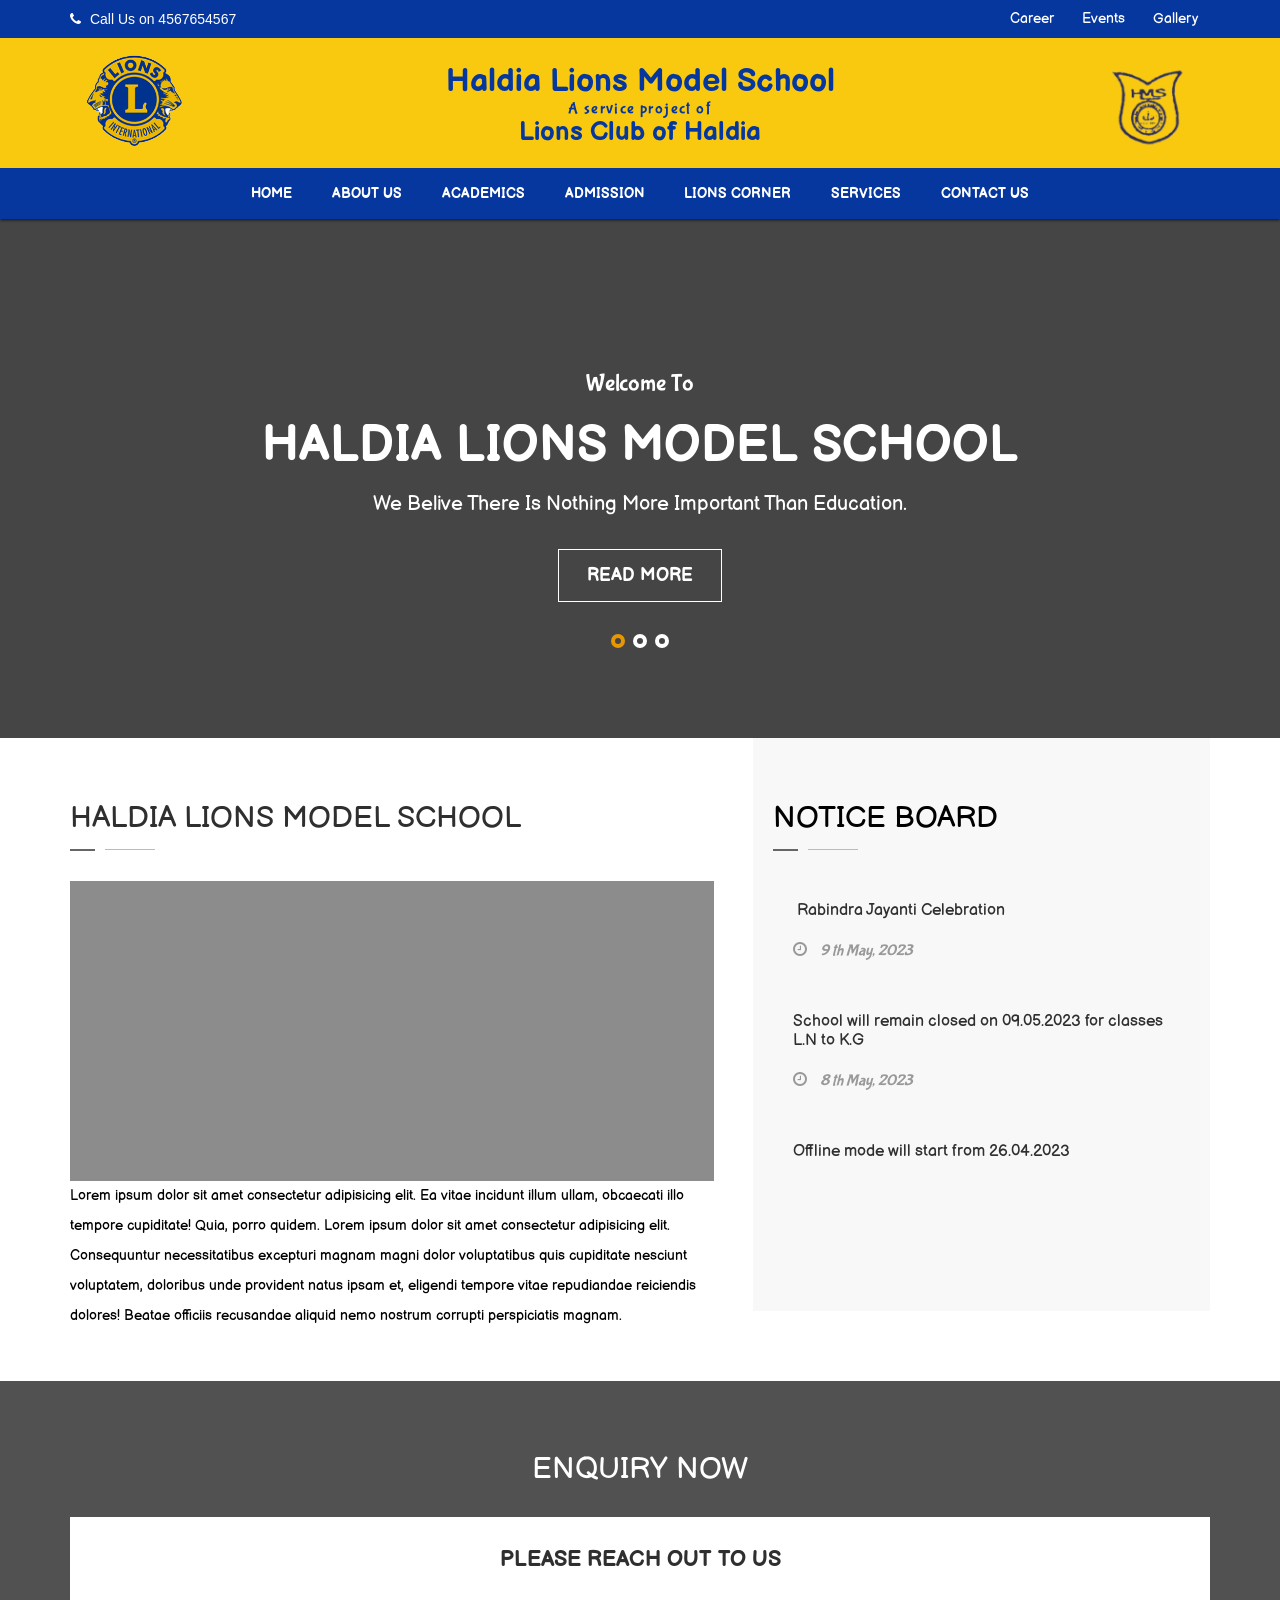
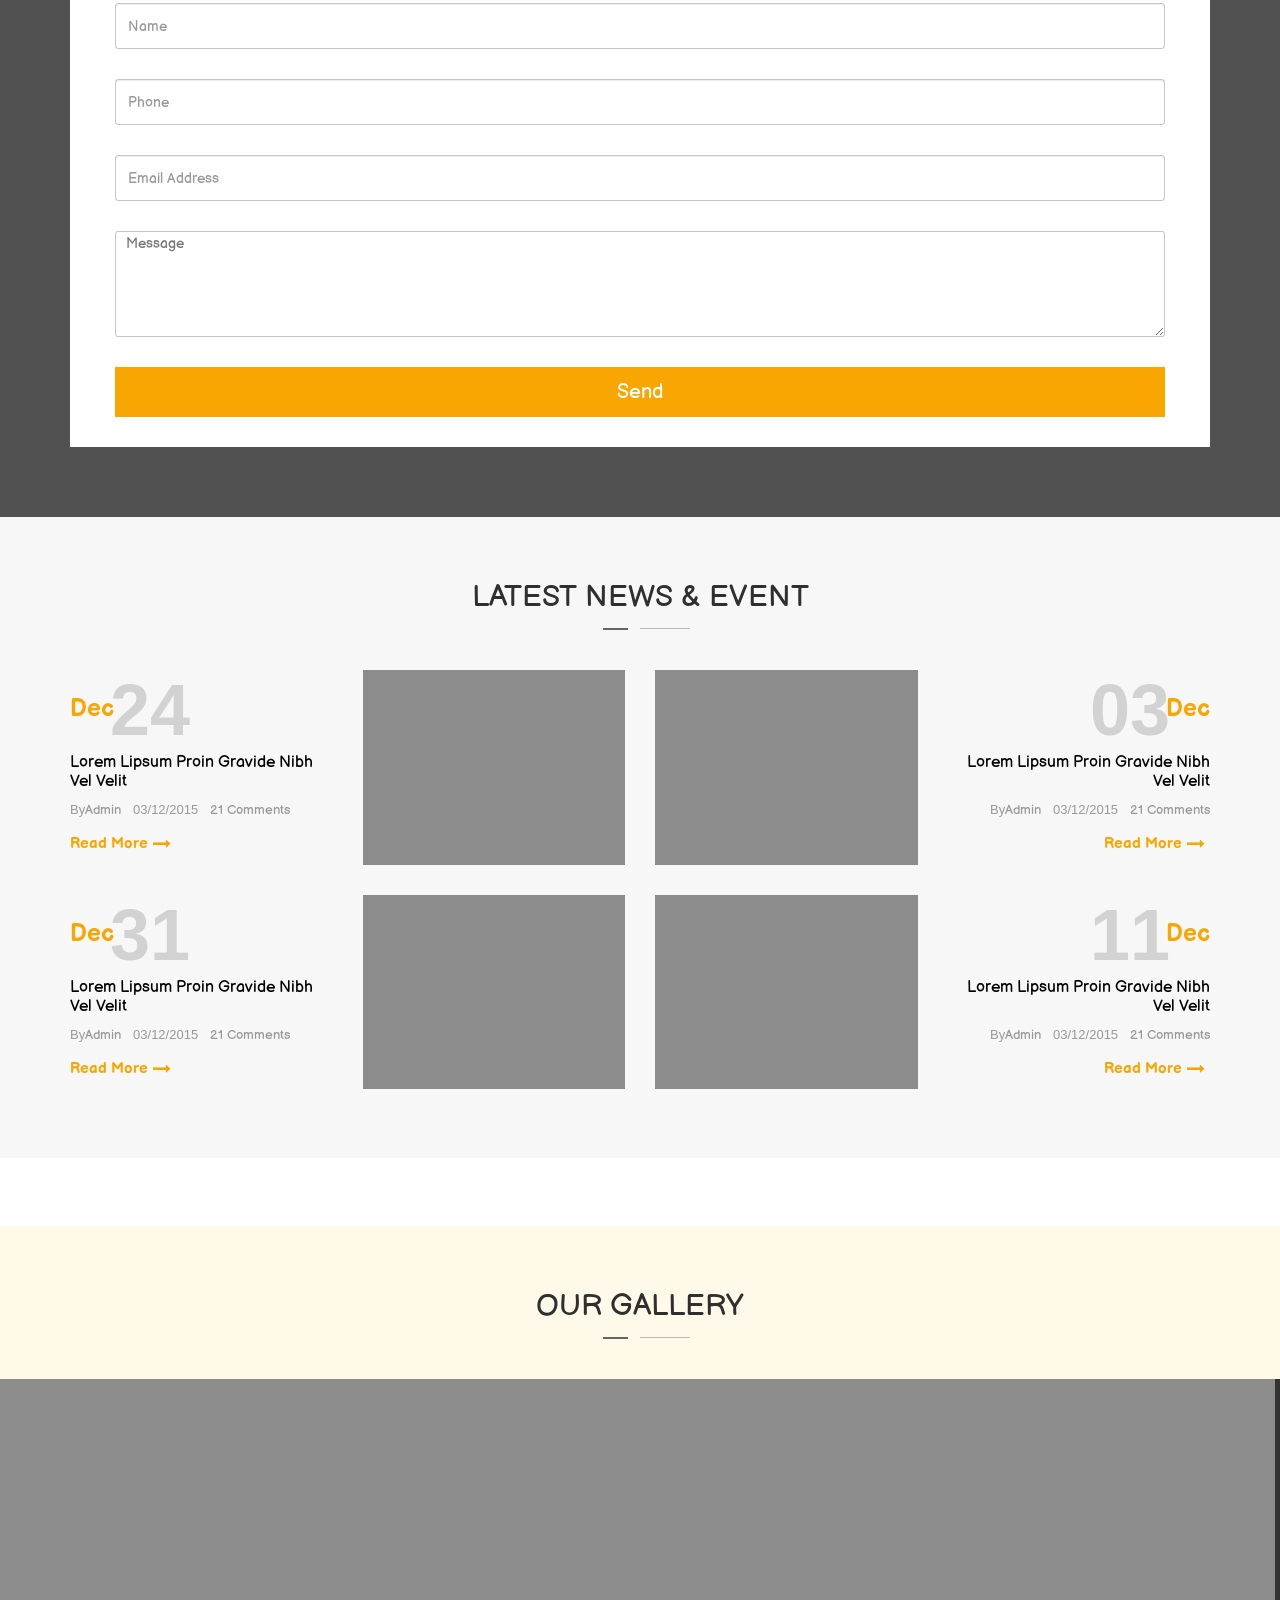
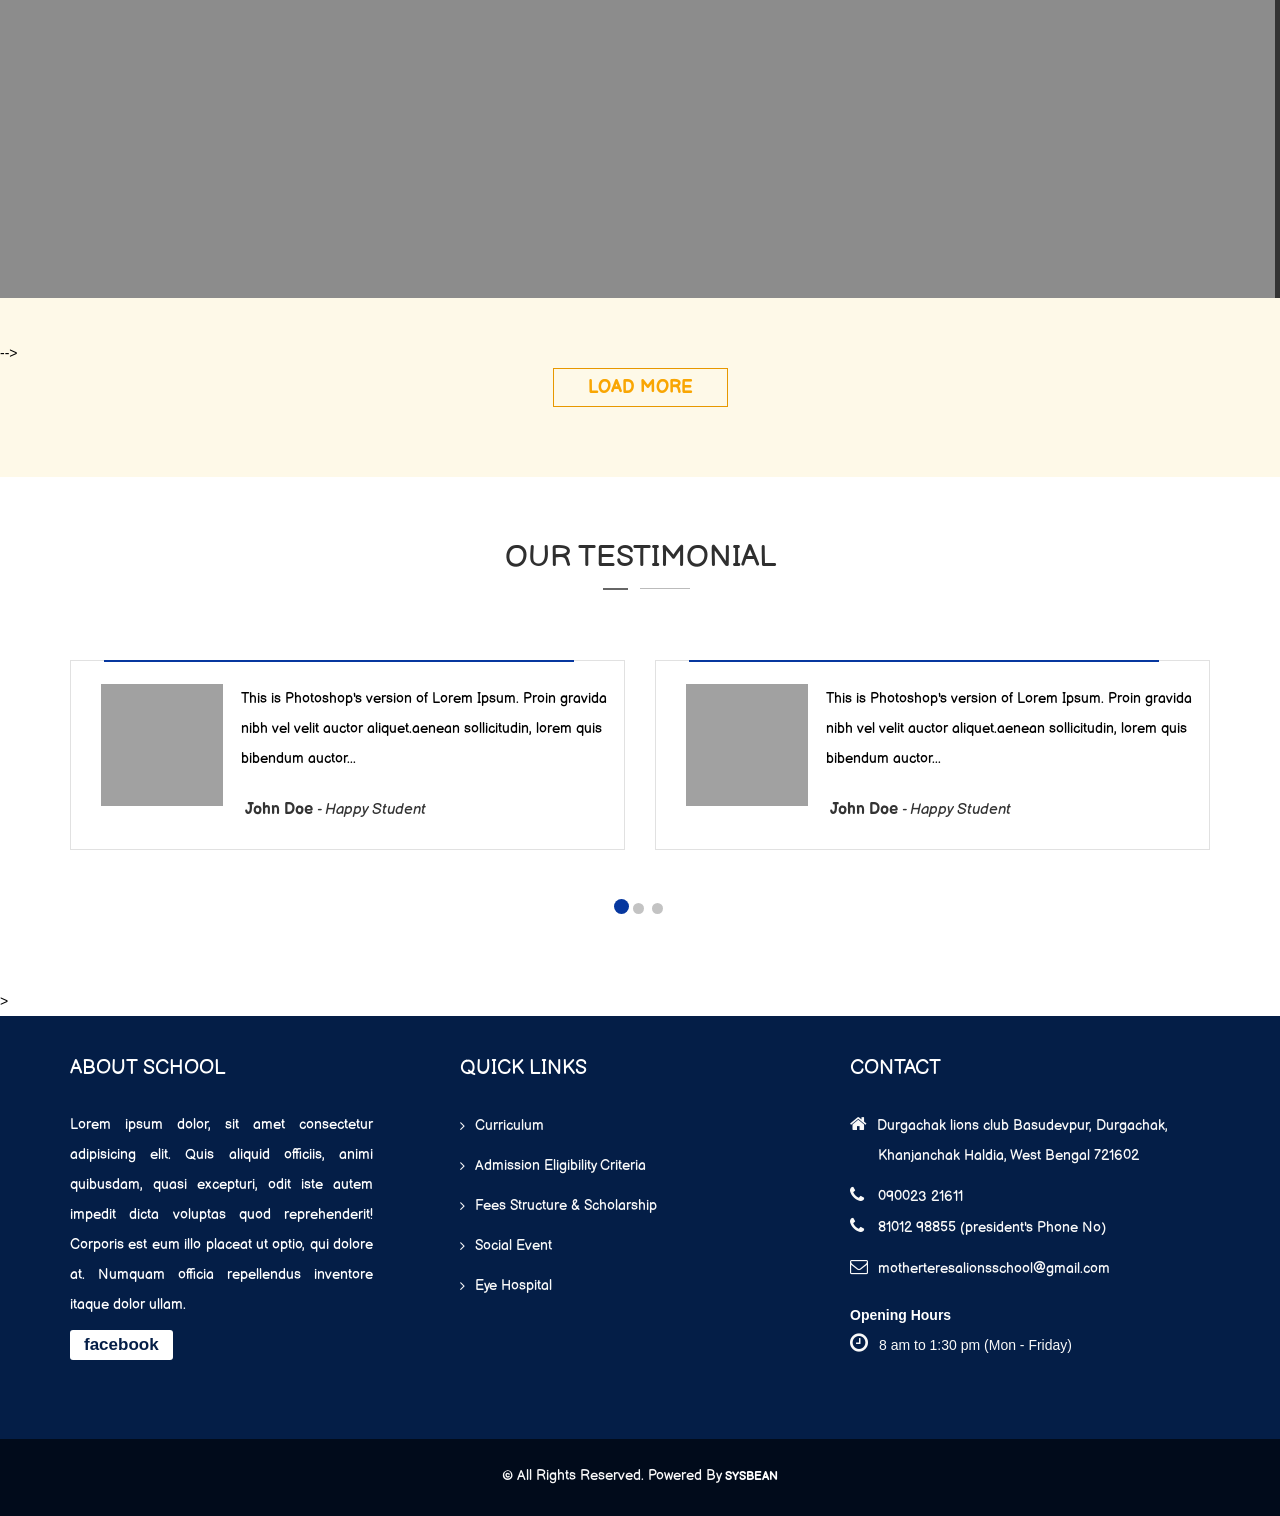
==== index.html @ b9c05228 "MODEL_SCHOOL_WEBSITE" ====
<!DOCTYPE html>
<html lang="en">
	<head>
	<meta charset="utf-8">
	<meta http-equiv="X-UA-Compatible" content="IE=edge">
	<meta name="viewport" content="width=device-width, initial-scale=1">
	<title>Education</title>
	<!-- Bootstrap core CSS -->
	<link href="css/bootstrap.min.css" rel="stylesheet">
	<!-- Full Calender CSS -->
	<link href="css/fullcalendar.css" rel="stylesheet">
	<!-- Owl Carousel CSS -->
	<link href="css/owl.carousel.css" rel="stylesheet">
	<!-- Pretty Photo CSS -->
	<link href="css/prettyPhoto.css" rel="stylesheet">
	<!-- Bx-Slider StyleSheet CSS -->
	<link href="css/jquery.bxslider.css" rel="stylesheet"> 
	<!-- Font Awesome StyleSheet CSS -->
	<link href="css/font-awesome.min.css" rel="stylesheet">
	<link href="svg/style.css" rel="stylesheet">
	<!-- Widget CSS -->
	<link href="css/widget.css" rel="stylesheet">
	<!-- Typography CSS -->
	<link href="css/typography.css" rel="stylesheet">
	<!-- Shortcodes CSS -->
	<link href="css/shortcodes.css" rel="stylesheet">
	<!-- Custom Main StyleSheet CSS -->
	<link href="style.css" rel="stylesheet">
	<!-- Color CSS -->
	<link href="css/color.css" rel="stylesheet">
	<!-- Responsive CSS -->
	<link href="css/responsive.css" rel="stylesheet">
	<!-- SELECT MENU -->
	<link href="css/selectric.css" rel="stylesheet">
	<!-- SIDE MENU -->
	<link rel="stylesheet" href="css/jquery.sidr.dark.css">
</head>

<body>

	<header id="header_2">
		<!--kode top bar start-->
		<div class="top_bar_2">
			<div class="container">
				<div class="row">
					<div class="col-md-5">
						<div class="pull-left">
							<em class="contct_2"><i class="fa fa-phone"></i> Call Us on  4567654567</em>
						</div>
					</div>
					<div class="col-md-7">
						<div class="lng_wrap">
						
						</div>
					
						<ul class="top_nav">
							<li><a href="career.html">Career</a></li>
							<li><a href="info.html">Events</a></li>
							<li><a href="gallery-masonary-2col.html">Gallery</a></li>
							<!-- <li><a href="contactus.html">Blogs</a></li> -->
						</ul>
					</div>
				</div>
			</div>
		</div>
		<!--kode top bar end-->
	
		<!--kode navigation start-->
		<div class="kode_navigation">
			<div class="container">
				<div class="row">
					<div class="col-md-2">
						<div class="logo_wrap">
							<a href="index.html"><img src="images\lions_club_logo.png" alt=""
									style="max-width: 77%; text-align:right;" /></a>
						</div>
	
					</div>
					<div class="col-md-8">
						<h1>
					    Haldia Lions Model School
						</h1>
						<p>
						A service project of		
						</p>
						<h2>
						Lions Club of Haldia
						</h2>
					</div>
					<div class="col-md-2" style="text-align:right;">
						<div class="logo_wrap2">
							<span><a href="index.html"><img src="images/haldia_logo.png" style="max-width:72%;
								text-align: left;
								margin-top: 9px;
									" alt=""></a>
								<!-- <h6
									style=" display: inline-block; text-align:left;margin-top:20px;font-size: 11px;">
									Indian Socity For Technical Education <br>
									<a href="files/ISTE INSTITUTIONAL MEMBER.pdf" target="_blank">Institutional
										Membership ID:2937</a> <br><a href="files/ISTE STUDENTS CHAPTER.pdf"
										target="_blank">ISTE Student Chapter ID:WB15</a>
								</h6> -->
							</span>
	
						</div>
					</div>
	
				</div>
			</div>
			<div id="mySidepanel" class="sidepanel"> 
				<a href="javascript:void(0)" class="closebtn" onclick="closeNav()">×</a>
				<ul>
					<li><a href="index.html">home</a></li>
					<li class="active">
						<button type="button" class="collapsible">About Us <i class="fa fa-sort-desc" aria-hidden="true" style="padding-left: 5px;"></i></button>
						<div class="col-content">
							<ul>
								<li><a href="about.html">About Haldia Lions Model School</a></li>
								<li><a href="mission-vision.html">Vision and Misson</a></li>
								<li><a href="leadership.html">Leadership</a></li>
						
								<!-- <li><a href="affiliationAccreditation.html">Affiliation and
										Accreditation</a></li> -->
							</ul>
						</div>
						  
					</li>
					<li>
						
						<button type="button" class="collapsible">Academics <i class="fa fa-sort-desc" aria-hidden="true" style="padding-left: 5px;"></i></button>
						<div class="col-content">
							<ul>
								<li><a href="curriculum.html">Our Curriculum</a></li>
								<li><a href="evaluation.html">Evaluation Strategy</a></li>
								<!-- <li><a href="#">Withdrawal & Transfer Certificate</a></li> -->
								<li><a href="labratory.html">Infrastructure</a></li>
								<li><a href="faculty.html">Faculty Members</a></li>
								<!-- <li><a href="labratory.html">Our Labratory</a></li> -->
							
								<!-- <li><a href="library.html">Our Library</a></li> -->
								<li><a href="beyond-classroom.html">Activites</a></li>
							</ul>
						</div>
						  
					</li>
					<li>
						
						<button type="button" class="collapsible">Admission <i class="fa fa-sort-desc" aria-hidden="true" style="padding-left: 5px;"></i></button>
						<div class="col-content">
							<ul>
								<li><a href="admission-policy.html">Admission Policy</a></li>
								<li><a href="files/lions prospectus.pdf" target="_blank">Prospectus</a></li>
								<li><a href="courses-eligibility.html">Admission Eligibility Criteria</a></li>
								<li><a href="fees-structure.html">Fees Structure & Scholarship</a></li>
								<!-- <li><a href="#">Scholarship</a></li> -->
								<!-- <li><a href="courses-detail.html">Scholarship</a></li> -->
								<!-- <li><a href="#">F.A.Q</a></li> -->
								<!-- <li><a href="info.html">F.A.Q</a></li> -->
							</ul>
						</div>
						  
					</li>
					<li>
						
						<button type="button" class="collapsible">Lions Corner <i class="fa fa-sort-desc" aria-hidden="true" style="padding-left: 5px;"></i></button>
						<div class="col-content">
							<ul>
								<li>
									<button type="button" class="collapsible">Events <i class="fa fa-sort-desc" aria-hidden="true" style="padding-left: 5px;"></i></button>
									<div class="col-content">
								<ul>
									<li><a href="event.html">School Event</a></li>
									<li><a href="event-social.html">Social Event</a></li>
								</ul>
							</div>
							</li>
								<li><a href="lions-member.html">Lions Member</a></li>
								<!-- <li><a href="#">School Facility</a></li> -->
							</ul>
						</div>
					</li>
					<li>
						
						<button type="button" class="collapsible">Eye hospital<i class="fa fa-sort-desc" aria-hidden="true" style="padding-left: 5px;"></i></button>
						<div class="col-content">
							<ul>
								<!-- <li><a href="transport.html">Transport </a></li> -->
								<li><a href="health-center.html">Eye Hospital </a></li>
								
							</ul>
						</div>
						  
					</li>
					<li><a href="contact.html">Contact US</a></li>
			
				</ul>
			
			
			  </div>
			  
			  <button class="openbtn" onclick="openNav()">☰</button> 
			  <script>
				function openNav() {
				  document.getElementById("mySidepanel").style.width = "100%";
				}
				
				function closeNav() {
				  document.getElementById("mySidepanel").style.width = "0";
				}
				</script>
			<script>
				var coll = document.getElementsByClassName("collapsible");
				var i;
				
				for (i = 0; i < coll.length; i++) {
				  coll[i].addEventListener("click", function() {
					this.classList.toggle("active");
					var content = this.nextElementSibling;
					if (content.style.display === "block") {
					  content.style.display = "none";
					} else {
					  content.style.display = "block";
					}
				  });
				}
				</script>
			<div class="nav_new">
				<div class="container">
					<div class="row">
						<div class="col-md-2">
							<!-- <div class="logo_wrap">
								<a href="#"><img src="extra-images/logo_2.png" alt=""></a>
							</div> -->
							
						</div>
						 
						<div class="col-md-12">
							
							<!--kode nav_2 start-->
							<div class="nav_2" id="navigation">
								<ul>
									<li><a href="index.html">home</a></li>
									<li><a href="#">About Us</a>
										<ul>
											<li><a href="about.html">About Haldia Lions Model School</a></li>
											<li><a href="mission-vision.html">Vision and Misson</a></li>
											<li><a href="leadership.html">Leadership</a></li>
											<!-- <li><a href="#">Committees</a></li> -->
											<!-- <li><a href="affiliationAccreditation.html">Affiliation and
													Accreditation</a></li> -->
										</ul>
									</li>
									<li><a href="#">Academics</a>
										<ul>
											<li><a href="curriculum.html">Our Curriculum</a></li>
											<li><a href="evaluation.html">Evaluation Strategy</a></li>
											<!-- <li><a href="#">Withdrawal & Transfer Certificate</a></li> -->
											<li><a href="labratory.html">Infrastructure</a></li>
											<!-- <li><a href="labratory.html">Our Labratory</a></li> -->
											<li><a href="faculty.html">Faculty Members</a></li>
											<!-- <li><a href="library.html">Our Library</a></li> -->
											<li><a href="beyond-classroom.html">Activites</a></li>
										</ul>
									</li>
									<!-- <li><a href="#">Blog</a>
										<ul>
											<li><a href="our-blog.html">our Blog</a></li>
											<li><a href="blog-2-column.html">blog 2 column</a></li>
											<li><a href="blog-3-column.html">blog 3 column</a></li>
											<li><a href="blog-left-sidebar.html">blog with left sidebar</a></li>
											<li><a href="blog-right-sidebar.html">blog with right sidebar</a></li>
											<li><a href="blog-detail.html">blog-detail</a></li>
										</ul>
									</li> -->
									<li><a href="#">Admission</a>
										<ul>
											<li><a href="admission-policy.html">Admission Policy</a></li>
											<li><a href="files/lions prospectus.pdf" target="_blank">Prospectus</a></li>
											<li><a href="courses-eligibility.html">Admission Eligibility Criteria</a></li>
											<li><a href="fees-structure.html">Fees Structure & Scholarship</a></li>
											<!-- <li><a href="#">Scholarship</a></li> -->
											<!-- <li><a href="courses-detail.html">Scholarship</a></li> -->
											<!-- <li><a href="#">F.A.Q</a></li> -->
											<!-- <li><a href="info.html">F.A.Q</a></li> -->
										</ul>
									</li>
									<li><a href="#">Lions Corner</a>
										<ul>
											<li><a href="#">Events</a>
											<ul style="    left: 250px;
											top: 0px;">
												<li><a href="event.html">School Event</a></li>
												<li><a href="event-social.html">Social Event</a></li>
											</ul></li>
											<li><a href="lions-member.html">Lions Member</a></li>
											<!-- <li><a href="#">School Facility</a></li> -->
										</ul>
									</li>
									
									<li><a href="#">Services</a>
										<ul>
											<!-- <li><a href="transport.html">Transport </a></li> -->
											<li><a href="health-center.html">Eye Hospital</a></li>
	
										</ul>
									</li>
									<!-- <li><a href="#">Pages</a>
										<ul>
											<li><a href="404.html">404 Page</a></li>
										</ul>
									</li> -->
									<li><a href="contact.html">Contact US</a>
										<!-- <ul>
											<li><a href="contactus.html">Contact Us 1</a></li>
											<li><a href="contactus-2.html">Contact Us 2</a></li>
										</ul> -->
									</li>
									<!-- <li><a id="simple-menu" href="#sidr"><i class="fa fa-bars"></i></a></li> -->
								</ul>
							</div>
							<!--kode nav_2 end-->
						</div>
					</div>
				</div>
			</div>
	
		</div>
		<!--kode navigation end-->
		   </header>


		<div class="edu2_main_bn_wrap">
			<div id="owl-demo-main" class="owl-carousel owl-theme owl-header">
				<div class="item">
					<figure>
						<img src="extra-images/slider1.jpg" alt=""/>
						<figcaption>
							<span>Welcome to</span>
							<h2>Haldia Lions Model School</h2>
							<p>We Belive there is nothing more important than Education.</p>
							<a href="#" class="btn-1">read more</a>
						</figcaption>
					</figure>
				</div>
				<div class="item">
					<figure>
						<img src="extra-images/slider2.jpg" alt=""/>
						<figcaption>
							<span>Opening A New World Of Education</span>
							<h2>largest Education Institute</h2>
							<p>We are the largest education online institute.</p>
							<a href="#" class="btn-1">read more</a>
						</figcaption>
					</figure>
				</div>
				<div class="item">
					<figure>
						<img src="extra-images/slider3.jpg" alt=""/>
						<figcaption>
							<span>New Online Courses</span>
							<h2>We bring new online courses</h2>
							<p>Largest Online Courses available here.</p>
							<a href="#" class="btn-1">read more</a>
						</figcaption>
					</figure>
				</div>
			</div>
		</div>


		<div class="kf_content_wrap">
			<div class="kf_course_outerwrap">
				<div class="container">
					<div class="row">
						<div class="col-md-7">
							<div class="row">
								<!--COURSE CATEGORIES WRAP START-->
								<div class="kf_cur_catg_wrap">
									<!--COURSE CATEGORIES WRAP HEADING START-->
									<div class="col-md-12">
										<div class="kf_edu2_heading1">
											<h3>Haldia Lions Model School</h3>
										</div>
									</div>
									<!--COURSE CATEGORIES WRAP HEADING END-->



									<!--COURSE CATEGORIES DES START-->

									<div class="col-md-12">
										<img src="extra-images/abt-thumb.jpg" alt="Group picture" style="    width: 644px;
										height: 300px;">
									</div>

									<div class="col-md-12">
										<p>Lorem ipsum dolor sit amet consectetur adipisicing elit. Ea vitae incidunt illum ullam, obcaecati illo tempore cupiditate! Quia, porro quidem. Lorem ipsum dolor sit amet consectetur adipisicing elit. Consequuntur necessitatibus excepturi magnam magni dolor voluptatibus quis cupiditate nesciunt voluptatem, doloribus unde provident natus ipsam et, eligendi tempore vitae repudiandae reiciendis dolores! Beatae officiis recusandae aliquid nemo nostrum corrupti perspiciatis magnam.</p>
									</div>


									<!--COURSE CATEGORIES DES END-->



									<!-- COURSE CATEGORIES DES START -->
									<!-- <div class="col-md-6">
										<div class="kf_cur_catg_des color-4" style="height: 180px ;">
											<span><i class="icon-chemistry29"></i></span>
											<div class="kf_cur_catg_capstion">
												<h5>
													<a href="electrical.html"> Diploma in Electrical Engineering</a>
												</h5>
												<p>3 Years full-time course</p>
											</div>
										</div>
									</div>  -->
									<!--COURSE CATEGORIES DES END-->



									<!--COURSE CATEGORIES DES START-->
									<!-- <div class="col-md-6">
											<div class="kf_cur_catg_des color-5" style="height: 180px ;">
												<span><i class="icon-accounting5"></i></span>
												<div class="kf_cur_catg_capstion">
													<h5>
														<a href="mechanical.html"> Diploma in Mechanical Engineering</a>
													</h5>
													<p>3 Years full-time course</p>
												</div>
											</div>
										</div> -->
									<!--COURSE CATEGORIES DES END-->




								</div>
								<!--COURSE CATEGORIES WRAP END-->
							</div>
						</div>

						<div class="col-md-5">
						<!-- EDU2 SEARCH WRAP START -->
						<div class="kf_edu2_search_wrap" style="width: 100%; padding: 69px 20px 129px">
							<div class="kf_edu2_heading1">
								<h3 style="color:black;">Notice Board</h3>
							</div>
							<div class="AutoScroll scroller" style="max-height: 301px;" id="id" data-config="{&quot;delay&quot; : 2000 , &quot;amount&quot; : 50}">
							<div class="widget widget-recent-posts">
								<ul class="sidebar_rpost_des">
							
									<li>
										<div class="kode-text">
											<h6>
												<img src="images/new2.gif" alt="" width="16%;">
												<a href="event.html" target="_blank">Rabindra Jayanti Celebration</a>
											</h6>
											<span><i class="fa fa-clock-o" style="padding-right: 8px;"></i>9 th May, 2023</span>
										</div>
									</li>

									</ul>
							</div>
							<div class="widget widget-recent-posts">
								<ul class="sidebar_rpost_des">
							
									<li>
										<div class="kode-text">
											<h6>
												<a href="files/close_school_notice.pdf" target="_blank">School will remain closed on 09.05.2023 for classes L.N to K.G</a>
											</h6>
											<span><i class="fa fa-clock-o" style="padding-right: 8px;"></i>8 th May, 2023</span>
										</div>
									</li>

									</ul>
							</div>
							<div class="widget widget-recent-posts">
								<ul class="sidebar_rpost_des">
							
									<li>
										<div class="kode-text">
											<h6>
												<a href="files/offline_classes.pdf" target="_blank">Offline mode will start from 26.04.2023</a>
											</h6>
											<span><i class="fa fa-clock-o" style="padding-right: 8px;"></i>26 th Apr, 2023</span>
										</div>
									</li>

									</ul>
							</div>
								<div class="widget widget-recent-posts">
									<ul class="sidebar_rpost_des">
								
										<li>
											<div class="kode-text">
												<h6>
													<a href="files/readmission_notice.pdf" target="_blank">Readmission process will start for classes UN to VIII (session 2023) from March 18 onwards.</a>
												</h6>
												<span><i class="fa fa-clock-o" style="padding-right: 8px;"></i>6 th Mar, 2023</span>
											</div>
										</li>

										</ul>
								</div>
								<div class="widget widget-recent-posts">
									<ul class="sidebar_rpost_des">
								
										<li>
											<div class="kode-text">
												<h6>
													<a href="files/report_card.pdf" target="_blank">Report card distribution will be held on March 18, 2023, for classes LN to VIII.</a>
												</h6>
												<span><i class="fa fa-clock-o" style="padding-right: 8px;"></i>6 th Mar, 2023</span>
											</div>
										</li>

										</ul>
								</div>
								<div class="widget widget-recent-posts">
									<ul class="sidebar_rpost_des">
								
										<li>
											<div class="kode-text">
												<h6>
													<a href="files/text_book_distribution.pdf" target="_blank">Text Book distribution will start for classes LN to VIII from March 18 onwards.</a>
												</h6>
												<span><i class="fa fa-clock-o" style="padding-right: 8px;"></i>2 Dec, 2022</span>
											</div>
										</li>

										</ul>
								</div>
								<div class="widget widget-recent-posts">
									<ul class="sidebar_rpost_des">
								
										<li>
											<div class="kode-text">
												<h6>
													<a href="files/new_session_2023_2024.pdf" target="_blank">For 2023, the new session will start on April 05, 2023.</a>
												</h6>
												<span><i class="fa fa-clock-o" style="padding-right: 8px;"></i>2 Dec, 2022</span>
											</div>
										</li>

										</ul>
								</div>
							  </div>
						</div>
						<!-- EDU2 SEARCH WRAP END -->
						</div>
					</div>
				</div>
			</div>
			<section class="edu2_tarining_bg">
				<div class="container">
					<div class="kf_edu2_heading" style="text-transform: uppercase;font-weight: normal;position: relative;padding-bottom: 30px;text-align:center;">
						<h3 style="color:white;">Enquiry Now</h3>

					</div>
					<div class="user-box">
						<h2>Please Reach Out To Us</h2>
						<!--FORM FIELD START-->
						<form action="./homemail.php" method="post" onsubmit="return formSubmitConfirmation()">
		
							<input type="text" name="name" id="name" style="border: 1px solid #00000038;height: 46px;" class="form-control required fl-input" onchange="getVals(this, 'name_field');" placeholder="Name" required="">
							<br><br>
							 <input type="text" name="phone" id="phone" style="border: 1px solid #00000038;height: 46px;" class="form-control required fl-input" placeholder="Phone" required="">
							 <br><br>
							 <input type="email" name="email" id="email" style="border: 1px solid #00000038;height: 46px;" class="form-control required fl-input" onchange="getVals(this, 'email_field');" placeholder="Email Address" required="">
							 
							<br><br>
							
								 <textarea name="message" id="message" style="border: 1px solid #00000038;border-radius: 3px;width:100%;padding-left:10px;" placeholder="Message" cols="30" rows="5" required="" data-gramm="false" wt-ignore-input="true"></textarea>
								 
								 <div class="center" style="margin-top:30px;">
								  <input type="submit" value="Send" class="contact-buttons ">
								 </div>
							  
							  
							  
												</form> 
												</div>
				</div>
			</section>
			<section class="edu2_new_wrap">
				<div class="container">
					<!-- HEADING 2 START-->
					<div class="col-md-12">
						<div class="kf_edu2_heading2">
							<h3>Latest News &amp; Event</h3>
						</div>
					</div>
					<!-- HEADING 2 END-->
					<div class="row">
						<!-- EDU2 NEW DES START-->
						<div class="col-md-6">
							<div class="edu2_new_des">
								<div class="row">
									<div class="col-md-6 col-sm-6">
										<div class="edu2_event_des">
											<h4>Dec</h4>
											<p>Lorem Lipsum Proin Gravide Nibh Vel Velit</p>
											<ul class="post-option">
 												<li>By<a href="#">Admin</a></li>
 												<li>03/12/2015</li>
 												<li><a href="#">21 Comments</a></li>
											</ul>
											<a href="#" class="readmore">read more<i class="fa fa-long-arrow-right"></i></a>
											<span>24</span>
										</div>
									</div>
									<div class="col-md-6 col-sm-6 thumb">
										<figure><img src="extra-images/news1.jpg" alt="">
											<figcaption><a href="blog-detail.html"><i class="fa fa-plus"></i></a></figcaption>
										</figure>
									</div>
								</div>
							</div>
						</div>
						<!-- EDU2 NEW DES END-->

						<!-- EDU2 NEW DES START-->
						<div class="col-md-6">
							<div class="edu2_new_des">
								<div class="row">
									<div class="col-md-6 col-sm-6 thumb">
										<figure><img src="extra-images/news2.jpg" alt="">
											<figcaption><a href="blog-detail.html"><i class="fa fa-plus"></i></a></figcaption>
										</figure>
									</div>
									<div class="col-md-6 col-sm-6">
										<div class="edu2_event_des text-right">
											<h4>Dec</h4>
											<p>Lorem Lipsum Proin Gravide Nibh Vel Velit</p>
											<ul class="post-option">
 												<li>By<a href="#">Admin</a></li>
 												<li>03/12/2015</li>
 												<li><a href="#">21 Comments</a></li>
											</ul>
											<a href="#" class="readmore">read more<i class="fa fa-long-arrow-right"></i></a>
											<span>03</span>
										</div>
									</div>
								</div>
							</div>
						</div>
						<!-- EDU2 NEW DES END-->

						<!-- EDU2 NEW DES START-->
						<div class="col-md-6">
							<div class="edu2_new_des">
								<div class="row">
									<div class="col-md-6 col-sm-6">
										<div class="edu2_event_des">
											<h4>Dec</h4>
											<p>Lorem Lipsum Proin Gravide Nibh Vel Velit</p>
											<ul class="post-option">
 												<li>By<a href="#">Admin</a></li>
 												<li>03/12/2015</li>
 												<li><a href="#">21 Comments</a></li>
											</ul>
											<a href="#" class="readmore">read more<i class="fa fa-long-arrow-right"></i></a>
											<span>31</span>
										</div>
									</div>
									<div class="col-md-6 col-sm-6 thumb">
										<figure><img src="extra-images/news3.jpg" alt="">
											<figcaption><a href="blog-detail.html"><i class="fa fa-plus"></i></a></figcaption>
										</figure>
									</div>
								</div>
							</div>
						</div>
						<!-- EDU2 NEW DES END-->

						<!-- EDU2 NEW DES START-->
						<div class="col-md-6">
							<div class="edu2_new_des">
								<div class="row">
									<div class="col-md-6 col-sm-6 thumb">
										<figure><img src="extra-images/news4.jpg" alt="">
											<figcaption><a href="blog-detail.html"><i class="fa fa-plus"></i></a></figcaption>
										</figure>
									</div>
									<div class="col-md-6 col-sm-6">
										<div class="edu2_event_des text-right">
											<h4>Dec</h4>
											<p>Lorem Lipsum Proin Gravide Nibh Vel Velit</p>
											<ul class="post-option">
 												<li>By<a href="#">Admin</a></li>
 												<li>03/12/2015</li>
 												<li><a href="#">21 Comments</a></li>
											</ul>
											<a href="#" class="readmore">read more<i class="fa fa-long-arrow-right"></i></a>
											<span>11</span>
										</div>
									</div>
								</div>
							</div>
						</div>
						<!-- EDU2 NEW DES END-->
					</div>
				</div>
			</section>

			<section class="kode-gallery-section" style="background: #edb80017;margin-top: 68px;">
				<!-- HEADING 2 START-->
                <div class="col-md-12">
                    <div class="kf_edu2_heading2">
                        <h3>Our Gallery</h3>
                    </div>
                </div>
                <!-- HEADING 2 END-->
                <!-- EDU2 GALLERY WRAP START-->
				<div class="edu2_gallery_wrap gallery">
                   
                    <!-- EDU2 GALLERY DES START-->
                    <div class="gallery3">
                    
                        <div class="filterable-item all 2 1 9 col-md-3 col-sm-4 col-xs-12 no_padding">
                            <div class="edu2_gallery_des">
                                <figure>
                                    <img alt="" src="extra-images/home-gallery1.jpg">
                                    <figcaption>
                                        <a data-rel="prettyPhoto[gallery2]" href="extra-images/home-gallery1.jpg"><i class="fa fa-eye"></i></a>
                                        <a href="#"><i class="fa fa-link"></i></a>
                                        <h5>Lorem Ipsum Proin</h5>
                                        <p>Convocation</p>
                                    </figcaption>
                                </figure>
                            </div>	
                        </div>
                        <div class="filterable-item all 3 2 1 col-md-3 col-sm-4 col-xs-12 no_padding">
                            <div class="edu2_gallery_des">
                                <figure>
                                    <img alt="" src="extra-images/home-gallery2.jpg">
                                    <figcaption>
                                        <a data-rel="prettyPhoto[gallery2]" href="extra-images/home-gallery2.jpg"><i class="fa fa-eye"></i></a>
                                        <a href="#"><i class="fa fa-link"></i></a>
                                        <h5>Lorem Ipsum Proin</h5>
                                        <p>Convocation</p>
                                    </figcaption>
                                </figure>
                            </div>	
                        </div>
                        <div class="filterable-item all 4 2 9 col-md-3 col-sm-4 col-xs-12 no_padding">
                            <div class="edu2_gallery_des">
                                <figure>
                                    <img alt="" src="extra-images/home-gallery3.jpg">
                                    <figcaption>
                                        <a data-rel="prettyPhoto[gallery2]" href="extra-images/home-gallery3.jpg"><i class="fa fa-eye"></i></a>
                                        <a href="#"><i class="fa fa-link"></i></a>
                                        <h5>Lorem Ipsum Proin</h5>
                                        <p>Convocation</p>
                                    </figcaption>
                                </figure>
                            </div>	
                        </div>
                        <div class="filterable-item all 9 8 7 col-md-3 col-sm-4 col-xs-12 no_padding">
                            <div class="edu2_gallery_des">
                                <figure>
                                    <img alt="" src="extra-images/home-gallery4.jpg">
                                    <figcaption>
                                        <a data-rel="prettyPhoto[gallery2]" href="extra-images/home-gallery4.jpg"><i class="fa fa-eye"></i></a>
                                        <a href="#"><i class="fa fa-link"></i></a>
                                        <h5>Lorem Ipsum Proin</h5>
                                        <p>Convocation</p>
                                    </figcaption>
                                </figure>
                            </div>	
                        </div>
                        <div class="filterable-item all 3 2 4 col-md-3 col-sm-4 col-xs-12 no_padding">
                            <div class="edu2_gallery_des">
                                <figure>
                                    <img alt="" src="extra-images/home-gallery5.jpg">
                                    <figcaption>
                                        <a data-rel="prettyPhoto[gallery2]" href="extra-images/home-gallery5.jpg"><i class="fa fa-eye"></i></a>
                                        <a href="#"><i class="fa fa-link"></i></a>
                                        <h5>Lorem Ipsum Proin</h5>
                                        <p>Convocation</p>
                                    </figcaption>
                                </figure>
                            </div>	
                        </div>
                        <div class="filterable-item all 4 5 7 col-md-3 col-sm-4 col-xs-12 no_padding">
                            <div class="edu2_gallery_des">
                                <figure>
                                    <img alt="" src="extra-images/home-gallery6.jpg">
                                    <figcaption>
                                        <a data-rel="prettyPhoto[gallery2]" href="extra-images/home-gallery6.jpg"><i class="fa fa-eye"></i></a>
                                        <a href="#"><i class="fa fa-link"></i></a>
                                        <h5>Lorem Ipsum Proin</h5>
                                        <p>Convocation</p>
                                    </figcaption>
                                </figure>
                            </div>	
                        </div>
                        <div class="filterable-item all 3 5 7 9 col-md-3 col-sm-4 col-xs-12 no_padding">
                            <div class="edu2_gallery_des">
                                <figure>
                                    <img alt="" src="extra-images/home-gallery7.jpg">
                                    <figcaption>
                                        <a data-rel="prettyPhoto[gallery2]" href="extra-images/home-gallery7.jpg"><i class="fa fa-eye"></i></a>
                                        <a href="#"><i class="fa fa-link"></i></a>
                                        <h5>Lorem Ipsum Proin</h5>
                                        <p>Convocation</p>
                                    </figcaption>
                                </figure>
                            </div>	
                        </div>
                        <div class="filterable-item all 2 4 6 8 col-md-3 col-sm-4 col-xs-12 no_padding">
                            <div class="edu2_gallery_des">
                                <figure>
                                    <img alt="" src="extra-images/home-gallery3.jpg">
                                    <figcaption>
                                        <a data-rel="prettyPhoto[gallery2]" href="extra-images/home-gallery3.jpg"><i class="fa fa-eye"></i></a>
                                        <a href="#"><i class="fa fa-link"></i></a>
                                        <h5>Lorem Ipsum Proin</h5>
                                        <p>Convocation</p>
                                    </figcaption>
                                </figure>
                            </div>	
                        </div>
                    </div>
                    
                <!-- EDU2 GALLERY WRAP END-->
                </div> -->
				  <br>
                <!-- <div class="edu2_gallery_wrap gallery">
                    <div class="gallery3">
                    
                        <div class="filterable-item all 2 1 9 col-md-3 col-sm-4 col-xs-12 no_padding">
                            <div class="edu2_gallery_des">
                                <figure>
                                    <img alt="" src="images/homegallery1.jpg">
                                    <figcaption>
                                        <a data-rel="prettyPhoto[gallery2]" href="images/homegallery1.jpg"><i class="fa fa-eye"></i></a>
                                        <a href="gallery-masonary-2col.html"><i class="fa fa-link"></i></a>
                                    </figcaption>
                                </figure>
                            </div>	
                        </div>
                        <div class="filterable-item all 3 2 1 col-md-3 col-sm-4 col-xs-12 no_padding">
                            <div class="edu2_gallery_des">
                                <figure>
                                    <img alt="" src="images/homegallery2.jpg">
                                    <figcaption>
                                        <a data-rel="prettyPhoto[gallery2]" href="images/homegallery2.jpg"><i class="fa fa-eye"></i></a>
                                        <a href="gallery-masonary-2col.html"><i class="fa fa-link"></i></a>
                                </figure>
                            </div>	
                        </div>
                        <div class="filterable-item all 4 2 9 col-md-3 col-sm-4 col-xs-12 no_padding">
                            <div class="edu2_gallery_des">
                                <figure>
                                    <img alt="" src="images/homegallery3.jpg">
                                    <figcaption>
                                        <a data-rel="prettyPhoto[gallery2]" href="images/homegallery3.jpg"><i class="fa fa-eye"></i></a>
                                        <a href="gallery-masonary-2col.html"><i class="fa fa-link"></i></a>
                                    </figcaption>
                                </figure>
                            </div>	
                        </div>
                        <div class="filterable-item all 9 8 7 col-md-3 col-sm-4 col-xs-12 no_padding">
                            <div class="edu2_gallery_des">
                                <figure>
                                    <img alt="" src="images/homegallery4.jpg">
                                    <figcaption>
                                        <a data-rel="prettyPhoto[gallery2]" href="images/homegallery4.jpg"><i class="fa fa-eye"></i></a>
                                        <a href="gallery-masonary-2col.html"><i class="fa fa-link"></i></a>
                                    </figcaption>
                                </figure>
                            </div>	
                        </div>
                        <div class="filterable-item all 3 2 4 col-md-3 col-sm-4 col-xs-12 no_padding">
                            <div class="edu2_gallery_des">
                                <figure>
                                    <img alt="" src="images/homegallery5.jpg">
                                    <figcaption>
                                        <a data-rel="prettyPhoto[gallery2]" href="images/homegallery5.jpg"><i class="fa fa-eye"></i></a>
                                        <a href="gallery-masonary-2col.html"><i class="fa fa-link"></i></a>
                                    </figcaption>
                                </figure>
                            </div>	
                        </div>
                        <div class="filterable-item all 4 5 7 col-md-3 col-sm-4 col-xs-12 no_padding">
                            <div class="edu2_gallery_des">
                                <figure>
                                    <img alt="" src="images/homegallery6.jpg">
                                    <figcaption>
                                        <a data-rel="prettyPhoto[gallery2]" href="images/homegallery6.jpg"><i class="fa fa-eye"></i></a>
                                        <a href="gallery-masonary-2col.html"><i class="fa fa-link"></i></a>
                                    </figcaption>
                                </figure>
                            </div>	
                        </div>
                        <div class="filterable-item all 3 5 7 9 col-md-3 col-sm-4 col-xs-12 no_padding">
                            <div class="edu2_gallery_des">
                                <figure>
                                    <img alt="" src="images/homegallery7.jpg">
                                    <figcaption>
                                        <a data-rel="prettyPhoto[gallery2]" href="images/homegallery7.jpg"><i class="fa fa-eye"></i></a>
                                        <a href="gallery-masonary-2col.html"><i class="fa fa-link"></i></a>
                                    </figcaption>
                                </figure>
                            </div>	
                        </div>
                        <div class="filterable-item all 2 4 6 8 col-md-3 col-sm-4 col-xs-12 no_padding">
                            <div class="edu2_gallery_des">
                                <figure>
                                    <img alt="" src="images/homegallery8.jpg">
                                    <figcaption>
                                        <a data-rel="prettyPhoto[gallery2]" href="images/homegallery8.jpg"><i class="fa fa-eye"></i></a>
                                        <a href="gallery-masonary-2col.html"><i class="fa fa-link"></i></a>
                                    </figcaption>
                                </figure>
                            </div>	
                        </div>
                    </div>
                </div> -->
                <div class="loadmore">
						<a href="gallery-masonary-2col.html" class="btn-3">Load More</a>
					</div>
			</section>
			<section>
				<div class="container">
					<div class="row">
						<!-- HEADING 2 START-->
						<div class="col-md-12">
							<div class="kf_edu2_heading2">
								<h3>Our Testimonial</h3>
							</div>
						</div>
						<!-- HEADING 2 END-->
						<!-- TESTEMONIAL SLIDER WRAP START-->
						<div class="edu2_testemonial_slider_wrap">
							<div id="owl-demo-9">
								<div class="item">
									<!-- TESTEMONIAL SLIDER WRAP START-->
									<div class="edu_testemonial_wrap">
										<figure><img src="extra-images/testemonial.1.jpg" alt=""/></figure>
										<div class="kode-text">
											<p>This is Photoshop's version  of Lorem Ipsum. Proin gravida nibh vel velit auctor aliquet.aenean sollicitudin, lorem quis bibendum auctor...</p>
											<a href="#">John Doe<span>- Happy Student</span></a>
										</div>
									</div>
									<!-- TESTEMONIAL SLIDER WRAP END-->
								</div>

								<div class="item">
									<!-- TESTEMONIAL SLIDER WRAP START-->
									<div class="edu_testemonial_wrap">
										<figure><img src="extra-images/testemonial.2.jpg" alt=""/></figure>
										<div class="kode-text">
											<p>This is Photoshop's version  of Lorem Ipsum. Proin gravida nibh vel velit auctor aliquet.aenean sollicitudin, lorem quis bibendum auctor...</p>
											<a href="#">John Doe<span>- Happy Student</span></a>
										</div>
									</div>
									<!-- TESTEMONIAL SLIDER WRAP END-->
								</div>

								<div class="item">
									<!-- TESTEMONIAL SLIDER WRAP START-->
									<div class="edu_testemonial_wrap">
										<figure><img src="extra-images/testemonial.1.jpg" alt=""/></figure>
										<div class="kode-text">
											<p>This is Photoshop's version  of Lorem Ipsum. Proin gravida nibh vel velit auctor aliquet.aenean sollicitudin, lorem quis bibendum auctor...</p>
											<a href="#">John Doe<span>- Happy Student</span></a>
										</div>
									</div>
									<!-- TESTEMONIAL SLIDER WRAP END-->
								</div>
								
								<div class="item">
									<!-- TESTEMONIAL SLIDER WRAP START-->
									<div class="edu_testemonial_wrap">
										<figure><img src="extra-images/testemonial.2.jpg" alt=""/></figure>
										<div class="kode-text">
											<p>This is Photoshop's version  of Lorem Ipsum. Proin gravida nibh vel velit auctor aliquet.aenean sollicitudin, lorem quis bibendum auctor...</p>
											<a href="#">John Doe<span>- Happy Student</span></a>
										</div>
									</div>
									<!-- TESTEMONIAL SLIDER WRAP END-->
								</div>

								<div class="item">
									<!-- TESTEMONIAL SLIDER WRAP START-->
									<div class="edu_testemonial_wrap">
										<figure><img src="extra-images/testemonial.1.jpg" alt=""/></figure>
										<div class="kode-text">
											<p>This is Photoshop's version  of Lorem Ipsum. Proin gravida nibh vel velit auctor aliquet.aenean sollicitudin, lorem quis bibendum auctor...</p>
											<a href="#">John Doe<span>- Happy Student</span></a>
										</div>
									</div>
									<!-- TESTEMONIAL SLIDER WRAP END-->
								</div>
								
								<div class="item">
									<!-- TESTEMONIAL SLIDER WRAP START-->
									<div class="edu_testemonial_wrap">
										<figure><img src="extra-images/testemonial.2.jpg" alt=""/></figure>
										<div class="kode-text">
											<p>This is Photoshop's version  of Lorem Ipsum. Proin gravida nibh vel velit auctor aliquet.aenean sollicitudin, lorem quis bibendum auctor...</p>
											<a href="#">John Doe<span>- Happy Student</span></a>
										</div>
									</div>
									<!-- TESTEMONIAL SLIDER WRAP END-->
								</div>
							</div>
						</div>
						<!-- TESTEMONIAL SLIDER WRAP END-->
					</div>
				</div>
			</section>

		</div>

>
<footer>
	<!--EDU2 FOOTER CONTANT WRAP START-->
	<div class="container">
		<div class="row">
			<!--EDU2 FOOTER CONTANT DES START-->
			<div class="col-md-4">
				<div class="widget widget-links">
					<h5>About School</h5>
					<p class="text-justify" style="color:white; padding-right: 57px;">Lorem ipsum dolor, sit amet consectetur adipisicing elit. Quis aliquid officiis, animi quibusdam, quasi excepturi, odit iste autem impedit dicta voluptas quod reprehenderit! Corporis est eum illo placeat ut optio, qui dolore at. Numquam officia repellendus inventore itaque dolor ullam. </p>
				 
				</div>
				<button class="ft-btn">
				  <a href="https://www.facebook.com/people/Mother-Teresa-Lions-School/100054322129728/?paipv=0&amp;eav=AfZsQC3dIDDpcq797KcAjTyr9bmLfqt6UC2pium5RdbgoH59imfDM1dnaPF1bBmbFtE&amp;_rdr" target="_blank" style=" font-weight: 700;font-size: 17px;color: #041e47;font-family: arial;"><span>facebook</span></a>
				</button>	
				
			</div>
			<!--EDU2 FOOTER CONTANT DES END-->

			<!--EDU2 FOOTER CONTANT DES START-->
			<div class="col-md-4">
				<div class="widget widget-links">
					<h5>Quick Links</h5>
					<ul>
						<li><a href="curriculum.html">Curriculum</a></li>
						<li><a href="admission-policy.html">Admission Eligibility Criteria</a></li>
						<li><a href="fees-structure.html">Fees Structure &amp; Scholarship</a></li>
						<li><a href="event-social.html">Social Event</a></li>
						<li><a href="health-center.html">Eye Hospital</a></li>

					</ul>
					
				</div>
			</div>
			<!--EDU2 FOOTER CONTANT DES END-->
			<!--EDU2 FOOTER CONTANT DES START-->
			<div class="col-md-4">
				<div class="widget widget-contact">
					<h5>Contact</h5>
					<ul>
						<li><i class="fa fa-home" style="font-size: 18px;"></i><p style="display: inline;padding-left: 10px;">Durgachak lions club Basudevpur, Durgachak, </p><p style="padding-left: 28px;margin-bottom: 0;">Khanjanchak Haldia, West Bengal 721602</p>
						</li>
						<li>
							<i class="fa fa-phone" style="font-size: 18px;padding-right: 10px;"></i><a href="tel:090023 21611"> 090023 21611</a>
							<br>
							<i class="fa fa-phone" style="font-size: 18px;padding-right: 10px;"></i><a href="tel: 81012 98855"> 81012 98855 (president's Phone No)</a>
						</li>
					
						<li><i class="fa fa-envelope-o" style="font-size: 18px;padding-right: 10px;"></i><a href="mailto:motherteresalionsschool@gmail.com">motherteresalionsschool@gmail.com</a></li>
					</ul>
				</div>
				<div class="widget widget-contact" style="padding-top: 16px;">
					<b style="padding-top:10px;color:white;">Opening Hours</b>
					<ul>
						<li><i class="fa fa-clock-o" aria-hidden="true" style="font-size: 21px;padding-right: 11px;"></i>8 am to 1:30 pm (Mon - Friday)</li>
					</ul>

				</div>
			</div>
			<!--EDU2 FOOTER CONTANT DES END-->
		</div>
	</div>
</footer>
<div class="edu2_copyright_wrap">
	<div class="container">
		<div class="row">
			<!-- <div class="col-md-3">
				<div class="edu2_ft_logo_wrap">
					<a href="#"><img src="extra-images/ft_logo.png" alt="" /></a>
				</div>
			</div> -->

			<div class="col-md-12">
				<div class="copyright_des">
					<span>© All Rights reserved. Powered By <a href="https://sysbean.com/" target="_blank">Sysbean</a></span>
				</div>
			</div>

			<div class="col-md-3">
				<!-- <ul class="cards_wrap">
					<li><a href="#"><img src="extra-images/visacard.png" alt="" /></a></li>
					<li><a href="#"><img src="extra-images/mastercard.png" alt="" /></a></li>
					<li><a href="#"><img src="extra-images/americancard.png" alt="" /></a></li>
					<li><a href="#"><img src="extra-images/card.png" alt="" /></a></li>
					<li><a href="#"><img src="extra-images/descoverycard.png" alt="" /></a></li>
				</ul> -->
			</div>
		</div>
	</div>
</div>
    </div>
    <!--KF KODE WRAPPER WRAP END-->
	<!--Bootstrap core JavaScript-->
	<script src="js/jquery.js"></script>
	<script src="js/bootstrap.min.js"></script>
	<!--Bx-Slider JavaScript-->
	<script src="js/jquery.bxslider.min.js"></script>
	<!--Owl Carousel JavaScript-->
	<script src="js/owl.carousel.min.js"></script>
	<!--Pretty Photo JavaScript-->
	<script src="js/jquery.prettyPhoto.js"></script>
	<!--Full Calender JavaScript-->
	<script src="js/moment.min.js"></script>
	<script src="js/fullcalendar.min.js"></script>
	<script src="js/jquery.downCount.js"></script>
	<!--Image Filterable JavaScript-->
	<script src="js/jquery-filterable.js"></script>
	<!--Accordian JavaScript-->
	<script src="js/jquery.accordion.js"></script>
	<!--Number Count (Waypoints) JavaScript-->
	<script src="js/waypoints-min.js"></script>
	<!--v ticker-->
	<script src="js/jquery.vticker.min.js"></script>
	<!--select menu-->
	<script src="js/jquery.selectric.min.js"></script>
	<!--Side Menu-->
	<script src="js/jquery.sidr.min.js"></script>
	<!--Custom JavaScript-->
	<script src="js/custom.js"></script>

    
</body>
</html>
---- css/fullcalendar.css ----
/*!
 * FullCalendar v2.4.0 Stylesheet
 * Docs & License: http://fullcalendar.io/
 * (c) 2015 Adam Shaw
 */


.fc {
	direction: ltr;
	text-align: left;
}

.fc-rtl {
	text-align: right;
}

body .fc { /* extra precedence to overcome jqui */
	font-size: 1em;
}


/* Colors
--------------------------------------------------------------------------------------------------*/

.fc-unthemed th,
.fc-unthemed td,
.fc-unthemed thead,
.fc-unthemed tbody,
.fc-unthemed .fc-divider,
.fc-unthemed .fc-row,
.fc-unthemed .fc-popover {
	border-color: #ddd;
}

.fc-unthemed .fc-popover {
	background-color: #fff;
}

.fc-unthemed .fc-divider,
.fc-unthemed .fc-popover .fc-header {
	background: #eee;
}

.fc-unthemed .fc-popover .fc-header .fc-close {
	color: #666;
}

.fc-unthemed .fc-today {
	background: #fcf8e3;
}

.fc-highlight { /* when user is selecting cells */
	background: #bce8f1;
	opacity: .3;
	filter: alpha(opacity=30); /* for IE */
}

.fc-bgevent { /* default look for background events */
	background: rgb(143, 223, 130);
	opacity: .3;
	filter: alpha(opacity=30); /* for IE */
}

.fc-nonbusiness { /* default look for non-business-hours areas */
	/* will inherit .fc-bgevent's styles */
	background: #d7d7d7;
}


/* Icons (inline elements with styled text that mock arrow icons)
--------------------------------------------------------------------------------------------------*/

.fc-icon {
	display: inline-block;
	width: 1em;
	height: 1em;
	line-height: 1em;
	font-size: 1em;
	text-align: center;
	overflow: hidden;
	font-family: "Courier New", Courier, monospace;

	/* don't allow browser text-selection */
	-webkit-touch-callout: none;
	-webkit-user-select: none;
	-khtml-user-select: none;
	-moz-user-select: none;
	-ms-user-select: none;
	user-select: none;
	}

/*
Acceptable font-family overrides for individual icons:
	"Arial", sans-serif
	"Times New Roman", serif

NOTE: use percentage font sizes or else old IE chokes
*/

.fc-icon:after {
	position: relative;
	margin: 0 -1em; /* ensures character will be centered, regardless of width */
}

.fc-icon-left-single-arrow:after {
	content: "\02039";
	font-weight: bold;
	font-size: 200%;
	top: -7%;
	left: 3%;
}

.fc-icon-right-single-arrow:after {
	content: "\0203A";
	font-weight: bold;
	font-size: 200%;
	top: -7%;
	left: -3%;
}

.fc-icon-left-double-arrow:after {
	content: "\000AB";
	font-size: 160%;
	top: -7%;
}

.fc-icon-right-double-arrow:after {
	content: "\000BB";
	font-size: 160%;
	top: -7%;
}

.fc-icon-left-triangle:after {
	content: "\25C4";
	font-size: 125%;
	top: 3%;
	left: -2%;
}

.fc-icon-right-triangle:after {
	content: "\25BA";
	font-size: 125%;
	top: 3%;
	left: 2%;
}

.fc-icon-down-triangle:after {
	content: "\25BC";
	font-size: 125%;
	top: 2%;
}

.fc-icon-x:after {
	content: "\000D7";
	font-size: 200%;
	top: 6%;
}


/* Buttons (styled <button> tags, normalized to work cross-browser)
--------------------------------------------------------------------------------------------------*/

.fc button {
	/* force height to include the border and padding */
	-moz-box-sizing: border-box;
	-webkit-box-sizing: border-box;
	box-sizing: border-box;

	/* dimensions */
	margin: 0;
	padding: 0 .6em;

	/* text & cursor */
	font-size: 1em; /* normalize */
	white-space: nowrap;
	cursor: pointer;
}

/* Firefox has an annoying inner border */
.fc button::-moz-focus-inner { margin: 0; padding: 0; }
	
.fc-state-default { /* non-theme */
	border: 1px solid;
}

.fc-state-default.fc-corner-left { /* non-theme */
	border-top-left-radius: 4px;
	border-bottom-left-radius: 4px;
}

.fc-state-default.fc-corner-right { /* non-theme */
	border-top-right-radius: 4px;
	border-bottom-right-radius: 4px;
}

/* icons in buttons */

.fc button .fc-icon { /* non-theme */
	position: relative;
	top: -0.05em; /* seems to be a good adjustment across browsers */
	margin: 0 .2em;
	vertical-align: middle;
}
	
/*
  button states
  borrowed from twitter bootstrap (http://twitter.github.com/bootstrap/)
*/

.fc-state-default {

}

.fc-state-hover,
.fc-state-down,
.fc-state-active,
.fc-state-disabled {
	color: #333333;
	background-color: #e6e6e6;
}

.fc-state-hover {
	color: #333333;
	text-decoration: none;
	background-position: 0 -15px;
	-webkit-transition: background-position 0.1s linear;
	   -moz-transition: background-position 0.1s linear;
	     -o-transition: background-position 0.1s linear;
	        transition: background-position 0.1s linear;
}

.fc-state-down,
.fc-state-active {
	background-color: #cccccc;
	background-image: none;
	box-shadow: inset 0 2px 4px rgba(0, 0, 0, 0.15), 0 1px 2px rgba(0, 0, 0, 0.05);
}

.fc-state-disabled {
	cursor: default;
	background-image: none;
	opacity: 0.65;
	filter: alpha(opacity=65);
	box-shadow: none;
}


/* Buttons Groups
--------------------------------------------------------------------------------------------------*/

.fc-button-group {
	display: inline-block;
}

/*
every button that is not first in a button group should scootch over one pixel and cover the
previous button's border...
*/

.fc .fc-button-group > * { /* extra precedence b/c buttons have margin set to zero */
	float: left;
	margin: 0 0 0 -1px;
}

.fc .fc-button-group > :first-child { /* same */
	margin-left: 0;
}


/* Popover
--------------------------------------------------------------------------------------------------*/

.fc-popover {
	position: absolute;
	box-shadow: 0 2px 6px rgba(0,0,0,.15);
}

.fc-popover .fc-header { /* TODO: be more consistent with fc-head/fc-body */
	padding: 2px 4px;
}

.fc-popover .fc-header .fc-title {
	margin: 0 2px;
}

.fc-popover .fc-header .fc-close {
	cursor: pointer;
}

.fc-ltr .fc-popover .fc-header .fc-title,
.fc-rtl .fc-popover .fc-header .fc-close {
	float: left;
}

.fc-rtl .fc-popover .fc-header .fc-title,
.fc-ltr .fc-popover .fc-header .fc-close {
	float: right;
}

/* unthemed */

.fc-unthemed .fc-popover {
	border-width: 1px;
	border-style: solid;
}

.fc-unthemed .fc-popover .fc-header .fc-close {
	font-size: .9em;
	margin-top: 2px;
}

/* jqui themed */

.fc-popover > .ui-widget-header + .ui-widget-content {
	border-top: 0; /* where they meet, let the header have the border */
}


/* Misc Reusable Components
--------------------------------------------------------------------------------------------------*/

.fc-divider {
	border-style: solid;
	border-width: 1px;
}

hr.fc-divider {
	height: 0;
	margin: 0;
	padding: 0 0 2px; /* height is unreliable across browsers, so use padding */
	border-width: 1px 0;
}

.fc-clear {
	clear: both;
}

.fc-bg,
.fc-bgevent-skeleton,
.fc-highlight-skeleton,
.fc-helper-skeleton {
	/* these element should always cling to top-left/right corners */
	position: absolute;
	top: 0;
	left: 0;
	right: 0;
}

.fc-bg {
	bottom: 0; /* strech bg to bottom edge */
}

.fc-bg table {
	height: 100%; /* strech bg to bottom edge */
}


/* Tables
--------------------------------------------------------------------------------------------------*/

.fc table {
	width: 100%;
	table-layout: fixed;
	border-collapse: collapse;
	border-spacing: 0;
	font-size: 1em; /* normalize cross-browser */
}

.fc th {
	text-align: center;
}

.fc th,
.fc td {
	border-style: solid;
	border-width: 1px;
	padding: 0;
	vertical-align: top;
}

.fc td.fc-today {
	border-style: double; /* overcome neighboring borders */
}


/* Fake Table Rows
--------------------------------------------------------------------------------------------------*/

.fc .fc-row { /* extra precedence to overcome themes w/ .ui-widget-content forcing a 1px border */
	/* no visible border by default. but make available if need be (scrollbar width compensation) */
	border-style: solid;
	border-width: 0;
}

.fc-row table {
	/* don't put left/right border on anything within a fake row.
	   the outer tbody will worry about this */
	border-left: 0 hidden transparent;
	border-right: 0 hidden transparent;

	/* no bottom borders on rows */
	border-bottom: 0 hidden transparent; 
}

.fc-row:first-child table {
	border-top: 0 hidden transparent; /* no top border on first row */
}


/* Day Row (used within the header and the DayGrid)
--------------------------------------------------------------------------------------------------*/

.fc-row {
	position: relative;
}

.fc-row .fc-bg {
	z-index: 1;
}

/* highlighting cells & background event skeleton */

.fc-row .fc-bgevent-skeleton,
.fc-row .fc-highlight-skeleton {
	bottom: 0; /* stretch skeleton to bottom of row */
}

.fc-row .fc-bgevent-skeleton table,
.fc-row .fc-highlight-skeleton table {
	height: 100%; /* stretch skeleton to bottom of row */
}

.fc-row .fc-highlight-skeleton td,
.fc-row .fc-bgevent-skeleton td {
	border-color: transparent;
}

.fc-row .fc-bgevent-skeleton {
	z-index: 2;

}

.fc-row .fc-highlight-skeleton {
	z-index: 3;
}

/*
row content (which contains day/week numbers and events) as well as "helper" (which contains
temporary rendered events).
*/

.fc-row .fc-content-skeleton {
	position: relative;
	z-index: 4;
	padding-bottom: 2px; /* matches the space above the events */
}

.fc-row .fc-helper-skeleton {
	z-index: 5;
}

.fc-row .fc-content-skeleton td,
.fc-row .fc-helper-skeleton td {
	/* see-through to the background below */
	background: none; /* in case <td>s are globally styled */
	border-color: transparent;

	/* don't put a border between events and/or the day number */
	border-bottom: 0;
}

.fc-row .fc-content-skeleton tbody td, /* cells with events inside (so NOT the day number cell) */
.fc-row .fc-helper-skeleton tbody td {
	/* don't put a border between event cells */
	border-top: 0;
}


/* Scrolling Container
--------------------------------------------------------------------------------------------------*/

.fc-scroller { /* this class goes on elements for guaranteed vertical scrollbars */
	overflow-y: scroll;
	overflow-x: hidden;
}

.fc-scroller > * { /* we expect an immediate inner element */
	position: relative; /* re-scope all positions */
	width: 100%; /* hack to force re-sizing this inner element when scrollbars appear/disappear */
	overflow: hidden; /* don't let negative margins or absolute positioning create further scroll */
}


/* Global Event Styles
--------------------------------------------------------------------------------------------------*/

.fc-event {
	position: relative; /* for resize handle and other inner positioning */
	display: block; /* make the <a> tag block */
	font-size: .85em;
	line-height: 1.3;
	border-radius: 3px;
	border: 1px solid #3a87ad; /* default BORDER color */
	background-color: #3a87ad; /* default BACKGROUND color */
	font-weight: normal; /* undo jqui's ui-widget-header bold */
}

/* overpower some of bootstrap's and jqui's styles on <a> tags */
.fc-event,
.fc-event:hover,
.ui-widget .fc-event {
	color: #fff; /* default TEXT color */
	text-decoration: none; /* if <a> has an href */
}

.fc-event[href],
.fc-event.fc-draggable {
	cursor: pointer; /* give events with links and draggable events a hand mouse pointer */
}

.fc-not-allowed, /* causes a "warning" cursor. applied on body */
.fc-not-allowed .fc-event { /* to override an event's custom cursor */
	cursor: not-allowed;
}

.fc-event .fc-bg { /* the generic .fc-bg already does position */
	z-index: 1;
	background: #fff;
	opacity: .25;
	filter: alpha(opacity=25); /* for IE */
}

.fc-event .fc-content {
	position: relative;
	z-index: 2;
}

.fc-event .fc-resizer {
	position: absolute;
	z-index: 3;
}


/* Horizontal Events
--------------------------------------------------------------------------------------------------*/

/* events that are continuing to/from another week. kill rounded corners and butt up against edge */

.fc-ltr .fc-h-event.fc-not-start,
.fc-rtl .fc-h-event.fc-not-end {
	margin-left: 0;
	border-left-width: 0;
	padding-left: 1px; /* replace the border with padding */
	border-top-left-radius: 0;
	border-bottom-left-radius: 0;
}

.fc-ltr .fc-h-event.fc-not-end,
.fc-rtl .fc-h-event.fc-not-start {
	margin-right: 0;
	border-right-width: 0;
	padding-right: 1px; /* replace the border with padding */
	border-top-right-radius: 0;
	border-bottom-right-radius: 0;
}

/* resizer */

.fc-h-event .fc-resizer { /* positioned it to overcome the event's borders */
	top: -1px;
	bottom: -1px;
	left: -1px;
	right: -1px;
	width: 5px;
}

/* left resizer  */
.fc-ltr .fc-h-event .fc-start-resizer,
.fc-ltr .fc-h-event .fc-start-resizer:before,
.fc-ltr .fc-h-event .fc-start-resizer:after,
.fc-rtl .fc-h-event .fc-end-resizer,
.fc-rtl .fc-h-event .fc-end-resizer:before,
.fc-rtl .fc-h-event .fc-end-resizer:after {
	right: auto; /* ignore the right and only use the left */
	cursor: w-resize;
}

/* right resizer */
.fc-ltr .fc-h-event .fc-end-resizer,
.fc-ltr .fc-h-event .fc-end-resizer:before,
.fc-ltr .fc-h-event .fc-end-resizer:after,
.fc-rtl .fc-h-event .fc-start-resizer,
.fc-rtl .fc-h-event .fc-start-resizer:before,
.fc-rtl .fc-h-event .fc-start-resizer:after {
	left: auto; /* ignore the left and only use the right */
	cursor: e-resize;
}


/* DayGrid events
----------------------------------------------------------------------------------------------------
We use the full "fc-day-grid-event" class instead of using descendants because the event won't
be a descendant of the grid when it is being dragged.
*/

.fc-day-grid-event {
	margin: 1px 2px 0; /* spacing between events and edges */
	padding: 0 1px;
}


.fc-day-grid-event .fc-content { /* force events to be one-line tall */
	white-space: nowrap;
	overflow: hidden;
}

.fc-day-grid-event .fc-time {
	font-weight: bold;
}

.fc-day-grid-event .fc-resizer { /* enlarge the default hit area */
	left: -3px;
	right: -3px;
	width: 7px;
}


/* Event Limiting
--------------------------------------------------------------------------------------------------*/

/* "more" link that represents hidden events */

a.fc-more {
	margin: 1px 3px;
	font-size: .85em;
	cursor: pointer;
	text-decoration: none;
}

a.fc-more:hover {
	text-decoration: underline;
}

.fc-limited { /* rows and cells that are hidden because of a "more" link */
	display: none;
}

/* popover that appears when "more" link is clicked */

.fc-day-grid .fc-row {
	z-index: 1; /* make the "more" popover one higher than this */
}

.fc-more-popover {
	z-index: 2;
	width: 220px;
}

.fc-more-popover .fc-event-container {
	padding: 10px;
}

/* Toolbar
--------------------------------------------------------------------------------------------------*/

.fc-toolbar {
	text-align: center;
	margin-bottom: 1em;
}

.fc-toolbar .fc-left {
	float: left;
}

.fc-toolbar .fc-right {
	float: right;
}

.fc-toolbar .fc-center {
	display: inline-block;
}

/* the things within each left/right/center section */
.fc .fc-toolbar > * > * { /* extra precedence to override button border margins */
	float: left;
	margin-left: .75em;
}

/* the first thing within each left/center/right section */
.fc .fc-toolbar > * > :first-child { /* extra precedence to override button border margins */
	margin-left: 0;
}
	
/* title text */

.fc-toolbar h2 {
	margin: 0;
}

/* button layering (for border precedence) */

.fc-toolbar button {
	position: relative;
}

.fc-toolbar .fc-state-hover,
.fc-toolbar .ui-state-hover {
	z-index: 2;
}
	
.fc-toolbar .fc-state-down {
	z-index: 3;
}

.fc-toolbar .fc-state-active,
.fc-toolbar .ui-state-active {
	z-index: 4;
}

.fc-toolbar button:focus {
	z-index: 5;
}


/* View Structure
--------------------------------------------------------------------------------------------------*/

/* undo twitter bootstrap's box-sizing rules. normalizes positioning techniques */
/* don't do this for the toolbar because we'll want bootstrap to style those buttons as some pt */
.fc-view-container *,
.fc-view-container *:before,
.fc-view-container *:after {
	-webkit-box-sizing: content-box;
	   -moz-box-sizing: content-box;
	        box-sizing: content-box;
}

.fc-view, /* scope positioning and z-index's for everything within the view */
.fc-view > table { /* so dragged elements can be above the view's main element */
	position: relative;
	z-index: 1;
}

/* BasicView
--------------------------------------------------------------------------------------------------*/

/* day row structure */

.fc-basicWeek-view .fc-content-skeleton,
.fc-basicDay-view .fc-content-skeleton {
	/* we are sure there are no day numbers in these views, so... */
	padding-top: 1px; /* add a pixel to make sure there are 2px padding above events */
	padding-bottom: 1em; /* ensure a space at bottom of cell for user selecting/clicking */
}

.fc-basic-view .fc-body .fc-row {
	min-height: 4em; /* ensure that all rows are at least this tall */
}

/* a "rigid" row will take up a constant amount of height because content-skeleton is absolute */

.fc-row.fc-rigid {
	overflow: hidden;
}

.fc-row.fc-rigid .fc-content-skeleton {
	position: absolute;
	top: 0;
	left: 0;
	right: 0;
}

/* week and day number styling */

.fc-basic-view .fc-week-number,
.fc-basic-view .fc-day-number {
	padding: 0 2px;
}

.fc-basic-view td.fc-week-number span,
.fc-basic-view td.fc-day-number {
	padding-top: 2px;
	padding-bottom: 2px;
}

.fc-basic-view .fc-week-number {
	text-align: center;
}

.fc-basic-view .fc-week-number span {
	/* work around the way we do column resizing and ensure a minimum width */
	display: inline-block;
	min-width: 1.25em;
}

.fc-ltr .fc-basic-view .fc-day-number {
	text-align: right;
}

.fc-rtl .fc-basic-view .fc-day-number {
	text-align: left;
}

.fc-day-number.fc-other-month {
	opacity: 0.3;
	filter: alpha(opacity=30); /* for IE */
	/* opacity with small font can sometimes look too faded
	   might want to set the 'color' property instead
	   making day-numbers bold also fixes the problem */
}

/* AgendaView all-day area
--------------------------------------------------------------------------------------------------*/

.fc-agenda-view .fc-day-grid {
	position: relative;
	z-index: 2; /* so the "more.." popover will be over the time grid */
}

.fc-agenda-view .fc-day-grid .fc-row {
	min-height: 3em; /* all-day section will never get shorter than this */
}

.fc-agenda-view .fc-day-grid .fc-row .fc-content-skeleton {
	padding-top: 1px; /* add a pixel to make sure there are 2px padding above events */
	padding-bottom: 1em; /* give space underneath events for clicking/selecting days */
}


/* TimeGrid axis running down the side (for both the all-day area and the slot area)
--------------------------------------------------------------------------------------------------*/

.fc .fc-axis { /* .fc to overcome default cell styles */
	vertical-align: middle;
	padding: 0 4px;
	white-space: nowrap;
}

.fc-ltr .fc-axis {
	text-align: right;
}

.fc-rtl .fc-axis {
	text-align: left;
}

.ui-widget td.fc-axis {
	font-weight: normal; /* overcome jqui theme making it bold */
}


/* TimeGrid Structure
--------------------------------------------------------------------------------------------------*/

.fc-time-grid-container, /* so scroll container's z-index is below all-day */
.fc-time-grid { /* so slats/bg/content/etc positions get scoped within here */
	position: relative;
	z-index: 1;
}

.fc-time-grid {
	min-height: 100%; /* so if height setting is 'auto', .fc-bg stretches to fill height */
}

.fc-time-grid table { /* don't put outer borders on slats/bg/content/etc */
	border: 0 hidden transparent;
}

.fc-time-grid > .fc-bg {
	z-index: 1;
}

.fc-time-grid .fc-slats,
.fc-time-grid > hr { /* the <hr> AgendaView injects when grid is shorter than scroller */
	position: relative;
	z-index: 2;
}

.fc-time-grid .fc-bgevent-skeleton,
.fc-time-grid .fc-content-skeleton {
	position: absolute;
	top: 0;
	left: 0;
	right: 0;
}

.fc-time-grid .fc-bgevent-skeleton {
	z-index: 3;
}

.fc-time-grid .fc-highlight-skeleton {
	z-index: 4;
}

.fc-time-grid .fc-content-skeleton {
	z-index: 5;
}

.fc-time-grid .fc-helper-skeleton {
	z-index: 6;
}


/* TimeGrid Slats (lines that run horizontally)
--------------------------------------------------------------------------------------------------*/

.fc-time-grid .fc-slats td {
	height: 1.5em;
	border-bottom: 0; /* each cell is responsible for its top border */
}

.fc-time-grid .fc-slats .fc-minor td {
	border-top-style: dotted;
}

.fc-time-grid .fc-slats .ui-widget-content { /* for jqui theme */
	background: none; /* see through to fc-bg */
}


/* TimeGrid Highlighting Slots
--------------------------------------------------------------------------------------------------*/

.fc-time-grid .fc-highlight-container { /* a div within a cell within the fc-highlight-skeleton */
	position: relative; /* scopes the left/right of the fc-highlight to be in the column */
}

.fc-time-grid .fc-highlight {
	position: absolute;
	left: 0;
	right: 0;
	/* top and bottom will be in by JS */
}


/* TimeGrid Event Containment
--------------------------------------------------------------------------------------------------*/

.fc-time-grid .fc-event-container, /* a div within a cell within the fc-content-skeleton */
.fc-time-grid .fc-bgevent-container { /* a div within a cell within the fc-bgevent-skeleton */
	position: relative;
}

.fc-ltr .fc-time-grid .fc-event-container { /* space on the sides of events for LTR (default) */
	margin: 0 2.5% 0 2px;
}

.fc-rtl .fc-time-grid .fc-event-container { /* space on the sides of events for RTL */
	margin: 0 2px 0 2.5%;
}

.fc-time-grid .fc-event,
.fc-time-grid .fc-bgevent {
	position: absolute;
	z-index: 1; /* scope inner z-index's */
}

.fc-time-grid .fc-bgevent {
	/* background events always span full width */
	left: 0;
	right: 0;
}


/* Generic Vertical Event
--------------------------------------------------------------------------------------------------*/

.fc-v-event.fc-not-start { /* events that are continuing from another day */
	/* replace space made by the top border with padding */
	border-top-width: 0;
	padding-top: 1px;

	/* remove top rounded corners */
	border-top-left-radius: 0;
	border-top-right-radius: 0;
}

.fc-v-event.fc-not-end {
	/* replace space made by the top border with padding */
	border-bottom-width: 0;
	padding-bottom: 1px;

	/* remove bottom rounded corners */
	border-bottom-left-radius: 0;
	border-bottom-right-radius: 0;
}


/* TimeGrid Event Styling
----------------------------------------------------------------------------------------------------
We use the full "fc-time-grid-event" class instead of using descendants because the event won't
be a descendant of the grid when it is being dragged.
*/

.fc-time-grid-event {
	overflow: hidden; /* don't let the bg flow over rounded corners */
}

.fc-time-grid-event .fc-time,
.fc-time-grid-event .fc-title {
	padding: 0 1px;
}

.fc-time-grid-event .fc-time {
	font-size: .85em;
	white-space: nowrap;
}

/* short mode, where time and title are on the same line */

.fc-time-grid-event.fc-short .fc-content {
	/* don't wrap to second line (now that contents will be inline) */
	white-space: nowrap;
}

.fc-time-grid-event.fc-short .fc-time,
.fc-time-grid-event.fc-short .fc-title {
	/* put the time and title on the same line */
	display: inline-block;
	vertical-align: top;
}

.fc-time-grid-event.fc-short .fc-time span {
	display: none; /* don't display the full time text... */
}

.fc-time-grid-event.fc-short .fc-time:before {
	content: attr(data-start); /* ...instead, display only the start time */
}

.fc-time-grid-event.fc-short .fc-time:after {
	content: "\000A0-\000A0"; /* seperate with a dash, wrapped in nbsp's */
}

.fc-time-grid-event.fc-short .fc-title {
	font-size: .85em; /* make the title text the same size as the time */
	padding: 0; /* undo padding from above */
}

/* resizer */

.fc-time-grid-event .fc-resizer {
	left: 0;
	right: 0;
	bottom: 0;
	height: 8px;
	overflow: hidden;
	line-height: 8px;
	font-size: 11px;
	font-family: monospace;
	text-align: center;
	cursor: s-resize;
}

.fc-time-grid-event .fc-resizer:after {
	content: "=";
}
---- css/prettyPhoto.css ----
div.pp_default .pp_top,div.pp_default .pp_top .pp_middle,div.pp_default .pp_top .pp_left,div.pp_default .pp_top .pp_right,div.pp_default .pp_bottom,div.pp_default .pp_bottom .pp_left,div.pp_default .pp_bottom .pp_middle,div.pp_default .pp_bottom .pp_right{height:13px}
div.pp_default .pp_top .pp_left{background:url(../images/prettyPhoto/default/sprite.png) -78px -93px no-repeat}
div.pp_default .pp_top .pp_middle{background:url(../images/prettyPhoto/default/sprite_x.png) top left repeat-x}
div.pp_default .pp_top .pp_right{background:url(../images/prettyPhoto/default/sprite.png) -112px -93px no-repeat}
div.pp_default .pp_content .ppt{color:#f8f8f8}
div.pp_default .pp_content_container .pp_left{background:url(../images/prettyPhoto/default/sprite_y.png) -7px 0 repeat-y;padding-left:13px}
div.pp_default .pp_content_container .pp_right{background:url(../images/prettyPhoto/default/sprite_y.png) top right repeat-y;padding-right:13px}
div.pp_default .pp_next:hover{background:url(../images/prettyPhoto/default/sprite_next.png) center right no-repeat;cursor:pointer}
div.pp_default .pp_previous:hover{background:url(../images/prettyPhoto/default/sprite_prev.png) center left no-repeat;cursor:pointer}
div.pp_default .pp_expand{background:url(../images/prettyPhoto/default/sprite.png) 0 -29px no-repeat;cursor:pointer;width:28px;height:28px}
div.pp_default .pp_expand:hover{background:url(../images/prettyPhoto/default/sprite.png) 0 -56px no-repeat;cursor:pointer}
div.pp_default .pp_contract{background:url(../images/prettyPhoto/default/sprite.png) 0 -84px no-repeat;cursor:pointer;width:28px;height:28px}
div.pp_default .pp_contract:hover{background:url(../images/prettyPhoto/default/sprite.png) 0 -113px no-repeat;cursor:pointer}
div.pp_default .pp_close{width:30px;height:30px;background:url(../images/prettyPhoto/default/sprite.png) 2px 1px no-repeat;cursor:pointer}
div.pp_default .pp_gallery ul li a{background:url(../images/prettyPhoto/default/default_thumb.png) center center #f8f8f8;border:1px solid #aaa}
div.pp_default .pp_social{margin-top:7px}
div.pp_default .pp_gallery a.pp_arrow_previous,div.pp_default .pp_gallery a.pp_arrow_next{position:static;left:auto}
div.pp_default .pp_nav .pp_play,div.pp_default .pp_nav .pp_pause{background:url(../images/prettyPhoto/default/sprite.png) -51px 1px no-repeat;height:30px;width:30px}
div.pp_default .pp_nav .pp_pause{background-position:-51px -29px}
div.pp_default a.pp_arrow_previous,div.pp_default a.pp_arrow_next{background:url(../images/prettyPhoto/default/sprite.png) -31px -3px no-repeat;height:20px;width:20px;margin:4px 0 0}
div.pp_default a.pp_arrow_next{left:52px;background-position:-82px -3px}
div.pp_default .pp_content_container .pp_details{margin-top:5px}
div.pp_default .pp_nav{clear:none;height:30px;width:110px;position:relative}
div.pp_default .pp_nav .currentTextHolder{font-family:Georgia;font-style:italic;color:#999;font-size:11px;left:75px;line-height:25px;position:absolute;top:2px;margin:0;padding:0 0 0 10px}
div.pp_default .pp_close:hover,div.pp_default .pp_nav .pp_play:hover,div.pp_default .pp_nav .pp_pause:hover,div.pp_default .pp_arrow_next:hover,div.pp_default .pp_arrow_previous:hover{opacity:0.7}
div.pp_default .pp_description{font-size:11px;font-weight:700;line-height:14px;margin:5px 50px 5px 0}
div.pp_default .pp_bottom .pp_left{background:url(../images/prettyPhoto/default/sprite.png) -78px -127px no-repeat}
div.pp_default .pp_bottom .pp_middle{background:url(../images/prettyPhoto/default/sprite_x.png) bottom left repeat-x}
div.pp_default .pp_bottom .pp_right{background:url(../images/prettyPhoto/default/sprite.png) -112px -127px no-repeat}
div.pp_default .pp_loaderIcon{background:url(../images/prettyPhoto/default/loader.gif) center center no-repeat}
div.light_rounded .pp_top .pp_left{background:url(../images/prettyPhoto/light_rounded/sprite.png) -88px -53px no-repeat}
div.light_rounded .pp_top .pp_right{background:url(../images/prettyPhoto/light_rounded/sprite.png) -110px -53px no-repeat}
div.light_rounded .pp_next:hover{background:url(../images/prettyPhoto/light_rounded/btnNext.png) center right no-repeat;cursor:pointer}
div.light_rounded .pp_previous:hover{background:url(../images/prettyPhoto/light_rounded/btnPrevious.png) center left no-repeat;cursor:pointer}
div.light_rounded .pp_expand{background:url(../images/prettyPhoto/light_rounded/sprite.png) -31px -26px no-repeat;cursor:pointer}
div.light_rounded .pp_expand:hover{background:url(../images/prettyPhoto/light_rounded/sprite.png) -31px -47px no-repeat;cursor:pointer}
div.light_rounded .pp_contract{background:url(../images/prettyPhoto/light_rounded/sprite.png) 0 -26px no-repeat;cursor:pointer}
div.light_rounded .pp_contract:hover{background:url(../images/prettyPhoto/light_rounded/sprite.png) 0 -47px no-repeat;cursor:pointer}
div.light_rounded .pp_close{width:75px;height:22px;background:url(../images/prettyPhoto/light_rounded/sprite.png) -1px -1px no-repeat;cursor:pointer}
div.light_rounded .pp_nav .pp_play{background:url(../images/prettyPhoto/light_rounded/sprite.png) -1px -100px no-repeat;height:15px;width:14px}
div.light_rounded .pp_nav .pp_pause{background:url(../images/prettyPhoto/light_rounded/sprite.png) -24px -100px no-repeat;height:15px;width:14px}
div.light_rounded .pp_arrow_previous{background:url(../images/prettyPhoto/light_rounded/sprite.png) 0 -71px no-repeat}
div.light_rounded .pp_arrow_next{background:url(../images/prettyPhoto/light_rounded/sprite.png) -22px -71px no-repeat}
div.light_rounded .pp_bottom .pp_left{background:url(../images/prettyPhoto/light_rounded/sprite.png) -88px -80px no-repeat}
div.light_rounded .pp_bottom .pp_right{background:url(../images/prettyPhoto/light_rounded/sprite.png) -110px -80px no-repeat}
div.dark_rounded .pp_top .pp_left{background:url(../images/prettyPhoto/dark_rounded/sprite.png) -88px -53px no-repeat}
div.dark_rounded .pp_top .pp_right{background:url(../images/prettyPhoto/dark_rounded/sprite.png) -110px -53px no-repeat}
div.dark_rounded .pp_content_container .pp_left{background:url(../images/prettyPhoto/dark_rounded/contentPattern.png) top left repeat-y}
div.dark_rounded .pp_content_container .pp_right{background:url(../images/prettyPhoto/dark_rounded/contentPattern.png) top right repeat-y}
div.dark_rounded .pp_next:hover{background:url(../images/prettyPhoto/dark_rounded/btnNext.png) center right no-repeat;cursor:pointer}
div.dark_rounded .pp_previous:hover{background:url(../images/prettyPhoto/dark_rounded/btnPrevious.png) center left no-repeat;cursor:pointer}
div.dark_rounded .pp_expand{background:url(../images/prettyPhoto/dark_rounded/sprite.png) -31px -26px no-repeat;cursor:pointer}
div.dark_rounded .pp_expand:hover{background:url(../images/prettyPhoto/dark_rounded/sprite.png) -31px -47px no-repeat;cursor:pointer}
div.dark_rounded .pp_contract{background:url(../images/prettyPhoto/dark_rounded/sprite.png) 0 -26px no-repeat;cursor:pointer}
div.dark_rounded .pp_contract:hover{background:url(../images/prettyPhoto/dark_rounded/sprite.png) 0 -47px no-repeat;cursor:pointer}
div.dark_rounded .pp_close{width:75px;height:22px;background:url(../images/prettyPhoto/dark_rounded/sprite.png) -1px -1px no-repeat;cursor:pointer}
div.dark_rounded .pp_description{margin-right:85px;color:#fff}
div.dark_rounded .pp_nav .pp_play{background:url(../images/prettyPhoto/dark_rounded/sprite.png) -1px -100px no-repeat;height:15px;width:14px}
div.dark_rounded .pp_nav .pp_pause{background:url(../images/prettyPhoto/dark_rounded/sprite.png) -24px -100px no-repeat;height:15px;width:14px}
div.dark_rounded .pp_arrow_previous{background:url(../images/prettyPhoto/dark_rounded/sprite.png) 0 -71px no-repeat}
div.dark_rounded .pp_arrow_next{background:url(../images/prettyPhoto/dark_rounded/sprite.png) -22px -71px no-repeat}
div.dark_rounded .pp_bottom .pp_left{background:url(../images/prettyPhoto/dark_rounded/sprite.png) -88px -80px no-repeat}
div.dark_rounded .pp_bottom .pp_right{background:url(../images/prettyPhoto/dark_rounded/sprite.png) -110px -80px no-repeat}
div.dark_rounded .pp_loaderIcon{background:url(../images/prettyPhoto/dark_rounded/loader.gif) center center no-repeat}
div.dark_square .pp_left,div.dark_square .pp_middle,div.dark_square .pp_right,div.dark_square .pp_content{background:#000}
div.dark_square .pp_description{color:#fff;margin:0 85px 0 0}
div.dark_square .pp_loaderIcon{background:url(../images/prettyPhoto/dark_square/loader.gif) center center no-repeat}
div.dark_square .pp_expand{background:url(../images/prettyPhoto/dark_square/sprite.png) -31px -26px no-repeat;cursor:pointer}
div.dark_square .pp_expand:hover{background:url(../images/prettyPhoto/dark_square/sprite.png) -31px -47px no-repeat;cursor:pointer}
div.dark_square .pp_contract{background:url(../images/prettyPhoto/dark_square/sprite.png) 0 -26px no-repeat;cursor:pointer}
div.dark_square .pp_contract:hover{background:url(../images/prettyPhoto/dark_square/sprite.png) 0 -47px no-repeat;cursor:pointer}
div.dark_square .pp_close{width:75px;height:22px;background:url(../images/prettyPhoto/dark_square/sprite.png) -1px -1px no-repeat;cursor:pointer}
div.dark_square .pp_nav{clear:none}
div.dark_square .pp_nav .pp_play{background:url(../images/prettyPhoto/dark_square/sprite.png) -1px -100px no-repeat;height:15px;width:14px}
div.dark_square .pp_nav .pp_pause{background:url(../images/prettyPhoto/dark_square/sprite.png) -24px -100px no-repeat;height:15px;width:14px}
div.dark_square .pp_arrow_previous{background:url(../images/prettyPhoto/dark_square/sprite.png) 0 -71px no-repeat}
div.dark_square .pp_arrow_next{background:url(../images/prettyPhoto/dark_square/sprite.png) -22px -71px no-repeat}
div.dark_square .pp_next:hover{background:url(../images/prettyPhoto/dark_square/btnNext.png) center right no-repeat;cursor:pointer}
div.dark_square .pp_previous:hover{background:url(../images/prettyPhoto/dark_square/btnPrevious.png) center left no-repeat;cursor:pointer}
div.light_square .pp_expand{background:url(../images/prettyPhoto/light_square/sprite.png) -31px -26px no-repeat;cursor:pointer}
div.light_square .pp_expand:hover{background:url(../images/prettyPhoto/light_square/sprite.png) -31px -47px no-repeat;cursor:pointer}
div.light_square .pp_contract{background:url(../images/prettyPhoto/light_square/sprite.png) 0 -26px no-repeat;cursor:pointer}
div.light_square .pp_contract:hover{background:url(../images/prettyPhoto/light_square/sprite.png) 0 -47px no-repeat;cursor:pointer}
div.light_square .pp_close{width:75px;height:22px;background:url(../images/prettyPhoto/light_square/sprite.png) -1px -1px no-repeat;cursor:pointer}
div.light_square .pp_nav .pp_play{background:url(../images/prettyPhoto/light_square/sprite.png) -1px -100px no-repeat;height:15px;width:14px}
div.light_square .pp_nav .pp_pause{background:url(../images/prettyPhoto/light_square/sprite.png) -24px -100px no-repeat;height:15px;width:14px}
div.light_square .pp_arrow_previous{background:url(../images/prettyPhoto/light_square/sprite.png) 0 -71px no-repeat}
div.light_square .pp_arrow_next{background:url(../images/prettyPhoto/light_square/sprite.png) -22px -71px no-repeat}
div.light_square .pp_next:hover{background:url(../images/prettyPhoto/light_square/btnNext.png) center right no-repeat;cursor:pointer}
div.light_square .pp_previous:hover{background:url(../images/prettyPhoto/light_square/btnPrevious.png) center left no-repeat;cursor:pointer}
div.facebook .pp_top .pp_left{background:url(../images/prettyPhoto/facebook/sprite.png) -88px -53px no-repeat}
div.facebook .pp_top .pp_middle{background:url(../images/prettyPhoto/facebook/contentPatternTop.png) top left repeat-x}
div.facebook .pp_top .pp_right{background:url(../images/prettyPhoto/facebook/sprite.png) -110px -53px no-repeat}
div.facebook .pp_content_container .pp_left{background:url(../images/prettyPhoto/facebook/contentPatternLeft.png) top left repeat-y}
div.facebook .pp_content_container .pp_right{background:url(../images/prettyPhoto/facebook/contentPatternRight.png) top right repeat-y}
div.facebook .pp_expand{background:url(../images/prettyPhoto/facebook/sprite.png) -31px -26px no-repeat;cursor:pointer}
div.facebook .pp_expand:hover{background:url(../images/prettyPhoto/facebook/sprite.png) -31px -47px no-repeat;cursor:pointer}
div.facebook .pp_contract{background:url(../images/prettyPhoto/facebook/sprite.png) 0 -26px no-repeat;cursor:pointer}
div.facebook .pp_contract:hover{background:url(../images/prettyPhoto/facebook/sprite.png) 0 -47px no-repeat;cursor:pointer}
div.facebook .pp_close{width:22px;height:22px;background:url(../images/prettyPhoto/facebook/sprite.png) -1px -1px no-repeat;cursor:pointer}
div.facebook .pp_description{margin:0 37px 0 0}
div.facebook .pp_loaderIcon{background:url(../images/prettyPhoto/facebook/loader.gif) center center no-repeat}
div.facebook .pp_arrow_previous{background:url(../images/prettyPhoto/facebook/sprite.png) 0 -71px no-repeat;height:22px;margin-top:0;width:22px}
div.facebook .pp_arrow_previous.disabled{background-position:0 -96px;cursor:default}
div.facebook .pp_arrow_next{background:url(../images/prettyPhoto/facebook/sprite.png) -32px -71px no-repeat;height:22px;margin-top:0;width:22px}
div.facebook .pp_arrow_next.disabled{background-position:-32px -96px;cursor:default}
div.facebook .pp_nav{margin-top:0}
div.facebook .pp_nav p{font-size:15px;padding:0 3px 0 4px}
div.facebook .pp_nav .pp_play{background:url(../images/prettyPhoto/facebook/sprite.png) -1px -123px no-repeat;height:22px;width:22px}
div.facebook .pp_nav .pp_pause{background:url(../images/prettyPhoto/facebook/sprite.png) -32px -123px no-repeat;height:22px;width:22px}
div.facebook .pp_next:hover{background:url(../images/prettyPhoto/facebook/btnNext.png) center right no-repeat;cursor:pointer}
div.facebook .pp_previous:hover{background:url(../images/prettyPhoto/facebook/btnPrevious.png) center left no-repeat;cursor:pointer}
div.facebook .pp_bottom .pp_left{background:url(../images/prettyPhoto/facebook/sprite.png) -88px -80px no-repeat}
div.facebook .pp_bottom .pp_middle{background:url(../images/prettyPhoto/facebook/contentPatternBottom.png) top left repeat-x}
div.facebook .pp_bottom .pp_right{background:url(../images/prettyPhoto/facebook/sprite.png) -110px -80px no-repeat}
div.pp_pic_holder a:focus{outline:none}
div.pp_overlay{background:#000;display:none;left:0;position:absolute;top:0;width:100%;z-index:9500}
div.pp_pic_holder{display:none;position:absolute;width:100px;z-index:10000}
.pp_content{height:40px;min-width:40px}
* html .pp_content{width:40px}
.pp_content_container{position:relative;text-align:left;width:100%}
.pp_content_container .pp_left{padding-left:20px}
.pp_content_container .pp_right{padding-right:20px}
.pp_content_container .pp_details{float:left;margin:10px 0 2px}
.pp_description{display:none;margin:0}
.pp_social{float:left;margin:0}
.pp_social .facebook{float:left;margin-left:5px;width:55px;overflow:hidden}
.pp_social .twitter{float:left}
.pp_nav{clear:right;float:left;margin:3px 10px 0 0}
.pp_nav p{float:left;white-space:nowrap;margin:2px 4px}
.pp_nav .pp_play,.pp_nav .pp_pause{float:left;margin-right:4px;text-indent:-10000px}
a.pp_arrow_previous,a.pp_arrow_next{display:block;float:left;height:15px;margin-top:3px;overflow:hidden;text-indent:-10000px;width:14px}
.pp_hoverContainer{position:absolute;top:0;width:100%;z-index:2000}
.pp_gallery{display:none;left:50%;margin-top:-50px;position:absolute;z-index:10000}
.pp_gallery div{float:left;overflow:hidden;position:relative}
.pp_gallery ul{float:left;height:35px;position:relative;white-space:nowrap;margin:0 0 0 5px;padding:0}
.pp_gallery ul a{border:1px rgba(0,0,0,0.5) solid;display:block;float:left;height:33px;overflow:hidden}
.pp_gallery ul a img{border:0}
.pp_gallery li{display:block;float:left;margin:0 5px 0 0;padding:0}
.pp_gallery li.default a{background:url(../images/prettyPhoto/facebook/default_thumbnail.gif) 0 0 no-repeat;display:block;height:33px;width:50px}
.pp_gallery .pp_arrow_previous,.pp_gallery .pp_arrow_next{margin-top:7px!important}
a.pp_next{background:url(../images/prettyPhoto/light_rounded/btnNext.png) 10000px 10000px no-repeat;display:block;float:right;height:100%;text-indent:-10000px;width:49%}
a.pp_previous{background:url(../images/prettyPhoto/light_rounded/btnNext.png) 10000px 10000px no-repeat;display:block;float:left;height:100%;text-indent:-10000px;width:49%}
a.pp_expand,a.pp_contract{cursor:pointer;display:none;height:20px;position:absolute;right:30px;text-indent:-10000px;top:10px;width:20px;z-index:20000}
a.pp_close{position:absolute;right:0;top:0;display:block;line-height:22px;text-indent:-10000px}
.pp_loaderIcon{display:block;height:24px;left:50%;position:absolute;top:50%;width:24px;margin:-12px 0 0 -12px}
#pp_full_res{line-height:1!important}
#pp_full_res .pp_inline{text-align:left}
#pp_full_res .pp_inline p{margin:0 0 15px}
div.ppt{color:#fff;display:none;font-size:17px;z-index:9999;margin:0 0 5px 15px}
div.pp_default .pp_content,div.light_rounded .pp_content{background-color:#fff}
div.pp_default #pp_full_res .pp_inline,div.light_rounded .pp_content .ppt,div.light_rounded #pp_full_res .pp_inline,div.light_square .pp_content .ppt,div.light_square #pp_full_res .pp_inline,div.facebook .pp_content .ppt,div.facebook #pp_full_res .pp_inline{color:#000}
div.pp_default .pp_gallery ul li a:hover,div.pp_default .pp_gallery ul li.selected a,.pp_gallery ul a:hover,.pp_gallery li.selected a{border-color:#fff}
div.pp_default .pp_details,div.light_rounded .pp_details,div.dark_rounded .pp_details,div.dark_square .pp_details,div.light_square .pp_details,div.facebook .pp_details{position:relative}
div.light_rounded .pp_top .pp_middle,div.light_rounded .pp_content_container .pp_left,div.light_rounded .pp_content_container .pp_right,div.light_rounded .pp_bottom .pp_middle,div.light_square .pp_left,div.light_square .pp_middle,div.light_square .pp_right,div.light_square .pp_content,div.facebook .pp_content{background:#fff}
div.light_rounded .pp_description,div.light_square .pp_description{margin-right:85px}
div.light_rounded .pp_gallery a.pp_arrow_previous,div.light_rounded .pp_gallery a.pp_arrow_next,div.dark_rounded .pp_gallery a.pp_arrow_previous,div.dark_rounded .pp_gallery a.pp_arrow_next,div.dark_square .pp_gallery a.pp_arrow_previous,div.dark_square .pp_gallery a.pp_arrow_next,div.light_square .pp_gallery a.pp_arrow_previous,div.light_square .pp_gallery a.pp_arrow_next{margin-top:12px!important}
div.light_rounded .pp_arrow_previous.disabled,div.dark_rounded .pp_arrow_previous.disabled,div.dark_square .pp_arrow_previous.disabled,div.light_square .pp_arrow_previous.disabled{background-position:0 -87px;cursor:default}
div.light_rounded .pp_arrow_next.disabled,div.dark_rounded .pp_arrow_next.disabled,div.dark_square .pp_arrow_next.disabled,div.light_square .pp_arrow_next.disabled{background-position:-22px -87px;cursor:default}
div.light_rounded .pp_loaderIcon,div.light_square .pp_loaderIcon{background:url(../images/prettyPhoto/light_rounded/loader.gif) center center no-repeat}
div.dark_rounded .pp_top .pp_middle,div.dark_rounded .pp_content,div.dark_rounded .pp_bottom .pp_middle{background:url(../images/prettyPhoto/dark_rounded/contentPattern.png) top left repeat}
div.dark_rounded .currentTextHolder,div.dark_square .currentTextHolder{color:#c4c4c4}
div.dark_rounded #pp_full_res .pp_inline,div.dark_square #pp_full_res .pp_inline{color:#fff}
.pp_top,.pp_bottom{height:20px;position:relative}
* html .pp_top,* html .pp_bottom{padding:0 20px}
.pp_top .pp_left,.pp_bottom .pp_left{height:20px;left:0;position:absolute;width:20px}
.pp_top .pp_middle,.pp_bottom .pp_middle{height:20px;left:20px;position:absolute;right:20px}
* html .pp_top .pp_middle,* html .pp_bottom .pp_middle{left:0;position:static}
.pp_top .pp_right,.pp_bottom .pp_right{height:20px;left:auto;position:absolute;right:0;top:0;width:20px}
.pp_fade,.pp_gallery li.default a img{display:none}
---- svg/style.css ----
@font-face {
    font-family: 'icomoon';
    src:    url('fonts/icomoon.eot?rcsubp');
    src:    url('fonts/icomoon.eot?rcsubp#iefix') format('embedded-opentype'),
        url('fonts/icomoon.ttf?rcsubp') format('truetype'),
        url('fonts/icomoon.woff?rcsubp') format('woff'),
        url('fonts/icomoon.svg?rcsubp#icomoon') format('svg');
    font-weight: normal;
    font-style: normal;
}

[class^="icon-"], [class*=" icon-"] {
    /* use !important to prevent issues with browser extensions that change fonts */
    font-family: 'icomoon' !important;
    speak: none;
    font-style: normal;
    font-weight: normal;
    font-variant: normal;
    text-transform: none;
    line-height: 1;

    /* Better Font Rendering =========== */
    -webkit-font-smoothing: antialiased;
    -moz-osx-font-smoothing: grayscale;
}

.icon-accounting5:before {
    content: "\e900";
}
.icon-book200:before {
    content: "\e901";
}
.icon-book236:before {
    content: "\e902";
}
.icon-caduceus8:before {
    content: "\e903";
}
.icon-chemistry29:before {
    content: "\e904";
}
.icon-cocktail32:before {
    content: "\e905";
}
.icon-earth132:before {
    content: "\e906";
}
.icon-educational18:before {
    content: "\e907";
}
.icon-group2:before {
    content: "\e908";
}
.icon-statistics:before {
    content: "\e909";
}
.icon-teacher4:before {
    content: "\e90a";
}
.icon-user255:before {
    content: "\e90b";
}
.icon-win5:before {
    content: "\e90c";
}
---- css/widget.css ----
/*
	  ==============================================================
		   Widgets
	  ==============================================================
*/
.edu2_ft_topbar_wrap{
	float: left;
	width: 100%;
	padding:30px 0;  
	border-bottom: 1px solid #7a7a7a;
}
.edu2_ft_topbar_des{
	float: left;
	width: 100%;
	text-align: center;
}
.edu2_ft_topbar_des h5{
	text-transform: uppercase;
	font-weight: bold;
	color: #fff;
	padding: 13px 0px;
	text-align: left;
}
.edu2_ft_topbar_des form{
	float: left;
	width: 100%;
	position: relative;
}
.edu2_ft_topbar_des form input[type=email]{
	float: left;
	width: 100%;
	border:1px solid #fff;
	padding:7px 125px 7px 15px;
	color: #fff;  
	font-size: 16px;
	text-transform: capitalize;
	background-color: transparent;
	height: 50px;
	font-size: 14px !important;
	box-shadow: none;
}


.edu2_ft_topbar_des input::-webkit-input-placeholder { /* Chrome/Opera/Safari */
  color: #fff;
}
.edu2_ft_topbar_des input::-moz-placeholder { /* Firefox 19+ */
  color: #fff;
}
.edu2_ft_topbar_des input:-ms-input-placeholder { /* IE 10+ */
  color: #fff;
}
.edu2_ft_topbar_des input:-moz-placeholder { /* Firefox 18- */
  color: #fff;
}



.edu2_ft_topbar_des form input[type="email"]:focus{
	border-color: #fff !important;
	box-shadow: 0px 5px 10px 0px rgba(0,0,0,0.3)
}
.edu2_ft_topbar_des form button{
	position: absolute;
	padding:0 15px ;
	font-size: 16px;
	line-height: 16px;
	text-transform: uppercase;
	font-weight: normal;
	color: #fff; 
	right: 0;
	top: 0;
	height: 100%;
	vertical-align: middle;
	border-left:1px solid #fff;
	height: 100%;
	background-color: transparent;
}
.edu2_ft_topbar_des form button i{
	margin-right: 15px;
	font-size: 16px;
	color: #fff;
	margin-top: 1px;
}
/*FOOTER CONTANT START*/

.edu2_footer_contant_des{
	float: left;
	width: 100%;
}
.edu2_footer_heading{
	float: left;
	width: 100%;
	text-align: left;
	
}
.widget{
	float: left;
	width: 100%;
}
footer .widget h5{
	text-transform: uppercase;
	color: #fff;
	margin: 0px 0 30px;
}
.widget-links ul{
	float: left;
	width: 100%;
	margin: -4px 0 0 0;
}
.widget-links ul li{
	float: left;
	width: 100%;
	text-align: left;
	font-size: 16px;
	font-weight: normal;
	color: #f9f9f9;
	text-transform: capitalize;
}
.widget-links ul li a:before{
	content: "\f105";
	position: absolute;
	left: 0px;
	top: 5px;
	font-family: FontAwesome;
}
.widget-links ul li a:hover:before{
	left: 10px;
}
.instagram li a{
	display:block;	
}
.widget-links ul li:last-child{
	margin: 0;
}
.widget-links ul li a{
	display: inline-block;
	font-weight: normal;
	color: #f9f9f9;
	text-transform: capitalize;
	position: relative;
	padding: 5px 0px 5px 15px;
	font-size: 14px;
}
.widget-links ul li a:hover{
	padding-left: 20px;
}
.wiget-instagram ul{
	float: left;
	width: 100%;
	padding-top:6px; 
	margin-bottom:-10px;
}
.wiget-instagram ul li {
	float: left;
    margin: 0 10px 10px 0 !important;
    width: 72px;
    padding: 0px;
    background-color: #000;
}
.wiget-instagram ul li:hover a{
	padding: 0px;
}
.wiget-instagram ul li img{
	transition:all 0.3s ease-in-out;

}
.wiget-instagram ul li:hover img{
	opacity: 0.5;
}

.widget-contact{

}
.widget-contact ul{
	list-style: none;
}
.widget-contact ul li{
	float: left;
	width: 100%;
	margin-top: 10px;
	color:#f9f9f9;
}
.widget-contact ul li a{
	color:#f9f9f9;
}
.widget-contact ul li:first-child{
	margin: 0px;
}
/*copy right wrap*/
.edu2_copyright_wrap{
	float: left;
	width: 100%;
	padding:30px 0 30px; 
	background-color: #000;
}
.edu2_ft_logo_wrap{
	float: left;
	width: 100%;
	text-align: left;
	width: 80px;
	padding:1px 0 0 0 ; 
}
.copyright_des {
    float: left;
    padding: 11.5px 0;
    text-align: center;
    width: 100%;
    line-height: 16px;
}
.copyright_des span{
	display: block;
	text-align: center;
	color: #f9f9f9;
	font-weight: normal;
	text-transform: capitalize;
}
.copyright_des span a{
	text-transform: uppercase;
	display: inline-block;
	text-align: center;
	font-size: 12px;
	color: #fff;
	font-weight: bold;
}
.cards_wrap{
	float: left;
	width: 100%;
	padding:3px 0 5px; 
}
.cards_wrap li{
	display: inline-block;
	margin-right: 4px;
}
.cards_wrap li:last-child{
	margin-right: 0;
}
.cards_wrap li a{
	position: relative;
}
---- css/typography.css ----
@import url(https://fonts.googleapis.com/css?family=Ubuntu:400,300,300italic,400italic,500,500italic,700,700italic&subset=latin,cyrillic-ext,latin-ext,cyrillic,greek-ext,greek);

@import url(https://fonts.googleapis.com/css?family=Raleway:400,100,200,300,500,600,700,800,900);

@import url(https://fonts.googleapis.com/css?family=Open+Sans:400,300,600,700);

@import url(https://fonts.googleapis.com/css?family=Roboto+Condensed:400,300,700);

@import url(https://fonts.googleapis.com/css?family=Source+Sans+Pro:400,300,700);

@import url(https://fonts.googleapis.com/css?family=Arimo:400,700);

@import url(https://fonts.googleapis.com/css?family=Roboto+Slab:400,300,700);

@import url(https://fonts.googleapis.com/css?family=Dosis:400,300,500,700,600);
@import url('https://fonts.googleapis.com/css2?family=Balsamiq+Sans:wght@400;700&family=Bubblegum+Sans&family=Nunito+Sans:opsz,wght@6..12,200;6..12,300;6..12,400;6..12,500;6..12,600;6..12,700&display=swap');

/*
    font-family: 'Open Sans', sans-serif;
    font-family: 'Roboto Condensed', sans-serif;
    font-family: 'Source Sans Pro', sans-serif;
    font-family: 'Arimo', sans-serif;
    font-family: 'Roboto Slab', serif;
    font-family: 'Dosis', sans-serif;
*/

*{
	box-sizing:border-box;
	-moz-box-sizing:border-box;
	-webkit-box-sizing:border-box;
	-o-box-sizing:border-box;
	-ms-box-sizing:border-box;	
}
body {
    color: #777777;
    font-family: 'Source Sans Pro', sans-serif;
    font-size: 16px;
    font-weight: 300;
	line-height:30px;
    background-color: #ffffff;
}

/* Heading Typo */
body h1, body h2, body h3, body h4, body h5, body h6 {
    color: #2f2f2f;
    font-family: 'Roboto Slab', serif;
    font-style: normal;
    font-weight: 400;
    line-height: 1.2;
    margin: 0px 0px 0px 0px;
}

h1 {
    font-size: 62px;
}

h2 {
    font-size: 50px;
}

h3 {
    font-size:30px;
}

h4 {
    font-size: 24px;
}

h5 {
    font-size: 20px;
}

h6 {
    font-size: 18px;
}

h1 a, h2 a, h3 a, h4 a, h5 a, h6 a {
    color: #2f2f2f;
    font-family: 'Roboto Slab', serif;
}

p a {
    color: #fff;
}
/* Peragraph Typo */


a {
    color: #777777;
    text-decoration: none;
	font-family: 'Open Sans', sans-serif;
}

a:hover, a:focus, a:active {
    outline: none;
    text-decoration: none;
}

ul {
   margin:0px;
   padding:0px;
}
li {
    
    list-style: none;
}
ul ul {
    margin:0px;
	padding:0px;
}
ol {
    float: none;
    list-style: decimal;
    padding-left: 15px;
}
ol ol {
    margin-left: 20px;
}
ol li {
	list-style: decimal;
	width: 100%;
}
figure {
	float:left;
	width:100%;
    position: relative;
	overflow:hidden;
}

.clear {
    clear: both;
    font-size: 0;
    line-height: 0;
}
figure img{
	float:left;
	width:100%;
}
img {
    max-width: 100%;
}

strong {
    color: #3d3d3d;
}

iframe {
    border: none;
    float: left;
    width: 100%;
}
/* Form Input Typo */
select {
    border: 1px solid #d2d2d2;
    color: #3d3d3d;
    cursor: pointer;
    display: inline-block;
    font-size: 14px;
    font-weight: 300;
    height: 40px;
    padding: 8px 12px;
    width: 100%;
}

label {
    color: #3d3d3d;
    display: block;
    font-weight: 400;
    margin-bottom: 10px;
}

button {
    border: none;
}

textarea, input[type="text"], input[type="password"], input[type="datetime"], input[type="datetime-local"], input[type="date"], input[type="month"], input[type="time"], input[type="week"], input[type="number"], input[type="email"], input[type="url"], input[type="search"], input[type="tel"], input[type="color"], .uneditable-input {
    -moz-box-sizing: border-box;
  	-webkit-box-sizing: border-box;
	box-sizing: border-box;
    border: 1px solid #fff;
    display: inline-block;
    font-size: 14px;
    font-weight: 400;
    line-height: 20px;
    outline: none;
    vertical-align: middle;
}

form p {
    float: left;
    position: relative;
    width: 100%;
}

form p span i {
    color: #474747;
    left: 16px;
    position: absolute;
    top: 13px;
}
table {
    background-color: transparent;
    max-width: 100%;
    width: 100%;
}
th {
    text-align: left;
}
table > thead > tr > th, table > tbody > tr > th, table > tfoot > tr > th, table > thead > tr > td, table > tbody > tr > td, table > tfoot > tr > td {
    border-top: 1px solid #dddddd;
    border: 1px solid #dddddd;
    line-height: 2.5;
    padding-left: 7px;
    vertical-align: top;
}
table thead tr th {
    border-top: 1px solid #d2d2d2;
}
.table > caption + thead > tr:first-child > th, .table > colgroup + thead > tr:first-child > th, .table > thead:first-child > tr:first-child > th, .table > caption + thead > tr:first-child > td, .table > colgroup + thead > tr:first-child > td, .table > thead:first-child > tr:first-child > td {
	border-top: 1px solid #d2d2d2;
}
table > thead > tr > th {
    border-bottom: 2px solid #d2d2d2;
    vertical-align: bottom;
}
table > caption + thead > tr:first-child > th, table > colgroup + thead > tr:first-child > th, table > thead:first-child > tr:first-child > th, table > caption + thead > tr:first-child > td, table > colgroup + thead > tr:first-child > td, table > thead:first-child > tr:first-child > td 
{
	border-bottom: 0;
}
table > tbody + tbody {
    border-top: 2px solid #d2d2d2;
}
.table > thead > tr > th, .table > tbody > tr > th, .table > tfoot > tr > th, .table > thead > tr > td, .table > tbody > tr > td, .table > tfoot > tr > td {
    padding: 12px 16px;
}
p ins {
    color: #999;
}
dl dd {
    margin-left: 20px;
}
address {
    font-style: italic;
}
::-webkit-input-placeholder {color: #777777; opacity: 1;}
:-moz-placeholder { color: #777777; opacity: 1; }
::-moz-placeholder { color: #777777; opacity: 1; }
:-ms-input-placeholder {color: #777777; opacity: 1;}
---- css/shortcodes.css ----
/*
	  ==============================================================
		   HOME PAGE SHORTCODE CSS START
	  ==============================================================
*/
.btn-effect::after {
    content: "";
    height: 50%;
    left: 50%;
    opacity: 0;
    position: absolute;
    top: 50%;
    transform: translateX(-50%) translateY(-50%) rotate(45deg);
    transition: all 0.3s ease 0s;
    width: 100%;
    z-index: -1;
}


.kf_content_wrap figure:before{
    content: "";
    left: 10%;
    right: 10%;
    top: 10%;
    bottom: 10%;
    position: absolute;
    opacity: 0;
}
/*COURSES LIST PAGE IMG EFFEC START*/
.sdb_courses_list_des li:hover figure:before,
.widget-recent-posts li:hover figure:before,
/*COURSES LIST PAGE IMG EFFEC END*/
/*OUR TEACHER PAGE IMG EFFEC START*/
.edu2_techer_wrap:hover figure:before,
/*OUR TEACHER PAGE IMG EFFEC END*/
/*OUR OUR EVENT PAGE IMG EFFEC START*/
.edu2_event_wrap:hover figure:before,
/*OUR OUR EVENT PAGE IMG EFFEC START*/
/*COLUM 4 PAGE START*/
.edu2_col_4_wrap:hover > figure:before,
/*COLUM 4 PAGE END*/
/*OUR COURSES START*/
.edu2_col_3_wrap:hover > figure:before,
/*OUR COURSES END*/
/*blog detail start*/
.blog_thumb_wrap figure:hover:before,
/*blog detail end*/
.blog_3_wrap:hover .blog_3_des figure:before,
.kf_event_list_wrap:hover .kf_event_list_thumb figure:before,
.edu2_new_des:hover .col-md-6 > figure:before,
.edu2_faculty_des:hover figure:before,
.edu2_gallery_des:hover figure:before,
.kf_intro_des:hover figure:before,
.edu2_cur_wrap:hover > figure::before
{
    left: 0;
    right: 0;
    top: 0;
    bottom: 0;
    opacity: 0.70;
}

/**/
.course_detail_thumbnail figure figcaption a:hover,
.blog_detail_thumbnail:hover figure figcaption a,
.blog_pg_form form button:hover,
.convocation_link:hover,
.kf_convocation_des a:hover,
.edu2_ft_topbar_des form button:hover,
.kf_edu2_tab_des .btn-3:hover,
.loadmore a:hover,
.contact_2 button:hover
{
    background-color: #000000;
    color: #fff;
    border-color: #000000 !important;
}
/*COURSES LIST PAGE IMG EFFEC START*/
.kf_courses_wrap  figure:before{
    content: "";
    left: 0px;
    top: 0px;
    height: 100%;
    width: 100%;
    position: absolute;
    opacity: 0;
}
.kf_courses_wrap:hover figure:before{
    opacity: 0.75;
}
.kf_courses_wrap:hover figure a{
    opacity: 1;
}
/*COURSES LIST PAGE IMG EFFEC START*/

.edu2_col_3_wrap:hover
{
    box-shadow: 0 5px 10px 0 rgba(0, 0, 0, 0.18);
}
---- style.css ----
@font-face {
	font-family: 'revue';
	src: url(fonts/REVUE.ttf);
}
@charset "utf-8";
/*==================================================

	Project: University Of Education
	Version: 1.0
	Last change: 18/03/16
	Author : KodeForest

/**
 * Table of Contents :
 
 * 1.0 - DEFAULT CSS START
 * 2.0 - KF EDUCATION 2 HEADER CSS START 
 * 3.0 - MAIN BANNER CSS Strat
 * 4.0 - KF INNER PAGE BANNER CSS START
 * 5.0 - DEFALT HEADINGS CSS START
 * 6.0 - DEFALT HEADINGS CSS START
 * 7.0 - Courses List Pge CSS Strat 
 * 8.0 - SIDE BAR CSS START
 * 9.0 - OUR TEACHER PAGE CSS START
 * 10.0 - OUR EVENT PAGE CSS START
 * 11.0 - OUR BLOG PAGE CSS START
 * 12.0 - ABOUt US PAGE CSS START
 * 13.0 - EVENT LIST PAGE CSS START 
 * 14.0 - OUR COURSES $ COLUM PAGE CSS START
 * 15.0 - OUR COURSES PAGE CSS START
 * 16.0 - BLOG  3 PAGE CSS START
 * 17.0 - TEACHER BIO DETAILS PAGE CSS START
 * 18.0 - EVENT DETAILS PAGE CSS START
 * 19.0 - BLOG DETAILS PAGE CSS START
 * 20.0 - COURSES DETAILS PAGE CSS START
 * 21.0 - CONTACT US 1 PAGE CSS START
 * 22.0 - CONTACT US 2 PAGE CSS START
 * 23.0 - FILTERABLE GALLERY PAGE CSS START
 * 24.0 - KF EDUCATION 404 PAGE CSS START
 * 25.0 - CHECKBOX AND RADIO BUTTON CSS start
 
	[Color codes]

	Background: #ffffff (white)
	Content: #999999 (light black)
	Header h1: #111111 (dark black)
	Header h2: #111111 (dark black)
	Footer:  #000000 (dark black)

	a (standard): #999999 (light black)
	a (visited): #999999 (light black)
	a (active): #999999 (light black)
 *
/*
	  ==============================================================
		   DEFAULT CSS START
	  ==============================================================
*/
.kode_wrapper,
header,
section,
.kf_content_wrap,
footer{
	float:left;
	width:100%;
}
footer{
	background-color: #041e47;
	padding: 40px 0 40px;
}

.ft-btn {
	border-radius: 3px;
    background-color: #ffffff;
    border: none;
    padding: 0px 14px;
    transition: all 0.5s;
    cursor: pointer;
	margin-bottom: 39px;
  }

.ft-btn span {
	cursor: pointer;
	display: inline-block;
	position: relative;
	transition: 0.5s;
  }
  
.ft-btn span:after {
	content: '\00bb';
	position: absolute;
	opacity: 0;
	top: 0;
	right: -20px;
	transition: 0.5s;
  }
  
.ft-btn:hover span {
	padding-right: 25px;
	
  }
  
.ft-btn:hover span:after {
	opacity: 1;
	right: 0;
  }
.kode_wrapper,
section,
.kf_content_wrap,
footer{
	overflow:hidden;	
}
section,
.kf_footer_bg{
	padding:70px 0px;	
}
.inner-content-holder{
	float: left;
	width: 100%;
	padding:70px 0px;	
}
.no_padding{
	padding:0px;	
}
/*
	  ==============================================================
		   KF EDUCATION 2 HEADER CSS START
	  ==============================================================
*/
.kf_edu2_nav_wrap{
	float: left;
	width: 100%;
}
.kf_edu2_logo {
    float: left;
    padding: 15px;
    text-align: center;
    width: 100%;
}
.edu2_navigation{
	float: left;
	width: 100%;
	text-align: center;
}
.kf_topbar_wrap{
	float: left;
	width: 100%;
}
.kf_topbar_wrap .pull-left ul {
    float: left;
    margin: 9px 0px;
}
.kf_topbar_wrap .pull-left li {
    float: left;
    margin-left: 34px;
}
.kf_topbar_wrap .pull-left li:first-child{
	margin-left: 0px;
}
.kf_topbar_wrap .pull-left li > a {
    color: #fff;
    display: block;
    font-size: 12px;
    font-weight: normal;
    text-transform: capitalize;
}
.member-area{
	float: right;
}
.kf_topbar_wrap .member-area li > a:hover,
.kf_topbar_wrap .pull-left li > a:hover{
	text-decoration: underline;
}
.kf_topbar_wrap .member-area span {
    color: #fff;
    float: left;
    font-size: 14px;
    font-weight: normal;
    margin-right: 20px;
    padding: 7px 0 10px;
    text-transform: capitalize;
}

.kf_topbar_wrap .member-area > ul {
    float: left;
}
/**/
.searchlink{
	float: right;
    display: block;
	right: 0;
	font-size: 14px;
	cursor: pointer;
	color: #fff;
}
.show{
	padding:17px 25px;
	display: block;
}
/** search field **/
.searchform {
  display: none;
  position: absolute;
  width: 100%;
  line-height: 40px;
  top: 144px;
  right: 0;
  padding:26px 35px;
  cursor: default;
  background: #fff;
  z-index: 1;
}
 
.searchlink.open .searchform {
  display: block;
  background: rgba(225, 225, 225, 0.75);
}
.searchform form{
	float: left;
	width: 100%;
}
.searchform form input[type="text"]{
	float: left;
	color: #666;
	width: 100%;
	background: #fff;
	border: 1px solid #ccc;
	line-height: 14px;
	font-size: 14px;
	padding: 15px;
}
/**/
.kf_topbar_wrap .member-area li {
    float: left;
}
.kf_topbar_wrap .member-area li > a {
    color: #fff;
    display: block;
    font-size: 14px;
    font-weight: normal;
    padding: 7px 14px 10px;
    position: relative;
    text-transform: capitalize;
}
.kf_topbar_wrap .member-area li > a i{
	margin-right: 10px;
}
.nav_des{
	float: left;
	margin: 19px 30px;
	display: inline-block;
}
.nav_des li{
	float: left;
	position: relative;
}
.nav_des > li:last-child {
    border: medium none;
}
.nav_des > li:last-child:before {
    width: 0;
    height: 0;
}

.nav_des li a {
    color: #333;
    display: block;
    font-size: 14px;
    padding: 10px 20px;
    font-weight: bold;
    text-transform: uppercase;
    position: relative;
}
.nav_des a::before {
    content: "";
    height: 1px;
    left: 0;
    margin: 0 auto;
    position: absolute;
    right: 0;
    top: 50%;
    width: 0;
}
.nav_des a::after {
    content: "";
    height: 1px;
    left: 0;
    margin: 0 auto;
    position: absolute;
    right: 0;
    bottom: 50%;
    width: 0;
}
.nav_des li a:hover::before{
	top: 0;
	width: 100%;
}
.contact-buttons {
    padding: 10px 39px;
    color: white;
    width: 100%;
    font-size: 20px;
    font-family: 'Balsamiq Sans', cursive;
    background: #f9a603;
	border: none;
}
a {
    color: #777777;
    text-decoration: none;
    /* font-family: 'Open Sans', sans-serif; */
    font-family: 'Balsamiq Sans', cursive;
}
.contact-buttons:hover{
	background: #0c336f;
	transition: .5s;
}
.nav_des li a:hover::after{
	bottom: 1px;
	width: 100%;
}
/*Second Drop Down Style*/
.edu2_navigation ul ul{
	position:absolute;
	top:120%;
	left:0px;
	width:250px;
	z-index:10;
	opacity:0;
	visibility:hidden;
	box-shadow: 0 18px 13px -9px rgba(0, 0, 0, 0.3);
	-moz-box-shadow: 0 18px 13px -9px rgba(0, 0, 0, 0.3);
	-webkit-box-shadow: 0 18px 13px -9px rgba(0, 0, 0, 0.3);
	padding:30px 0px 0px 0px;
}
.edu2_navigation ul ul li{
	position:relative;
	width:100%;
	display:inline-block;
	padding: 0px;
	background-color:#fff;
	text-align: left;
}
.edu2_navigation ul ul li a{
	width:100%;
	text-transform: capitalize;
	font-size: 14px;
	font-weight: normal;
	padding: 12px 15px 12px 20px;	
}
.edu2_navigation ul ul li a:hover{
	color: #fff;
}
.edu2_navigation ul ul li a::before{
	display:none;	
}
.edu2_navigation ul ul li a::after{
	display:none;	
}
/*Hover Style*/
.edu2_navigation ul li:hover > ul{
	top:100%;
	opacity:1;
	visibility:visible;	
}
/*Third Drop Down Style*/
.edu2_navigation ul ul ul{
	position:absolute;
	top:0px;
	left:90%;
	visibility:hidden;	
}
/*Hover Style*/
.edu2_navigation ul ul li:hover > ul{
	top:0px;
	left:100%;
	visibility:visible;	
}

.get-admition {
    float: right;
    font-size: 14px;
    font-weight: bold;
    margin: 18px 10px;
    padding: 10px 20px;
    text-transform: uppercase;
    color: #fff;
}
.get-admition:hover{
	background-color: #000;
	color: #fff;
}

#news{
	float: left;
	margin: 9px 0px;
	width: 100%;
}

#news li{
	color: #fff;
	text-align: left;
}

#mobile-header{
	display:none;
}
/*
	  ==============================================================
		   KF EDUCATION 2 HEADER CSS END
	  ==============================================================
*/
/*
	  ==============================================================
		   KF EDUCATION 2 HEADER 2 CSS Start
	  ==============================================================
*/
#header_2{

	box-shadow: 0px 1px 3px 0px rgba(0,0,0,0.75); 
	position: relative;
	z-index: 10;
}
#header_2 .login_wrap, #header_2 .top_nav, #header_2 .lng_wrap{
	float: right;
}
.top_bar_2{
	float: left;
	width: 100%;
	line-height: normal;
}
.contct_2{
	color: #fff;
	font-size: 14px;
	font-weight: normal;
	font-style: normal;
	display: block;
	padding:11px 0; 
}
.contct_2 i{
	margin-right: 5px;
}
.login_wrap{
	float: right;
}
.login_wrap li{
	display:inline-block;
}
.login_wrap li a{
	color: #fff;
	font-size: 14px;
	text-transform: capitalize;
	display: block;
	padding:10px 12px 8px; 
}
.login_wrap li i{
	float: left;
	margin:3px 5px 0px 0px;

}
.top_nav li a:hover,
.login_wrap li a:hover{
	text-decoration: underline;
}
.top_nav{
	float: left;
	display: inline-block;
}
.top_nav li{
	display: inline-block;
}
.top_nav li a{
	color: #fff;
	font-size: 14px;
	text-transform: capitalize;
	display: block;
	padding:10px 12px 8px; 
	position: relative;
	z-index: 2;
	position: relative;
}

.lng_wrap{
	float: right;
}
.lng_wrap .dropdown-menu > li > a{
	padding:5px 10px;
}
.lng_wrap .dropdown-menu li a i{
	float:left;
	margin:0px 10px 0px 0px;
}
.lng_wrap button{
	padding:10px 15px;
	background: rgba(0,0,0,0.2); 
	color: #fff;
	border: none;
	border-radius: 0;
	font-weight: bold; 
}
.lng_wrap button i{
	margin-right: 5px
}
.lng_wrap button:active,
.lng_wrap .btn-default.active,
.lng_wrap .btn-default:active,
.lng_wrap .open > .dropdown-toggle.btn-default,
.lng_wrap .btn-default.focus,
.lng_wrap .btn-default:focus,
.lng_wrap button:hover{
	background: #000;
	color: #fff;
}
.lng_wrap .open .dropdown-menu{
	right: 0!important;
	left: inherit;
}
.lng_wrap button .caret{
	margin-left: 5px;
}
/*navigation header 2*/
.kode_navigation{
	float: left;
	width: 100%;
	background: #fff;
	position: relative;
	background: #f9c910;
	padding-top: 10px;
}
.kode_navigation .header-title{
	text-align:center; 
	color: white; 
	font-size: 50px;
}
.kode_navigation .header-content{
	text-align:center; 
	text-align: center;
	font-family: 'Roboto Slab', serif;
    font-size: 30px;
	color: white;
	font-weight: 300;
	padding-top: 5px;
								  
}
.logo_wrap{
	float: left;
	width: 100%;
	padding: 0; 
}
.logo_wrap2{
	float: left;
	width: 100%;
	padding: 0; 
}
.nav_2{
	float: left;
	width: 100%;
	/* padding:31px 0;  */
}
.nav_2 ul{
	float: left;
	width: 100%;
	text-align:center; 
}
.nav_2 ul li{
	display: inline-block;
	position: relative;
}
.nav_2 ul li a{
	display: block;
	color: #ffffff;
	font-size: 14px;
	text-transform:uppercase;
	font-weight: bold;
	padding:10px  18px;
	position: relative;
	z-index: 2;
	font-family: 'Balsamiq Sans', cursive;
}

.nav_2 ul li a:hover{
	color: #fff;
}
.sidepanel  {
	width: 0;
    position: absolute;
    z-index: 2;
    height: 504px;
    top: 0;
    right: 0;
	background-color: #041e47;
    overflow-x: hidden;
    transition: 0.5s;
    padding-top: 60px;
	display: none;
  }
  
  .sidepanel a {
	padding: 8px 8px 8px 32px;
    text-decoration: none;
    font-size: 13px;
    color: #ffffff;
    display: block;
    transition: 0.3s;
    font-family: "Open Sans", sans-serif;
    text-transform: uppercase;
    font-weight: 600;
  }
  
  .sidepanel a:hover {
	color: #f1f1f1;
	transition: .5s;
	overflow: hidden;
  }
  
  .sidepanel .closebtn {
	position: absolute;
	top: 0;
	right: 25px;
	font-size: 36px;
  }
  
  .openbtn {
	font-size: 24px;
    cursor: pointer;
    background-color: #edb800;
    color: white;
    padding: 10px 15px;
    border: none;
    position: absolute;
    bottom: 25px;
    right: 21px;
    display: none;
  }
  
  .openbtn:hover {
	background-color:#444;
  }
  .dropbtn2 {
	padding: 8px 8px 8px 32px;
    text-decoration: none;
    font-size: 13px;
    color: #818181;
    display: block;
    transition: 0.3s;
    font-family: "Open Sans", sans-serif;
    text-transform: uppercase;
    font-weight: 600;
	background: transparent;
  }
  
  .dropbtn2:hover, .dropbtn2:focus {
	background-color: #2980b900;
    color: white;
  }
  
  .dropdown2 {
	position: relative;
	display: inline-block;
  }
  
  .dropdown-content2 {
	display: none;
	padding: 8px 8px 8px 32px;
	position: absolute;

	min-width: 795px;
	overflow: auto;
	font-size: 13px;
	color: #818181;
	z-index: 1;
	font-family: "Open Sans", sans-serif;
	text-transform: uppercase;
	font-weight: 600;
  }

  .collapsible {
	color: #ffffff;
	cursor: pointer;
	padding: 8px 8px 8px 32px;
	width: 100%;
	border: none;
	text-align: left;
	outline: none;
	font-size: 13px;
	font-family: "Open Sans", sans-serif;
    text-transform: uppercase;
    font-weight: 600;
	transition: 0.3s;
	background: transparent;
  }

  
   
  .active, .collapsible:hover {
	background-color: #11111100;
    color: white;
    /* margin-left: 10px; */
    /* transition: .5s; */
    overflow: hidden;
    margin-bottom: 0;
  }
  .owl-theme .owl-controls .owl-page{
    background-color: #11111100;
    color: white;
    /* margin-left: 10px; */
    /* transition: .5s; */
    overflow: auto!important;
    margin-bottom: 0;
}
  .col-content {
	padding: 8px 8px 8px 32px;
	display: none;
	overflow: hidden;
	background-color: #f1f1f100;
	font-size: 13px;
  color: #818181;
  font-family: "Open Sans", sans-serif;
  text-transform: uppercase;
  font-weight: 600;
  }


  .dropdown-content2 a {
	color: black;
	padding: 12px 16px;
	text-decoration: none;
	display: block;
  }
  #contact{
    background-image: linear-gradient(to bottom, rgb(0 0 0 / 52%), rgba(1, 13, 44, 0.73)), url(images/bg7.jpg);
    background-repeat: no-repeat;
	padding: 63px 0;
  }
  .contact-map{
	padding: 48px 94px;
    margin-bottom: 52px;
  }
  .dropdown2 a:hover {background-color: #ddd;}
  
  .show {display: block;}
  /* On smaller screens, where height is less than 450px, change the style of the sidenav (less padding and a smaller font size) */
  @media screen and (max-height: 450px) {
	.sidebar {padding-top: 15px;}
	.sidebar a {font-size: 18px;}
  }
/*banner*/
.edu2_main_bn_wrap.banner_2 figure figcaption {
    left: 21%;
    margin: -109px 0 0 -149px;
    text-align: left;
    top: 50%;
    width: 45%;
}
.edu2_main_bn_wrap.banner_2 figcaption span::before{
	margin:inherit;; 
}
.edu2_main_bn_wrap.banner_2 .owl-pagination{
	display: none;
}
/*second ul*/
.nav_2 ul ul {
    background-color: #fff;
    left: 0;
    opacity: 0;
    position: absolute;
    top: 120%;
    visibility: hidden;
    width: 250px;
    z-index: 10;
}
.nav_2 ul li:hover > ul {
    opacity: 1;
    top: 100%;
    visibility: visible;
}
.nav_2 ul ul li {
    display: inline-block;
    padding: 0;
    position: relative;
    width: 100%;
    text-align: left;
	background: #06379f;
	color: red;
}
.nav_2 ul ul li a{
	font-size: 14px;
	text-transform: capitalize;
	font-weight: normal;
	padding: 7px 10px;

}
.nav_2 ul ul li a:hover{
	color: #fff;
}

/*
	  ==============================================================
		   KF EDUCATION 2 HEADER 2 CSS END
	  ==============================================================
*/

/*headings css start*/
.kf_heading_3_wrap{
	float: left;
	width: 100%;
	text-align: left;
}
.kf_heading_3_wrap h5{
	text-transform: uppercase;
	font-size: 24px;
}
/*headings css end*/
/*kf_edu_pagination_wrap css start*/
.kf_edu_pagination_wrap{
	float: left;
	width: 100%;
	text-align: center;
	margin-bottom: -9px;
}
.kf_edu_pagination_wrap .pagination{
	float: none;
	margin: auto ;
}
.kf_edu_pagination_wrap .pagination > li:last-child > a, 
.kf_edu_pagination_wrap .pagination > li:last-child > span,
.kf_edu_pagination_wrap  .pagination > li:first-child > a,
.kf_edu_pagination_wrap  .pagination > li:first-child > span {
    border-radius: 0px;
   padding: 6px 12px;
   line-height: 1.42857;
   width: auto;
   height: auto;
}
.kf_edu_pagination_wrap .pagination > li:first-child > a{
	margin-left: 0;
}
.kf_edu_pagination_wrap li:first-child  span i{
	margin-right:12px; 
}
.kf_edu_pagination_wrap li:last-child  span i{
	margin-left:12px; 
}
.kf_edu_pagination_wrap .pagination > li > a,
.kf_edu_pagination_wrap .pagination > li > span {
    background-color: #fff;
    border: 1px solid #dbdbdb;
    color: #333333;
    float: left;
    line-height: 31px;
    width: 35px;
    height:35px;
    padding: 0px;
    position: relative;
    text-decoration: none;
    font-size: 15px;
    margin-left: 5px;
}
.kf_edu_pagination_wrap .pagination > li > a:hover,
.kf_edu_pagination_wrap .pagination > li > active:hover a,
.kf_edu_pagination_wrap .pagination > li > active a{
	color:#fff ;
}
.kf_edu_pagination_wrap  .pagination > .active > a, 
.kf_edu_pagination_wrap  .pagination > .active > a:focus,
.kf_edu_pagination_wrap  .pagination > .active > a:hover,
.kf_edu_pagination_wrap  .pagination > .active > span,
.kf_edu_pagination_wrap  .pagination > .active > span:focus,
.kf_edu_pagination_wrap  .pagination > .active > span:hover {
    border: none;
    color: #fff;
    cursor: default;
    z-index: 2;
}
/*kf_edu_pagination_wrap css end*/
/*
	  ==============================================================
		  MAIN BANNER CSS Strat
	  ==============================================================
*/
.edu2_main_bn_wrap{
	float: left;
	width: 100%;
	position: relative;
}
.edu2_main_bn_wrap figure{
	float: left;
	width: 100%;
	position: relative;
}
.edu2_main_bn_wrap figure:before{
	content: "";
	left: 0;
	right:0;
	top: 0;
	bottom: 0;
	position: absolute;
	background-color: #000000;
	opacity: 0.5;
}
.edu2_main_bn_wrap figure figcaption{
	position: absolute;
	left: 0;
	right: 0;
	top: 50%;
	margin: -109px auto 0;
	text-align: center;
}
.edu2_main_bn_wrap figcaption span{
	font-size: 24px;
	font-weight: normal;
	position: relative;
	color: #fff;
	text-transform: capitalize;
	padding-bottom: 13px;
	display: inline-block;
	margin-bottom: 4px;
	font-family: 'Bubblegum Sans', cursive;
}
/* .edu2_main_bn_wrap figcaption span:before{
	content: "";
	left: 0;
	right: 0;
	bottom: 0;
	position: absolute;
	height: 2px;
	width: 120px;
	background-color: #d3d3d3;
	margin:0 auto; 
} */
.edu2_main_bn_wrap figcaption h2{
	font-weight: 700;
	text-transform: uppercase;
	color: #fff;
	margin-bottom: 13px;
	/* font-family: "Nunito", sans-serif; */
	font-family: 'Balsamiq Sans', cursive;

}
.edu2_main_bn_wrap figcaption p{
	color: #fff;
	margin: 0 0 30px 0;
	font-size: 20px;
	text-transform: capitalize;
	font-family: 'Balsamiq Sans', cursive;
}
.edu2_main_bn_wrap .owl-theme .owl-controls .owl-page span{
	width: 14px;
	height: 14px;
	border: 4px solid #fff;
	border-radius: 100%;
	margin: 0 4px;
	background-color: transparent; 
	display: inline-block;
}
.edu2_main_bn_wrap .owl-theme .owl-pagination {
    bottom: 70px;
    left: 0;
    margin: 0;
    position: absolute;
    right: 0;
    text-align: center;
    z-index: 2222;
}
.edu2_main_bn_wrap .customNavigation {
    bottom: 0%;
    left: 0;
    position: absolute;
    right: 0;
    text-align: center;
    margin: 0 0 0;
    z-index: 1;
}
.edu2_main_bn_wrap .customNavigation  .btn {
    border: medium none;
    border-radius: 0;
    color: #fff;
    margin: 0;
    padding: 6px 6px;
    z-index: -1;
}
.edu2_main_bn_wrap .customNavigation  .btn i{
	font-size: 16px;
	color: #fff;
}
.edu2_main_bn_wrap .customNavigation  .btn.prev-1 i,
.edu2_main_bn_wrap .customNavigation  .btn.next-1 i{
	font-size: 25px;
	font-weight: bold;
}
.edu2_main_bn_wrap .customNavigation  .prev-1{
	margin-right: 58px;
	margin-left: 60px;
}
/*
	  ==============================================================
		 MAIN BANNER CSS END
	  ==============================================================
*/
/*
	  ==============================================================
		   KF INNER PAGE BANNER CSS START
	  ==============================================================
*/
.kf_inr_banner.padding_more{
	padding-bottom:110px;
}
.kf_inr_banner{
	float: left;
	width: 100%;
	text-align: left;
	padding:51px 0 54px;
	/* background-image: url(images/inrbg.jpg); */
	background-image: url(images/inerbaner_2.jpg);
	background-size: cover;
	background-origin: center;
	background-repeat: none-repeat;
	position:relative;
	z-index:2;
	background-position:center; 
}
.kf_inr_banner:before{
	content:"";
	left:0;
	right:0;
	top:0;
	bottom:0;
	position:absolute;
	background:#000000;
	opacity:0.7;
	z-index:-1;
}
.kf_inr_ban_des{
	float: left;
	width: 100%;
	text-align: left;
}
.inr_banner_heading {
    float: left;
    text-align: left;
    width: 50%;
}
.kf_inr_ban_des h3{
	color:#fff;
	text-transform: uppercase;
	font-size: 30px;
}
/**/
.kf_inr_breadcrumb {
    float: right;
    text-align: right;
    width: 50%;
    padding:12.5px 0 6px;
    line-height: 14px;
}
.kf_inr_breadcrumb ul li {
    display: inline-block;
    position: relative;
    padding: 0px 10px;
}
.kf_inr_breadcrumb ul li::before {
    color: #fff;
    content: "\f105";
    font-family: fontawesome;
    font-size: 12px;
    font-weight: normal;
    left: 0px;
    margin-top: -7px;
    position: absolute;
    top: 50%;
	line-height:normal;
}
.kf_cur_catg_des:hover .kf_cur_catg_capstion > p {
    color: #fff;
}
.kf_cur_catg_capstion p{
	color:black;
}
.kf_inr_breadcrumb ul li:first-child:before {
    font-size: 0;
	display:none;
}
.kf_inr_breadcrumb ul li a {
	font-size:14px;
	text-transform:capitalize;
	color:#fff;
	padding:0 7px;
	display:block;
	line-height: 14px;
}
/*
	  ==============================================================
		   KF INNER PAGE BANNER CSS END
	  ==============================================================
*/
/*
	  ==============================================================
		 DEFALT HEADINGS CSS START
	  ==============================================================
*/
.kf_edu2_heading1{
	float: left;
	width: 100%;
	text-align: left;
	margin:-7px 0 30px 0; 
}
.kf_edu2_heading1 h3{
	text-transform: uppercase;
	font-weight: normal;
	position: relative;
	padding-bottom: 15px;
	font-family: 'Balsamiq Sans', cursive;
}
p {
    margin: 0 0 10px;
    font-family: 'Balsamiq Sans', cursive;
}
h1 a, h2 a, h3 a, h4 a, h5 a, h6 a {
    color: #2f2f2f;
    /* font-family: 'Roboto Slab', serif; */
	font-family: 'Balsamiq Sans', cursive;
}
.kf_edu2_heading1 h3:before{
	content: "";
	left: 0;
	bottom: 0;
	height: 2px;
	width: 25px;
	background-color: #666666;
	position: absolute;
}
.kf_edu2_heading1 h3:after{
	content: "";
	left: 35px;
	bottom: 1px;
	height: 1px;
	width: 50px;
	background-color: #bbbbbb;
	position: absolute;
}
/*heading 2*/
.kf_edu2_heading2{
	float: left;
	width: 100%;
	text-align: center;
	margin:-8px 0 40px 0; 
}
.kf_edu2_heading2 h3{
	text-transform: uppercase;
	position: relative;
	padding-bottom: 15px;
}
.kf_edu2_heading2 h3:before {
    background-color: #666666;
    bottom: 0;
    content: "";
    height: 2px;
    left: 0;
    margin: auto;
    position: absolute;
    right: 49px;
    width: 25px;
}
.kf_edu2_heading2 h3:after {
    background-color: #bbbbbb;
    bottom: 1px;
    content: "";
    height: 1px;
    left: 49px;
    margin: auto;
    position: absolute;
    right: 0;
    width: 50px;
}
.kf_edu2_heading2 p{
	margin:10px 0px;
	font-size:16px;
}
/*
	  ==============================================================
		 DEFALT HEADINGS CSS START
	  ==============================================================
*/
/***************************** HOME PAGE CONTENT CSS START *****************************/
.kf_course_outerwrap{
	float: left;
	width: 100%;
}
.kf_cur_catg_wrap{
	float: left;
	width: 100%;
	padding:69px 0 40px; 
}
.kf_cur_catg_des{
	float: left;
	width: 100%;
	position: relative;
	background-color: #f8f8f8;
	padding:31px 23px 31px; 
	margin-bottom: 30px;
}
.kf_cur_catg_des:before{
	content: "";
	position: absolute;
	right: 0;
	top: 0;
	bottom: 0;
	height:100%;
	width: 2px;
}
.kf_cur_catg_des:hover:before{
	width: 5px;
}
.kf_cur_catg_capstion{
	float: none;
	overflow: hidden;
	text-align: left;
	/* padding-left:23px;  */
}
.kf_cur_catg_des > span {
    color: #000000;
    float: left;
    font-size: 46px;
    margin: auto 0;
    padding: 12px 0 8px;
    vertical-align: middle;
}
.kf_cur_catg_wrap .kf_cur_catg_des:hover span{
	color:#fff;
}
.kf_cur_catg_capstion h5{
	text-align: left;
	font-weight: normal;
	margin-bottom: 10px;
	text-transform: uppercase;
	text-overflow:ellipsis;
	overflow: hidden;
	white-space: nowrap;
}
.kf_cur_catg_des:hover .kf_cur_catg_capstion > h5 {
	color:#fff;
}
.course_detail_thumbnail figure figcaption a:hover, .blog_detail_thumbnail:hover figure figcaption a, .blog_pg_form form button:hover, .convocation_link:hover, .kf_convocation_des a:hover, .edu2_ft_topbar_des form button:hover, .kf_edu2_tab_des .btn-3:hover, .loadmore a:hover, .contact_2 button:hover {
    background-color: #0c336f;
    color: #fff;
    border-color: #000000 !important;
}
.kf_cur_catg_des:hover .kf_cur_catg_capstion > p {
	color:#fff;
}
/*search wrap start*/
.kf_edu2_search_wrap{
	float: left;
	width: 76%;
	background-color: #f8f8f8;
	padding:69px 20px 70px; 
}
.kf_edu2_search_wrap form{
	float: left;
	width: 100%;
}
.edu2_serc_des{
	float: left;
	width: 100%;
	margin-bottom: 18px;
}
.edu2_serc_des .btn.btn-default.dropdown-toggle,
.edu2_serc_des input[type="text"]{
	float: left;
	width: 100%;
	padding:12px 20px 15px;
	font-size: 14px;
	color: #666;
	border:1px solid #fae5e5; 
	border-radius: 0;
	text-align: left;
	background-color: #fff;
}
.edu2_serc_des .btn-default.focus,
.edu2_serc_des .btn-default:focus,
.edu2_serc_des .btn-default.active,
.edu2_serc_des .btn-default:active,
 .edu2_serc_des .open > .dropdown-toggle.btn-default,
.edu2_serc_des .btn.btn-default.dropdown-toggle:hover{
	background-color: #fff;
}
.edu2_serc_des .btn-group {
    float: left;
    width: 100%;
}
.edu2_serc_des span {
    font-size: 14px;
    margin: -7px 0 0;
    position: absolute;
    right: 20px;
    top: 50%;
}
.edu2_serc_des .dropdown-menu {
    border: medium none;
    border-radius: 0;
    float: left;
    width: 100%;
}
.kf_edu2_search_wrap .dropdown-menu > li > a:focus,
.kf_edu2_search_wrap .dropdown-menu > li > a:hover{
	color: #fff;
}
.kf_edu2_search_wrap form > button {
    color: #fff;
    float: left;
    font-size: 16px;
    font-weight: bold;
    padding: 15px 30px;
    text-align: center;
    text-transform: uppercase;
    width: 100%;
    margin-top: 3px;
}
.kf_edu2_search_wrap form > button:hover{
	background-color: #000000;
}
/*search wrap end*/
/*edu2 welcome wrap start*/
.kf_edu2_intro_wrap{
	position: relative;
	background-color: #f8f8f8;
}
.kf_edu2_intro_wrap:before{
	content: "";
	left: 0;
	width: 50%;
	top: 0;
	bottom: 0;
	background-image: url(extra-images/bg-1.jpg);
	background-size: cover;
	background-position: center;
	position: absolute;
}
.kf_intro_des_wrap{
	float: right;
	width: 50%;
	padding:0 30px; 
}
.kf_intro_des{
	float: left;
	width: 33.3%;
}
.kf_intro_des_caption{
	float: left;
	width: 100%;
	padding: 0px 15px;
	text-align: center;
}
.kf_intro_des_caption h6{
	text-transform: uppercase;
}
.kf_intro_des_caption span{
	display: inline-block;
	width: 83px;
	height: 83px;
	border-radius: 100%;
	font-size: 32px;
	background-color: #fff;
	color: #666666;
	margin: 0 0 26px 0;
	border: solid 1px #ddd;
}
.kf_intro_des_caption:hover span{
	box-shadow: 0px 5px 10px 0px rgba(0,0,0,0.2)
}
.kf_intro_des_caption span i{
	line-height: 83px;
}
.kf_intro_des_caption h6{
	font-weight: normal;
	margin-bottom: 18px;
	overflow: hidden;
	text-overflow: ellipsis;
	white-space: nowrap;
}
.kf_intro_des_caption p{
	margin: 0 0 19px 0;
}
.kf_intro_des_caption a{
	display: inline-block;
	font-weight: bold;
	color: #666666;
	text-transform: capitalize;
	margin-bottom: 45px;
	font-size: 14px;
}
.kf_intro_des figure figcaption{
	position: absolute;
	top: 50%;
	left: 0;
	right: 0;
	bottom: 0;
	text-align: center;
	margin: -7px 0 0 0;
}
.kf_intro_des figure figcaption a{
	display: inline-block;
	font-weight: bold;
	font-size: 20px;
	color: #fff;
	text-transform: capitalize;
	opacity: 0;
}
.kf_intro_des:hover figure figcaption a{
	opacity: 1;
}
/*edu2 welcome wrap end*/
/*OUR OURSES SECTION START*/
.kf_edu2_tab_wrap{
	float: left;
	width: 100%;
}
.kf_edu2_tab_wrap .nav-tabs{
	border:none; 
	float: right;
}
.kf_edu2_tab_wrap .nav-tabs li{
	margin: 0px 0px 0px 23px;
	border:none; 
}
.kf_edu2_tab_wrap .nav-tabs > li > a {
    border-radius: 0;
    border: none;
    color: #666666;
    font-size: 18px;
    font-weight: normal;
    padding: 4px 0 8px;
    text-transform: capitalize;
    margin: 0px;
    font-family: 'Ubuntu', sans-serif;
}
.kf_edu2_tab_wrap  .nav.nav-tabs > li:first-child {
    margin-left: 0;
}
.kf_edu2_tab_wrap  .nav > li > a:focus,.kf_edu2_tab_wrap  .nav > li > a:hover,
.kf_edu2_tab_wrap .nav-tabs > li > a:hover{
	background-color: transparent;
	border: none; 
	text-decoration: none;
}
.kf_edu2_tab_wrap .nav-tabs > li > a:before{
	content: "";
	left: 0;
	right: 0;
	bottom: 0;
	position: absolute;
	height: 2px;
	width: 0%;
}

.kf_edu2_tab_wrap .nav-tabs .active a:before,
.kf_edu2_tab_wrap .nav-tabs > li > a:hover:before{
	width: 100%;
}
.kf_edu2_tab_des{
	float: left;
	width: 100%;
}
.edu2_cur_wrap{
	float: left;
	width: 100%;
	border: 1px solid #e2e2e2;
	margin-bottom: 1px;
}
.edu2_cur_wrap > figure figcaption{
	position: absolute;
	left: 0;
	right:0;
	top: 50%;
	bottom: 0;
	text-align: center;
	margin-top: -14px;
}
.edu2_cur_wrap > figure figcaption a{
	font-size: 14px;
	font-weight: bold;
	color: #fff;
	text-transform: capitalize;
	border: 1px solid #fff;
	display: inline-block;
	padding: 11px 20px 10px;
	opacity: 0;
}
.edu2_cur_wrap:hover > figure figcaption a{
	opacity: 1;
}
.edu2_cur_wrap > figure figcaption a:hover{
	background-color: #000000;
	border-color: #000000;
}
.edu2_cur_des_ft,
.edu2_cur_des{
	float: left;
	width: 100%;
	position: relative;
}
.edu2_cur_des{
	padding:30px; 
}
.edu2_cur_des > span {
    background: #fff none repeat scroll 0 0;
    border-radius: 100%;
    box-shadow: 0 3px 4px -1px rgba(206, 190, 190, 1);
    color: #333;
    font-size: 14px;
    font-weight: bold;
    height: 48px;
    line-height: 48px;
    position: absolute;
    right: 15px;
    text-align: center;
    top: -24px;
    width: 48px;
}
.edu2_cur_des > h5 {
    font-weight: normal;
    text-transform: uppercase;
    margin-bottom: 4px;
    overflow: hidden;
    text-overflow: ellipsis;
    white-space: nowrap;
}
.edu2_cur_des > strong {
    float: left;
    width: 100%;
    margin-bottom: 21px;
}
.edu2_cur_des > strong span{
	color: #333333;
    font-size: 14px;
    font-weight: normal;
    padding: 0 3px 0 0;
    position: relative;
}
.edu2_cur_des > strong small {
    color: #333333;
    font-size: 14px;
    font-weight: normal;
    padding: 0 10px;
    position: relative;
}
.edu2_cur_des > strong small::before {
    content: "-";
    left: 0;
    margin: auto;
    position: absolute;
}
.edu2_cur_des p{
	margin-bottom: -1px;
	color: black;
}
.edu2_cur_des_ft{
	float: left;
	width: 100%;
	padding:15px;
	background-color: #f8f8f8; 
	border-top: 1px solid #e2e2e2;
}
.edu2_cur_des_ft figure{
	width: 48px;
	height: 48px;
	margin-right: 13px;
	border-radius: 100%;
}
.edu2_cur_ftr_strip{
	float: none;
	overflow: hidden;
	padding: 8px 0px 0px;
}
.edu2_cur_ftr_strip > h6{
	display: inline-block;
	font-size: 14px;
	font-weight: bold;
}
/*rating star*/
.rating {
    float: right;
}
.rating > span {
    color: #ddd;
    display: inline-block;
    font-size: 24px;
    position: relative;
    width: 1.1em;
	line-height:34px;
}
.rating > span:hover:before {
   content: "\2605";
   position: absolute;
}
.rating {
  unicode-bidi: bidi-override;
  direction: rtl;
}
.rating > span:hover:before,
.rating > span:hover ~ span:before {
   content: "\2605";
   position: absolute;
   color: gold;
}
.rating {
  unicode-bidi: bidi-override;
  direction: rtl;
}
.rating > span {
  display: inline-block;
  position: relative;
  width: auto;
 
}
.edu2_cur_wrap .rating > span{
	width: auto;
	line-height: normal;

}
.rating > span:hover:before,
.rating > span:hover ~ span:before {
   content: "\2605";
   position: absolute;
}
/*rating star*/

/*tab slider*/
.kf_edu2_tab_des .row.margin-bottom{
	margin-bottom: 69px;
}
.kf_edu2_tab_des .item {
    padding: 15px;
}
.kf_edu2_tab_des  .owl-pagination{
	display: none;
}
.kf_edu2_tab_des .customNavigation {
    float: left;
    width: 100%;
    text-align: center;
}
.kf_edu2_tab_des .customNavigation .btn.next{
	float: right;
}
.kf_edu2_tab_des .customNavigation .btn.prev{
	float: left ;
}
.kf_edu2_tab_des .customNavigation .btn {
    border: 1px solid #c4c4c4;
    border-radius: 0;
    margin: 8px 0;
    padding: 8px 15px 9px;
}
.kf_edu2_tab_des .browse_all {
    background: transparent none repeat scroll 0 0;
    border: 1px solid ;
    border-radius: 0;
    display: inline-block;
    font-size: 18px;
    font-weight: bold;
    padding: 14px 34px 14px;
    text-transform: capitalize;
}
/*OUR OURSES SECTION END*/
/*main page gallery start*/
.edu2_gallery_wrap{
	float: left;
	width: 100%;
	background-color: #333333;
	margin-bottom: 40px;
	position:relative;
}
.edu2_gallery_wrap .navi{
	float:none;
	width:15%;
	position:absolute;
	left:0px;
	top:0px;
	z-index:1000;
	padding:50px 30px;
}
.edu2_gallery_wrap .navi #filterable-item-filter-1 a {
	background:none;
	color:#ffff;
	border:none;
}
.edu2_gallery_wrap .navi #filterable-item-filter-1 li{
	float:left;
	width:100%;
	margin:0px;
}
.edu2_gallery_wrap .gallery3{
	float:left;
	width:100%;
}
.edu2_gallery_des{
	float: left;
	width: 100%;
}

.edu2_gallery_des ul{
	float: none;
	margin:auto;
	text-align: center;
}
.edu2_gallery_des ul li{
	display: block;
	text-align: center;
	margin-bottom: 6px;
}
.edu2_gallery_des.navi li:last-child {
    margin: 0;
}
.edu2_gallery_des a {
    color: #fff;
    display:inline-block;
    font-size: 15px;
    font-weight: bold;
    text-transform: capitalize;
}
.edu2_gallery_des > figure figcaption{
	position: absolute;
	left: 0;
	right: 0;
	top: 50%;
	margin: -53px auto 0;
	text-align: center;
	opacity: 0;
}
.edu2_gallery_des:hover figure figcaption{
	opacity: 1;
}
.edu2_gallery_des > figure > figcaption > a{
	width: 50px;
	height: 50px;
	border-radius: 100%;
	background-color: #fff;
	font-size: 18px;
	line-height: 50px;
	text-align: center;
	display: inline-block;
	margin: 0 6px 21px;
}
.edu2_gallery_des > figure > figcaption > a:hover{
	background-color:#000;
	color:#fff;	
}
.edu2_gallery_des > figure > figcaption > h5{
	display: block;
	font-weight: normal;
	color: #fff;
	text-transform: uppercase;
	margin-bottom: 6px;
}
.edu2_gallery_des > figure > figcaption > p{
	margin: 0;
	color: #fff;
}
.loadmore{
	float: left;
	width: 100%;
	text-align: center;
}

/*main page gallery end*/
/*counter section start*/
.edu2_counter_wrap{
	background-color: #2d2e32;
	position: relative;
	z-index: 2;
	padding:30px 0px;
}
.edu2_counter_wrap:before{
	content: "";
	left: 0;
	right: 0;
	top: 0;
	bottom: 0;
	position: absolute;
	background-image:url(images/counter-bg.png); 
	z-index: -1;
}
.edu2_counter_des{
	float: left;
	width: 25%;
	border-right: 1px solid rgba(255, 255, 255, 0.31);
	text-align: center;
	padding: 30px 0;
}
.edu2_counter_des:last-child {
    border: medium none;
}
.edu2_counter_des span{
	font-size: 55px;
	color: #fff;
	line-height: normal;
	display: block;
    margin: -8px -1px 0;
}
.edu2_counter_des h3{
	font-size: 34px;
	font-weight: normal;
	color: #fff;
	margin-bottom: 9px;
}
.edu2_counter_des h5{
	font-size: 15px;
	font-weight: 500;
	color: #fff;
	margin-bottom: -4px;
}
/*counter section end*/
/*OUR FACALTY MEMBERS SECTION START*/
.edu2_faculty_wrap{
	float: left;
	width: 100%;
	position: relative;
	margin-bottom: -30px;
}
.edu2_faculty_des{
	float: left;
	margin-bottom: 30px;
	width: 100%;
}
.edu2_faculty_des:hover{
	box-shadow: 0px 10px 20px 0px rgba(0,0,0,0.2);

}
.edu2_faculty_des:hover .edu2_faculty_des2{
	background-color: #fff;
}
.edu2_faculty_des2{
	float: left;
	width: 100%;
	border-bottom:1px solid #dfdfdf;
	text-align: center;
	background-color: #f7f7f7;
	padding: 30px 15px;
}
.edu2_faculty_des2 h6{
	text-transform: capitalize;
	margin-bottom: 10px;
}
.edu2_faculty_des2 strong{	
	text-transform: capitalize;
	color: #777;
	display: block;
	font-weight:normal;
	margin-bottom: 4px;
}
.edu2_faculty_des2 p{
	margin-bottom: 0;
	text-transform: capitalize;
}
.edu2_faculty_des figcaption {
	position: absolute;
	left: 0;
	right: 0;
	top: 50%;
	margin: -13px auto 0;
	text-align: center;
	opacity: 0;
	transform:scale(1.5);
}
.edu2_faculty_des:hover figcaption {
	opacity: 1;
	transform:scale(1);
}
.edu2_faculty_des figcaption a{
	display: inline-block;
	width: 36px;
	height: 36px;
	line-height: 36px;
	border-radius:100%;
	background-color: #fff;
	margin:0 3px;  
}
.edu2_faculty_des figcaption a:hover{
	background-color: #000;
	color: #fff;
}
/*slider faculty member start*/
.edu2_faculty_wrap .item {
    float: left;
    padding: 0 8px;
}
.edu2_faculty_wrap .owl-pagination {
    display: none;
}
.edu2_faculty_wrap .owl-controls.clickable {
    position: absolute;
    right: 17px;
    top: -80px;
}
.edu2_faculty_wrap .owl-controls .owl-buttons div{
	border:1px solid #c4c4c4;
	border-radius: 0;
	margin:0px -1px; 
	width:34px;
	height: 29px;
	font-size: 0;
	position:relative;
	background: #fff;
}
.edu2_faculty_wrap .owl-controls .owl-buttons div:before{
	left: 0;
	right: 0;
	top: 0;
	bottom: 0;
	text-align: center;
	position: absolute;
	line-height: 27px;
	font-size: 15px;
	color: #333333;
	font-family: FontAwesome;
}
.edu2_faculty_wrap .owl-controls .owl-buttons .owl-prev:before{
	content: "\f104";
}
.edu2_faculty_wrap .owl-controls .owl-buttons .owl-next:before{
	content: "\f105";
}
/*slider faculty member end*/
/*OUR FACALTY MEMBERS SECTION END*/
/*NEWS AND EVENT SECTION START */
.edu2_new_wrap{
	background-color: #f7f7f7;
	padding-bottom: 39px;
}
.edu2_new_des{
	float: left;
	width: 100%;
	position: relative;
	margin-bottom: 30px;
}
.edu2_event_des{
	float: left;
	padding: 25px 0 0px 0;
	text-align: left;
	position: relative;
	z-index: 2;
}
.text-right{
	text-align: right;
}
.text-right span{
	right: 40px;
	left: auto;
}
.edu2_event_des span {
    color: #d2d2d2;
    font-size: 72px;
    font-weight: bold;
    left: 40px;
    position: absolute;
    top: 25px;
    z-index: -1;
}
.edu2_event_des h4{
	font-weight: bold;
	margin-bottom: 29px;
}
.edu2_event_des p{
	margin-bottom: 10px;
	font-size: 16px;
	line-height: normal;
}
.post-option{
	float: left;
	width: 100%;
	margin-bottom: 10px;
	text-align: left;
	line-height: normal;
}
.edu2_event_des.text-right .post-option{
	text-align: right;

}
.post-option li{
	display: inline-block;
	font-size: 13px;
	color: #999999;
	text-transform: capitalize;
	margin-left: 8px;
}
.post-option li:first-child{
	margin-left:0px;
}
.post-option > li > a{
	font-size: 13px;
	color: #999999;
	text-transform: capitalize;
	display: inline-block;
}
.thumb figure figcaption {
	position: absolute;
	left: 0;
	right: 0;
	top: 50%;
	margin: -28px auto 0;
	text-align: center;
	opacity: 0;
	transform:scale(1.5);
}
.edu2_new_des:hover .thumb figure figcaption {
	opacity: 1;
	transform:scale(1);
}
.thumb figure figcaption a{
	font-size: 40px;
	color: #fff;
}
.thumb figure figcaption a:hover{
	color: #edb800;
}
.kd-audio-post, .kd-video-post{
	float: left;
	width: 100%;
}
.kd-audio-post iframe{
	width: 100%;
}
.kd-video-post iframe{
	width: 100%;
	height: 400px;
}
/*NEWS AND EVENT SECTION END */
/*EDU TRAINING SECTION START */
.edu2_tarining_bg{
	background-image: url(images/bg7.jpg);
	position: relative;
	overflow:visible;
	min-height: 695px;
}
.edu2_tarining_bg:before{
	content: "";
	left: 0;
	right: 0;
	top: 0;
	bottom: 0;
	position: absolute;
	background-color: #333333;
	opacity: 0.85;
}
.kf_edu2_training_des{
	float:left;
	width:100%;
	position:relative;	
}
.kf_edu2_training_des figure{
	overflow:visible;
	position:absolute;
	left:80px;
	top:-26px;	
}
.kf_edu2_training_des figure img{
	width:auto;
	height:auto;	
}
.edu2_training_des{
	float: left;
	width: 100%;
	position: relative;
}
.edu2_training_wrap {
    float: left;
    text-align: center;
    width: 100%;
    margin-top: -11px;
}
.edu2_training_wrap h2{
	font-weight: 300;
	text-transform: capitalize;
	color: #fff;
	margin-bottom: 7px;
}
.edu2_training_wrap h3{
	font-weight: 300;
	text-transform: capitalize;
	color: #fff;
	margin-bottom: 30px;
	font-size: 20px;
}
.edu2_training_wrap .countdown{
    color: transparent;
    display: inline-block;
    list-style: outside none none;
    margin: 0 0 24px;
    padding: 0;
    text-align: center;
    vertical-align: middle;
    float: left;
    width: 100%;
}

.edu2_training_wrap .countdown li {
    background: rgba(255, 255, 255, 0.1) none repeat scroll 0 0;
    border: 1px solid #fff;
    display: inline-block;
    margin: 0 7px;
    padding: 8px 0 14px;
    width: 80px;
    position: relative;
    z-index: 2;
}
.edu2_training_wrap .countdown li span {
    font-size: 24px;
    font-weight: bold;
    line-height: 39px;
    color: #fff;
}
.edu2_training_wrap .countdown li p {
    font-size: 14px;
    margin: -8px 0 0;
    text-transform: capitalize;
    color: #fff;
}
.edu2_training_wrap strong{
	font-size: 16px;
	color: #fff;
	text-transform: capitalize;
	display: block;
	margin-bottom: 18px;
}
/*EDU TRAINING SECTION END */
/*PRICING SECTION START*/
.kf_edu_price_bg{
	padding-top:70px;
	background-color: #f3f3f3;
}
.edu2_pricing_wrap{
	float: left;
	width: 100%;
}
.edu2_pricing_des{
	float: left;
	width: 100%;
	text-align: center;
	border:1px solid rgba(225, 225, 225, 0.5) ;
	background-color: #fff;
}
.edu2_pricing_des:hover {
    border-color: transparent;
    box-shadow: 0 10px 20px 0px rgba(225, 225, 225, 0.5);
    -moz-box-shadow: 0 10px 20px 0px rgba(225, 225, 225, 0.5);
    -webkit-box-shadow: 0 10px 20px 0px rgba(225, 225, 225, 0.5);
}
.edu2_pricing_des h4{
	text-transform: capitalize;
	padding: 24px 0; 
	font-weight: 300;
}
.edu2_pricing_des .pckg-price{
	background-color: #f8f8f8;
	display: block;
	padding:30px 0px; 
}
.edu2_pricing_des span strong{
	font-size: 50px;
	font-weight: bold;
	text-transform: capitalize;
	color: #333333;
	display: block;
	position: relative;
	line-height: 50px;
}
.edu2_pricing_des span h3{
	color: #333;
	text-transform: capitalize;
	font-size: 24px;
	font-family: 'Ubuntu', sans-serif;
}
.edu2_pricing_des:hover span sup,
.edu2_pricing_des:hover span h3,
.edu2_pricing_des:hover span strong{
	color: #fff;
}
.edu2_pricing_des ul{
	float: left;
	width: 100%;
	padding:24px 0 29px;
	text-align: center; 
	border-width: 1px 0 1px 0;
	border-style: solid;
	border-color: #e8e8e8;
}
.edu2_pricing_des ul li{
	display: block;
	margin-bottom: 23px;
}
.edu2_pricing_des ul li a{
	display: block;	
	font-weight: normal;
	color: #666;
	font-family: 'Ubuntu', sans-serif;
}
.edu2_pricing_des ul li:last-child{
	margin-bottom: 0;
}
.subscribe {
    background: #fff none repeat scroll 0 0;
    color: #666;
    display: block;
    font-size: 18px;
    font-weight: bold;
    padding: 25px 20px;
    text-align: center;
    width: 100%;
    text-transform: uppercase;
    line-height: normal;
}
/*PRICING SECTION END*/
/*OUR TESTEMONIAL SECTION START*/
.edu2_testemonial_slider_wrap{
	float: left;
	width: 100%;
}
.edu_testemonial_wrap {
    border: 1px solid #e1e1e1;
    float: left;
    padding: 23px 10px 24px 0;
    position: relative;
    text-align: left;
    width: 100%;
    margin-bottom: 20px;
    transition: all 0.3s ease-in-out;
    -moz-transition: all 0.3s ease-in-out;
    -webkit-transition: all 0.3s ease-in-out;
}
.edu_testemonial_wrap:hover{
	box-shadow: 0px 5px 10px 0px rgba(0,0,0,0.2);
	-moz-box-shadow: 0px 5px 10px 0px rgba(0,0,0,0.2);
	-webkit-box-shadow: 0px 5px 10px 0px rgba(0,0,0,0.2);
}
.edu_testemonial_wrap:before{
	content: "";
	right: 50px;
	top: -1px;
	bottom: 0;
	width: 85%;
	height: 2px;
	position: absolute;
}
.edu_testemonial_wrap > figure{
	width: 122px;
	left: 30px;
	height: 122px;
	box-shadow: 0px 5px 10px 0px rgba(0,0,0,0.3)
	-moz-box-shadow: 0px 5px 10px 0px rgba(0,0,0,0.3)
	-webkit-box-shadow: 0px 5px 10px 0px rgba(0,0,0,0.3)
}
.edu_testemonial_wrap > figure img{
	width: 100%;

}
.edu_testemonial_wrap .kode-text{
	padding-left: 37px;

}
.edu_testemonial_wrap p {
    margin-bottom: 20px;
	
    margin-left: 133px;

    
}
.edu_testemonial_wrap a{
	display: inline-block;
	font-size: 16px;
	font-weight: bold;
	color: #333;
	
    margin-left: 52px;

}
.edu_testemonial_wrap  a span{
	font-size: 15px;
	font-weight: normal;
	font-style: italic;
	margin-left: 4px;
}
/*slider*/
.edu2_testemonial_slider_wrap .item {
    float: left;
    padding: 0 15px;
}
.edu2_testemonial_slider_wrap .owl-wrapper-outer{
	padding-top:30px; 
	margin-bottom: 29px;
}
.edu2_testemonial_slider_wrap  .owl-theme .owl-controls .owl-page > span{
	width: 11px;
	height: 11px;
	border-radius: 100%;
	background-color: #c3c3c3;
}
.edu2_testemonial_slider_wrap  .owl-theme .owl-controls .owl-pagination{
	line-height: 13px;
}
.edu2_testemonial_slider_wrap .owl-page.active{
	width: 15px;
	height: 15px;
	border-radius: 100%;
}
.edu2_testemonial_slider_wrap .owl-page.active > span{
	background-color: transparent !important;
}
/*OUR TESTEMONIAL SECTION END*/
/*
	  ==============================================================
		  HOME PAGE CONTENT CSS END
	  ==============================================================
*/
/*
	  ==============================================================
		  Courses List Pge CSS Strat
	  ==============================================================
*/
.kf_courses_outer_wrap{
	float: left;
	width: 100%;
	overflow: hidden;
}
.col-md-6.left-padding{
	padding-left: 0;
}
.col-md-6.right-padding{
	padding-right: 0;
}
.kf_courses_wrap{
	float: left;
	width: 100%;
	padding-bottom: 30px;
	border-bottom: 1px solid #e5e5e5;
	margin-bottom: 30px;
}
.kf_courses_wrap > figure{
	float: left;
	width: 100%;
	position: relative;
	text-align: center;
}
.kf_courses_wrap  figure a{
	position: absolute;
	left: 0px;
	right: 0px;
	top: 50%;
	margin: -25px auto 0;
	font-size: 16px;
	color: #000;
	text-align: center;
	display: inline-block;
	opacity: 0;
	height:50px;
	width:50px;
	border-radius:100%;
	background-color:#fff;
	line-height:46px;
}
.kf_courses_des{
	float: left;
	width: 100%;
	
}
.regestration{
	background-image: url(images/bg7.jpg);background-repeat: none;background-size: cover;padding:100px 0;
}
#entryrequirment .red-house{
	background: red;
	color: white;
	padding: 10px 10px;
	text-align: center;
}
#entryrequirment .red-house:hover{
    background: rgb(197 0 0 / 99%);
    transition: .5s ease-out;
}
#entryrequirment .yellow-house{
	background: rgb(255, 179, 0);
	color: white;
	padding: 10px 10px;
	text-align: center;
}
#entryrequirment .yellow-house:hover{
    background: rgb(207, 146, 2);
    transition: .5s ease-out;
}
#entryrequirment .green-house{
	background: rgb(0, 161, 16);
	color: white;
	padding: 10px 10px;
	text-align: center;
}
#entryrequirment .green-house:hover{
    background: rgb(1, 104, 11);
    transition: .5s ease-out;
}
#entryrequirment .blue-house{
	background: rgb(3, 93, 229);
	color: white;
	padding: 10px 10px;
	text-align: center;
}
#entryrequirment .blue-house:hover{
    background: rgb(1, 74, 182);
    transition: .5s ease-out;
}
.courses_des_hding1{
	float: left;
	width: 100%;
	text-align: left;
	margin: 0px 0 10px;
}
.courses_des_hding1 h5{
	font-weight: normal;
	text-transform: uppercase;
	font-size: 24px;
	line-height: 24px;
}
.kf_courses_des > span{
	font-size: 14px;
	font-weight: normal;
	color: #666;
	text-transform: capitalize;
	float: left;
	margin-bottom: 15px;
}

.kf_courses_des > span > small{
	font-size: 16px;
	font-weight: normal;
	text-transform: capitalize;
	margin-left: 7px;
}
.kf_courses_des > p{
	margin: 0 0 23px ;
	color:#666666;
	float: left;
}
/*rating stars css start*/
.rating_wrap{
	float: left;
	width: 100%;
	margin-bottom: 15px;
}
.rating_wrap > span{
	float: left;
	font-size: 16px;
	font-weight: bold;
	color:#333;
	line-height: 16px;
	margin-right: 10px;
}
.rating_wrap .rating {
    float: left;
    margin: -8px 0;
}
.rating_wrap .rating > span {
    color: #ddd;
    display: inline-block;
    font-size: 24px;
    position: relative;
}
.rating_wrap .rating > span:hover:before {
   content: "\2605";
   position: absolute;
}
.rating_wrap .rating {
  unicode-bidi: bidi-override;
  direction: rtl;
}
.rating_wrap .rating > span:hover:before,
.rating_wrap .rating > span:hover ~ span:before {
   content: "\2605";
   position: absolute;
   color: gold;
}
.rating_wrap .rating {
  unicode-bidi: bidi-override;
  direction: rtl;
}

.rating_wrap .rating > span:hover:before,
.rating_wrap .rating_wrap .rating > span:hover ~ span:before {
   content: "\2605";
   position: absolute;
}
/*rating stars css end*/
.kf_courses_des > a {
    border: 1px solid #dddddd;
    float: left;
    padding: 15px 30px;
    font-size: 14px;
    line-height: 14px;
    text-align: center;
    text-transform: uppercase;
    font-weight: bold;
    content: #333;
}
.kf_courses_des > a:hover{
	color: #fff;
}
/*************************SIDE BAR CSS START****************/

.admission-text .admission-content{
	background-color:#edb8004d;
	
}
.admission-text .admission-content::before {
	content: " ";
    height: 0;
    position: absolute;
    top: 1px;
    width: 0;
    z-index: 1;
    left: -16px;
    border: medium solid black;
    border-width: 15px 17px 15px 0px;
    border-color: transparent #0c336f transparent transparent;
}
.kf-sidebar .widget{
	float:left;
	width:100%;
	margin-bottom:30px;
	padding-bottom:30px;
	border-bottom:solid 1px #CCC;
}
.kf-sidebar .widget h2{
	font-size:24px;
	text-transform:uppercase;
	margin:0px 0px 15px 0px;
}

.edu2_copyright_wrap {
    float: left;
    width: 100%;
    padding: 18px 0 18px;
    background-color: #010b1b;
	font-family: 'Balsamiq Sans', cursive;
}

.widget-search form{
	float: left;
	width: 100%;
	position: relative;
}
.widget-search input[type="search"]{
	float: left;
	width: 100%;
	padding: 11px 15px 13px;
	border: 1px solid #d7d7d7;
	font-size: 16px;
	color: #999999;
}
.widget-search input[type="search"]:focus{
	box-shadow: 0px 5px 5px 0px rgba(0,0,0,0.1);
}
/*.kf_sidebar_srch_wrap end*/
/*.kf_ARCHIVE_wrap start*/

.widget-archive{
}
.widget-archive ul{
	list-style:none;
	float:left;
	width:100%;
	margin:0px 0px 0px 0px;
}
.widget-archive ul li{
	float: left;
	width: 100%;
	border-bottom: 1px solid rgba(0,0,0,0.1);
}

.widget-archive ul li:last-child{
	border-bottom: none;
	margin-bottom: 0;
}
.widget-archive ul li a{
	font-weight: normal;
	font-size: 14px;
	text-transform: capitalize;
	color: #333333;
	padding: 12px 10px;
	display: block;
	line-height:normal;
}
.widget-archive ul li a:hover{
	padding: 12px 15px;
	background: #f3f2f2;
}
.widget-archive ul li a i{
	margin-right: 10px;
}
/*.kf_ARCHIVE_wrap END*/
/*KF SIDE BAR RECENT POST WRAP START*/
.widget-recent-posts{
	float: left;
	width: 100%;
	margin-bottom: 46px;
	width: 100%;

}


.widget-recent-posts ul{
	float:left;
	width:100%;
	margin:0px;
	padding:0px;
}
.AutoScroll {
	position: relative;
	top: 0;
	max-height: 94px;
	overflow-y: scroll;
	padding: 20px;
	overflow: hidden;
  }
.AutoScroll:hover{
	overflow-y: scroll;
}
  .outer {
	position: relative;
	top: 80px;
	color: white;
  }
.widget-recent-posts li{
	float: left;
	width: 100%;
	margin-bottom: 30px;
}
.widget-recent-posts ul li:last-child{
	margin-bottom: 0;
}

.widget-recent-posts figure{
	width: 130px;
}
.widget-recent-posts figure figcaption{
	position: absolute;
	left: 0;
	right: 0;
	top: 50%;
	margin: -9px auto 0;
	text-align: center;
	opacity: 0;
	line-height:20px;
}
.widget-recent-posts figure figcaption a{
	font-size: 16px;
	display: inline-block;
	color: #fff;
}
.widget-recent-posts ul li:hover figure figcaption{
	opacity: 1;
}
.widget-recent-posts .kode-text{
	float: none;
	margin-top: 0px;
}
.widget-recent-posts h6{
	font-size: 16px;
	margin-bottom: 15px;
}
.widget-recent-posts span{
	font-size: 16px;
	font-weight: normal;
	font-style: italic;
	color: #999999;
	font-family: 'Bubblegum Sans', cursive;
}
body h1, body h2, body h3, body h4, body h5, body h6 {
    color: #2f2f2f;
    font-family: 'Balsamiq Sans', cursive;
    font-style: normal;
    font-weight: 400;
    line-height: 1.2;
    margin: 0px 0px 0px 0px;
}
.widget-recent-posts span i{
	font-style: normal;
	font-size: 16px;
	margin-right: 5px;
}
/*KF SIDE BAR RECENT POST WRAP END*/
/*KF SIDE BAR CATEGORIES WRAP START*/
.widget-categories{
	float: left;
	width: 100%;
	margin-bottom: 46px;
}
.widget-categories ul{
	float:left;
	width:100%;
	margin:0px;
	padding:0px;
}
.widget-categories ul li{
	float: left;
	width: 100%;
}
.widget-categories ul li:last-child{
	margin-bottom: -2px;
}
.widget-categories ul li a{
	font-weight: normal;
	font-size: 14px;
	text-transform: capitalize;
	color: #666;
	padding: 8px 0px;
	display: block;
	line-height:normal;
}
.widget-categories ul li a:hover{
	padding: 8px 10px;
	background: #f3f2f2;
	color:#fff;
}
.widget-categories ul li a i{
	margin-right: 10px;
}
/*KF SIDE BAR CATEGORIES WRAP END*/
/*KF SIDE BAR COURSES LIST WRAP START*/
.widget-courses-list{
}

.widget-courses-list{
}
.widget-courses-list ul{
	margin:0px 0px 0px -6px;
}
.widget-courses-list ul li{
	margin: 0 0px 6px 5px;
	float:left;
	width:97px;
}
.widget-courses-list figure a{
	position: absolute;
	top: 0;
	left: 0;
	height:100%;
	width:100%;
	opacity: 0;
	text-align: center;
}
.widget-courses-list li:hover figure a{
	opacity: 0.9;
}
.widget-courses-list figure a{
	font-size: 14px;
	color: #fff;
	text-transform: capitalize;
	font-weight:bold;
	display:block;
	line-height:88px;
}

/*KF SIDE BAR COURSES LIST WRAP END*/
/*KF SIDE BAR TAG CLOUD WRAP START*/
.widget-tag-cloud{
}

.widget-tag-cloud ul{
	margin:-5px 0px 0px -5px;
}
.widget-tag-cloud ul li {
    float: left;
    margin: 0 0 5px 5px;
}
.widget-tag-cloud ul a {
    border: 1px solid #dcdcdc;
    color: #777;
    display: block;
    font-size: 14px;
    font-weight: normal;
    padding: 5px 10px;
    text-transform: uppercase;
}
.widget-tag-cloud ul a:hover{
	color: #fff;
}
/*KF SIDE BAR TAG CLOUD WRAP END*/
/*extra divs in side bar*/
.sidebar_register_wrap{
	float: left;
	width: 100%;
	padding:30px;
	border: 1px solid #e0e0e0; 
	margin-bottom: 30px;
}
.apply{
	display: block;
	text-align: center;
	font-size: 14px;
	line-height: 14px;
	text-transform: uppercase;
	color: #fff;
	font-weight: bold;
	padding:15px 30px;
}
.apply:hover{
	background: #000;
	color: #fff;
}
.sidebar_register_des{
	float: left;
	width: 100%;
	padding: 27px 0 0 0 ;
}
.sidebar_register_des li{
	float: left;
	width: 100%;
	text-align: left;
	font-size: 16px;
	color: #666666;
	margin-bottom: 7px;
}
.sidebar_register_des li > span{
	float: left;
}
.sidebar_register_des li:last-child{
	margin-bottom: -7px;
}
.sidebar_register_des .rating{
	float: left;
	margin:6px 20px 0px;
	line-height:normal;
}
.sidebar_register_des .rating span{
	font-size: 24px;
	margin: 0 -5px;
	line-height: 10px;
}
.green{
	color: #13ab1e;
	 float: none !important;
	 font-weight: bold;
}
.teacher_outer_wrap{
	float: left;
	width: 100%;
	margin-bottom: 26px;
}
.teacher_outer_wrap span{
	display: block;
	border: 11px solid #fff;
	padding: 5px 0 6px;
	font-weight: bold;
	text-align: center;
	color: #fff;
	outline: 1px solid #e0e0e0;
	margin-bottom: 30px;
	font-size: 20px;
	text-transform: capitalize;
}
.teacher_wrap{
	float: left;
	width: 100%;
}
.teacher_wrap figure{
	width: 73px;
	margin-bottom: 22px;
}
.teacher_des{
	float: none;
	overflow: hidden;
	padding-left: 15px;
}
.teacher_des h4{
	margin: -5px 0 3px;
}
.teacher_des small{
	font-size: 14px
}
.teacher_wrap p{
	float: left;
	margin-bottom: 13px;
}
.teacher_meta{
	float: left;
	width: 100%;
}
.teacher_meta li{
	float: left;
	margin-right: 5px;
}
.teacher_meta li a{
	display: block;
	text-align: center;
	border: 1px solid #999999;
	color: #999999;
	width: 36px;
	height: 36px;
	line-height: 34px;
	font-size: 14px;
}
.sidebar_register_des{

}
/*************************SIDE BAR CSS END****************/

/*
	  ==============================================================
		  Courses List Pge CSS End
	  ==============================================================
*/
/*
	  ==============================================================
		  OUR TEACHER PAGE CSS START
	  ==============================================================
*/
.edu2_teachers_page .edu2_faculty_des{
	margin-bottom: 30px;
}
/*
	  ==============================================================
		  OUR TEACHER PAGE CSS END
	  ==============================================================
*/
/*
	  ==============================================================
		  OUR EVENT PAGE CSS START
	  ==============================================================
*/
.edu2_event_wrap{
	float: left;
	width: 100%;
	position: relative;
	margin-bottom: 30px;
	padding: 30px 278px 20px 29px;
}
.edu2_event_wrap:before{
	content: "";
	position: absolute;
	left: 0;
	right: 30px;
	top: 0;
	bottom: 0;
	background-color: #f9f9f9;
	transition: all 0.3s ease-in-out;
	-moz-transition: all 0.3s ease-in-out;
	-webkit-transition: all 0.3s ease-in-out;
}
.edu2_event_wrap:hover:before{
	box-shadow: 0 10px 20px 0 rgba(0, 0, 0, 0.3);
	-moz-box-shadow: 0 10px 20px 0 rgba(0, 0, 0, 0.3);
	-webkit-box-shadow: 0 10px 20px 0 rgba(0, 0, 0, 0.3);
}
.side_change{
	padding: 30px 29px 20px 278px;
}
.side_change:before{
	right: 0;
	left: 30px;
}
.edu2_event_wrap.side_change .edu2_event_des{
	text-align: right;
}
.edu2_event_wrap.side_change .edu2_event_des span{
	right: 40px;
}
.edu2_event_wrap.side_change .post-option > li a {
    padding: 0 0 0 5px;
}
.edu2_event_wrap.side_change .post-option > li:first-child a{
	padding: 0 5px 0 5px;
}
.edu2_event_wrap.side_change .post-option > li {
    float: left;
    margin: 0 10px 0 19px;
    text-align: right;
}
.edu2_event_wrap .post-option li:last-child,
.edu2_event_wrap.side_change .post-option > li:last-child{
	margin: 0;
}
.side_change figure{
	left: 0;
}
.edu2_event_wrap .edu2_event_des{
	float: left;
	padding: 25px 0 4px 0;
	text-align: left;
	position: relative;
	z-index: 2;
	width: 100%;
}
.edu2_event_wrap .edu2_event_des h4{
	font-weight: bold;
	margin-bottom: 27px;
}
.edu2_event_wrap .edu2_event_des h6{
	font-weight: 500;
	margin-bottom: 11px;
}
.edu2_event_wrap .post-option{
	float: left;
	width: 100%;
	margin-bottom: 17px;
}
.edu2_event_wrap .post-option li{
	float: left;
	font-size: 14px;
	color: #999999;
	text-transform: capitalize;
	margin-right: 10px;
}
.edu2_event_wrap .post-option > li > a{
	font-size: 13px;
	color: #999999;
	text-transform: capitalize;
	padding: 0 10px 0 3px ;
	display: inline-block;
}
.edu2_event_wrap .readmore{
	display: inline-block;
	font-size: 15px;
	text-transform: capitalize;
}
.edu2_event_wrap .readmore i {
    font-size: 18px;
    margin: auto 5px;
    vertical-align: middle;
}
.edu2_event_wrap .readmore:hover i{
	transform: translate(10px);
}
.edu2_event_wrap figure{
	position: absolute;
	width: 261px;
	right: 0;
	top: 50%;
	margin-top:-96px; 
}
.edu2_event_wrap figure figcaption {
	position: absolute;
	left: 0;
	right: 0;
	top: 50%;
	margin: -34px auto 0;
	text-align: center;
	opacity: 0;
	transform:scale(1.5);
}
.edu2_event_wrap:hover figure figcaption {
	opacity: 1;
	transform:scale(1);
}
.edu2_event_wrap figure figcaption a{
	font-size: 50px;
	color: #fff;
}
.edu2_event_wrap figure figcaption a:hover{
	color: #000;
}
/*
	  ==============================================================
		  OUR EVENT PAGE CSS END
	  ==============================================================
*/
/*
	  ==============================================================
		  OUR BLOG PAGE CSS START
	  ==============================================================
*/
.edu2_blog_page{
	float: left;
	width: 100%;
}
.edu2_blogpg_wrap{
	float: left;
	width: 100%;
	margin-bottom: 30px;
	position: relative;
}
.edu2_blogpg_des{
	float: left;
	width: 100%;
	text-align: left;
	position: relative;
	padding: 26px 0 0 0;
}
.edu2_blogpg_wrap > figure:before{
	content: "";
	position: absolute;
	left: 0;
	right: 0;
	top: 0;
	bottom: 0;
	background-color: #000;
	opacity: 0.10;
}
.edu2_blogpg_des > figure{
	width: 77px;
	position: absolute;
	right: 30px;
	top: -34px;
	border: 3px solid #fff;
	border-radius: 5px;
}
.edu2_blogpg_des ul{
	float: left;
	width: 100%;
	margin-bottom: 22px;
}
.edu2_blogpg_des ul li{
	display: inline-block;
	margin-right: 15px;
	font-family: 'Open Sans', sans-serif;
	font-size:15px;
	font-weight: normal;
}
.edu2_blogpg_des ul li i{
	margin-right: 13px;
}
.edu2_blogpg_des ul li a{
	color: #999999;
	text-transform: capitalize;
	display: inline-block;
}
.edu2_blogpg_des h5{
	font-size: 26px;
	text-transform: uppercase;
	margin-bottom: 20px;
}
.edu2_blogpg_des p{
	margin-bottom: 26px;
	font-size: 16px;
}
.edu2_blogpg_des .blog-readmore{
	display: inline-block;
	float: right;
	font-size: 14px;
	padding: 15px 30px;
	font-weight: bold;
	line-height: 14px;
	text-transform: uppercase;
	border: 1px solid;
}
.edu2_blogpg_des .blog-readmore:hover{
	color: #fff;
}
/*slider css*/
.blog_slider_thumb{
	float: left;
	width: 100%;
	position: relative;
	overflow: hidden;
}
.edu2_blogpg_wrap .owl-pagination{
	display: none;
}
.edu2_blogpg_wrap .customNavigation {
    left: 0;
    margin: -24px 0 0;
    position: absolute;
    right: 0;
    top: 50%;
}
.edu2_blogpg_wrap .btn {
    background: rgba(0, 0, 0, 0.2);;
    border: medium none;
    border-radius: 0;
    color:#fff;
    font-size: 20px;
    height: auto;
    padding: 10px 25px;
    width: auto;
}
.edu2_blogpg_wrap .btn.prev{
	float: left;
}
.edu2_blogpg_wrap .btn.next{
	float: right;
}
/*
	  ==============================================================
		  OUR BLOG PAGE CSS END
	  ==============================================================
*/
/*
	  ==============================================================
		  ABOUt US PAGE CSS START
	  ==============================================================
*/
.abt_univ_wrap{
	float: left;
	width: 100%;
}
.kf_edu2_heading1 h5{
	text-transform: capitalize;
	margin: 3px 0 11px;
}
.abt_univ_des{
	float: left;
	width: 100%;
	text-align: left;
	padding: 0 0 0;
}
.abt_univ_des span{
	font-size: 18px;
	color: #333;
	margin: -7px 0 21px;
	display: block;
}
.abt_univ_des p{
	margin-bottom: 20px;
}
.abt_univ_des .btn-6 {
	margin-top: 7px;
}
.abt_univ_thumb{
	float: left;
	width: 100%;
}
.abt_univ_thumb figure:before{
	content: "";
	left:5%;
	right: 5%;
	top: 5%;
	bottom: 5%;
	background-color: transparent;
	opacity: 1;
	border: 2px solid #fff;
}
.abut-padiing{
	padding-bottom: 60px;
}
/*edu2 welcome wrap start*/
.kf_intro_des_wrap.aboutus_page{
	width: 100%;
	float: left;
	padding: 0;
}
.aboutus_page .kf_intro_des{
	width: 100%;
}
.aboutus_page .kf_intro_des_caption a{
	margin-bottom: 0;
}
/*edu2 welcome wrap end*/
/*edu student slider start*/
.edu_student_wrap_bg{
	background-image: linear-gradient(to bottom, rgba(245, 246, 252, 0.52), #0a4e88), url(images/lions_banner_1.jpg);
	position: relative;
	background-size:cover;
	padding: 58px 70px;
}
.edu_student_wrap_bg:before{
	content: "";
	left: 0;
	right: 0;
	bottom: 0;
	top: 0;
	position: absolute;
	background-color: #000;
	opacity:0.8;
}
.student_slider_wrap{
	float: left;
	width: 111%;
}
.student_slider_wrap .bx-wrapper{
	padding: 55px 0;
	margin-bottom: 0;
}
.student_slider_des .kf_edu2_heading1{
	margin-bottom: 53px;
}
.student_slider_wrap .kf_edu2_heading1 h3::before,
.student_slider_wrap .kf_edu2_heading1 h3{
	color: #fff;
}
.student_slider_wrap  .kf_edu2_heading1 h3::before{
	background-color: #fff;
}
.student_slider_des > p {
    color: #fff;
    font-size: 18px;    
    margin-bottom: 47px;
    float: left;
}
.std_name_des {
    display: inline-block;
    float: left;
    margin-top: -5px;
    padding: 0 0 0 60px;
}
.std_name_des > a {
    color: #fff;
    display: block;
    font-size: 18px;
    font-weight: bold;
    position: relative;
    text-transform: uppercase;
    margin-bottom: 3px;
}
.std_name_des > a:before {
    content:  "\f10e";
    font-family: FontAwesome;
    font-style: normal;
    font-weight: normal;
    text-decoration: inherit;
/*--adjust as necessary--*/
    color: #fff;
    font-size: 36px;
    padding-right: 0.5em;
    position: absolute;
    top: 3px;
    left: -58px;
}
.std_name_des small{
	font-size: 16px;
	font-weight: normal;
	color: #999999;

}
.student_slider_wrap .bx-wrapper .bx-viewport {
    background: transparent;
    border: none;
    box-shadow: 0 0 0px #ccc;
    left: 0px;
    transform: translateZ(0px);
}

.student_slider_thumb {
    float: left;
    width: 100%;
    margin-bottom: -30px;
}
.student_slider_thumb a {
    border: 1px solid #fff;
    float: left;
    padding: 5px;
    width: 100%;
    margin-bottom: 30px;
}
.student_slider_thumb a img {
    border: 1px solid #fff;
    float: left;
    width: 100%;
}
.student_slider_wrap  .bx-controls.bx-has-controls-direction {
    float: left;
    position: relative;
    width: 100%;
}
.student_slider_wrap  .bx-wrapper .bx-next {
    right: 0;
}
.student_slider_wrap  .bx-wrapper .bx-prev{
	left: 0;
	margin-left: 15px;
}
.student_slider_wrap  .bx-controls-direction {
    float: left;
    padding:  0 0;
    position: relative;
    width: 100%;
	top: 0;
}
.boxy-title{
	background: yellow;
    padding: 36px 10px;
}
.entry-item{
	border: 1px solid #0000003b;
    border-radius: 1px;
    box-shadow: 1px 4px 10px #00000014;
}
.entry-item .entry-content{
	padding: 0 20px;
}
.boxy-title i::after {
	content: "";
    position: absolute;
    top: -39px;
    left: -15px;
    width: 150%;
    background-color: rgba(255, 255, 255, 0.25);
    height: 230%;
    -webkit-transform: rotate(-20deg);
    -moz-transform: rotate(-20deg);
    -ms-transform: rotate(-20deg);
    transform: rotate(-20deg);
}
.student_slider_wrap .bx-wrapper .bx-controls-direction a {
    height: 27px;
    margin-top: 0px;
    outline: 0 none;
    position: relative;
    text-indent: -9999px;
    bottom: 0;
    width: 32px;
    z-index: 9999;
    border-radius: 0;
    background-color:#fff; 
    line-height: 27px;
    float: right;
}

.student_slider_thumb img {
  filter: url("data:image/svg+xml;utf8,<svg xmlns=\'http://www.w3.org/2000/svg\'><filter id=\'grayscale\'><feColorMatrix type=\'matrix\' values=\'0.3333 0.3333 0.3333 0 0 0.3333 0.3333 0.3333 0 0 0.3333 0.3333 0.3333 0 0 0 0 0 1 0\'/></filter></svg>#grayscale"); /* Firefox 3.5+ */
  filter: gray; /* IE6-9 */
  -webkit-filter: grayscale(100%); /* Chrome 19+ & Safari 6+ */
}

.student_slider_thumb a.active img, .student_slider_thumb a:hover img {
  filter: none;
  -webkit-filter: grayscale(0%);
}
/*edu student slider END*/
/*
	  ==============================================================
		  ABOUt US PAGE CSS END
	  ==============================================================
*/
/*
	  ==============================================================
		  EVENT LIST PAGE CSS START
	  ==============================================================
*/
.event_list_page{
	padding-bottom: 40px;
}
.kf_event_list_wrap{
	float: left;
	width: 100%;
	margin-bottom: 30px;
	background-color:#f9f9f9; 
}
.kf_event_list_wrap:hover{
	box-shadow:0px 5px 10px 0px rgba(0, 0, 0, 0.3)
}
.kf_event_list_thumb{
	float: left;
	width: 100%;
}
.kf_event_list_thumb .defaultCountdown{
	position: absolute;
	left: 0px;
	right: 0px;
	margin: auto; 
	bottom: 0px;
	width: 80%;
	text-align: center;
	transition:all 0.3s ease-in-out;
	-moz-transition:all 0.3s ease-in-out;
	-webkit-transition:all 0.3s ease-in-out;
	opacity: 0
}
.kf_event_list_wrap:hover .defaultCountdown{
	bottom: 20px;
	opacity: 1;

}
.kf_event_list_thumb .countdown-row{
	width: 100%;
}
.kf_event_list_thumb .countdown-section{
	display: inline-block;
	width: 25%;
}
.kf_event_list_thumb .countdown-section span{
	float: left;
	width: 100%;
	line-height: normal;
}
.kf_event_list_thumb .countdown-amount{
	font-size: 40px;
	color: #fff;
	font-weight: bold;
}
.kf_event_list_thumb .countdown-period {
	color: #fff;
	text-transform: uppercase;
	font-size: 12px;

}
.kf_event_list_des {
    float: left;
	padding: 10px 10px;
    width: 100%;
}
.kf_event_list_des h4{
	margin-bottom: 10px;
}
.kf_event_list_des h4 a{
	font-size: 20px;
	text-transform: uppercase;;
}
.kf_event_list_des h4 a span{
	color: #333333;
}
.kf_event_list_des p{
	margin-bottom: 15px;
}
.kf_event_list_links{
	float: left;
	width: 100%;
}
.kf_event_list_links li{
	float: left;
	margin-right: 15px;
}
.kf_event_list_links li i{
	margin-right: 10px;
}
.kf_event_list_links li a{
	display: inline-block;
	font-size: 15px;
	color: #999999;
	text-transform: capitalize;
}
.kode_navigation .col-md-8 h1 {
    text-align: center;
    color: #06379f;
    font-size: 32px;
    margin-top: 15px;
	font-family: 'Balsamiq Sans', cursive;
    /* text-shadow: 2px 2px #070707; */
    font-weight: 900;
}
.kode_navigation .col-md-8 p {
    text-align: center;
    font-size: 16px;
    color: #06379f;
    font-weight: 300;
    padding-top: 0;
    margin-bottom: 0;
    letter-spacing: 1.4px;
    font-family: 'Bubblegum Sans', cursive;
    line-height: 1;
}
.kode_navigation .col-md-8 h2 {
    color: #06379f;
    font-weight: 900;
    font-size: 26px;
    /* text-shadow: 2px 2px #070707; */
    text-align: center;
    font-family: 'Balsamiq Sans', cursive;
    line-height: 1.2;
    margin-bottom: 9px;
}
/*
	  ==============================================================
		  EVENT LIST PAGE CSS END
	  ==============================================================
*/
/*INNER PAGE SEARCH BAR WRAP START*/
.overflow_visible{
	overflow: visible;
}
.search_bar_outer_wrap {
    overflow: visible;
    padding: 0;
    position: relative;
    margin: 0px;
}
.inr_pg_search_wrap{
	width: 100%;
	position: relative;
	padding: 35px 30px;
	z-index: 2;
	margin-top: -60px;
	float: left;
	width: 100%;
}
.inr_pg_search_wrap:before{
	background-image: url(extra-images/search_bar_bg.png);
	left: 0;
	right: 0;
	top: 0;
	bottom: 0;
	position: absolute;
	opacity: 1;
	content: "";
	z-index: -1;
}
.inr_pg_search_wrap form{
	float: left;
	width: 100%;
}
.search_bar_des {
    float: left;
    width: 83.3%;
}
.inr_pg_search_wrap form > button{
	float: right;
	padding:15px 0px;
	font-weight: bold;
	color: #fff;
	text-transform: capitalize;
	font-size: 16px; 
	background-color:#333333; 
	width: 16.7%;
	text-transform: uppercase;
	line-height: normal;
	height: 50px;
}
.search_bar_des > input[type="search"] {
    border:none;
    float: left;
    width: 70%;
    padding: 15px 20px 16px;
    font-size: 16px;
    color: #666;
    font-weight: normal;
    height: 50px;
}
.search_bar_des .selectric-wrapper{
	width: 30%;
	height: 50px;

}
.search_bar_des .selectric .button{
	padding: 10px 12px; 
}
.search_bar_des .selectric .label{
	line-height: 50px;
	height: 50px
}
.inr_pg_search_wrap form  .dropdown {
    float: right;
    width: 30%;
    border-left: 1px solid #e1e1e1;
}
.inr_pg_search_wrap form   .btn {
    -moz-user-select: none;
    border-radius: 0px;
    cursor: pointer;
    display: block;
    font-size: 16px;
    font-weight: normal;
    margin-bottom: 0;
    padding: 13px 20px 15px;
    border: none;
    text-align: left;
    width: 100%;
}
.btn-default:hover,
.inr_pg_search_wrap form .btn-default.active,
.inr_pg_search_wrap form .btn-default:focus,
.inr_pg_search_wrap form  .btn-default:active,
.inr_pg_search_wrap form  .open > .dropdown-toggle.btn-default{
	background-color:#fff; 
}
.inr_pg_search_wrap form  .caret {
    margin-top: -2px;
    position: absolute;
    right: 20px;
    top: 50%;
}
.inr_pg_search_wrap form  .dropdown-menu > li {
    float: left;
    width: 100%;
}
/*INNER PAGE SEARCH BAR WRAP END*/
/*
	  ==============================================================
		  OUR COURSES $ COLUM PAGE CSS START
	  ==============================================================
*/
.edu2_col_4_wrap{
	float: left;
	width: 100%;
	border-width: 0 1px 1px 1px;
	border-style: solid;
	border-color: #dddddd;
	margin-bottom: 30px;
}
.edu2_col_4_wrap figure figcaption{
	position: absolute;
	left: 0;
	right: 0;
	top: 50%;
	margin-top: -12px;
	text-align: center;
	opacity: 0;
}
.edu2_col_4_wrap:hover > figure figcaption{
	opacity: 1;
}
.edu2_col_4_wrap figure figcaption a{
	display: inline-block;
	color: #fff;
	font-size: 24px;
}
.edu2_col_4_wrap figure figcaption a:hover{
	color: #000;
}
.edu2_col_4_des{
	float: left;
	width: 100%;
	padding: 35px 0 13px 0;
	text-align: center;
	border-bottom: 1px solid #ddd;
	position: relative;
}
.edu2_col_4_des figure{
	position: absolute;
	top: -22px;
	left: 0;
	right: 0;
	margin:auto;
	width: 43px;
	height: 43px;
	border-radius: 100%;
	border: 3px solid #fff;
}
.edu2_col_4_des h6{
	margin: -3px 0 7px;
	text-transform: capitalize;
	color: #333333;
	font-weight: bold;
}
.edu2_col_4_des p{
	margin-bottom: 8px;
}
.edu2_col_4_des span{
	display: block;
	font-size: 16px;
	font-weight: bold;
}
.edu2_col_4_ftr {
    border-bottom: 1px solid #ddd;
    float: left;
    padding: 14px 14px;
    width: 100%;
}
.edu2_col_4_ftr  .rating {
    float: right;
    margin-top: -8px;
}
.edu2_col_4_ftr > span {
    float: left;
    font-size: 16px;
    margin: -6px 0 -5px;
}
.edu2_col_4_ftr .rating > span {
    color: #ddd;
    font-size: 16px;
}
/*
	  ==============================================================
		  OUR COURSES $ COLUM PAGE CSS END
	  ==============================================================
*/
/*
	  ==============================================================
		   OUR COURSES PAGE CSS START
	  ==============================================================
*/
.edu2_col_3_wrap{
	float: left;
	width: 100%;
	border: 1px solid #dddddd;
	padding: 4px;
	margin-bottom: 30px;
}
.edu2_col_3_des{
	float: left;
	width: 100%;
	padding: 25px 20px 0 20px;
}
.edu2_col_3_wrap .rating > span{
	width: auto;

}
.edu2_col_3_wrap:hover > figure:before{
	background-color:#000; 
	opacity: 0.5;
}
.edu2_col_3_wrap figure figcaption{
	position: absolute;
	top: 50%;
	margin-top: -30px;
	left: 0;
	right: 0;
	text-align: center;
}
.edu2_col_3_wrap figure figcaption a{
	display: inline-block;
	width: 60px;
	height: 60px;
	line-height: 56px;
	color: #fff;
	border: 1px solid #fff;
	border-radius: 100%;
	font-size: 20px;
	text-align: center;
	transform: scale(3);
	opacity: 0;
}
.edu2_col_3_wrap:hover figure figcaption a{
	opacity: 1;
	transform: scale(1);
}
.edu2_col_3_des h6{
	font-weight: normal;
	margin: 0px 0 10px 0;
	text-transform: uppercase;
	font-size: 20px;
	line-height: 20px;
	overflow: hidden;
	text-overflow:ellipsis;
	white-space: nowrap;
}
.edu2_col_3_des p{
	margin: 0 0 21px 0;}
.video_link_wrap{
	float: left;
	width: 100%;
	margin-bottom: 28px;
}
.video_link_wrap a{
	display: inline-block;
	font-size: 16;
	font-weight: bold;
	text-transform: capitalize;
}
.video_link_wrap span{
	float: right;
	font-size: 20px;
	font-weight: bold;
	color: #333;
	margin-top: -6px;
}
.edu2_col_3_ftr{
	float: left;
	width: 100%;
	padding: 20px 0 16px;
	border-top: 1px solid #ddd;
}
.edu2_col_3_ftr figure{
	width: 37px;
	height: 37px;
	border-radius: 100%;
}
.edu2_col_3_ftr a{
	display: inline-block;
	font-size: 16px;
	font-weight: bold;
	color: #333;
	padding: 2px 0 0 15px;
}
.edu2_col_3_ftr .rating{
	margin:0; 
}
/*
	  ==============================================================
		   OUR COURSES PAGE CSS END
	  ==============================================================
*/
/*
	  ==============================================================
		  BLOG  3 PAGE CSS START
	  ==============================================================
*/
.responsive {
	display: none !important;
}
/*left or right side bar*/
.right-sidebar{
	padding-bottom: 15px;
}
/*left or right side bar end*/
.blog_3_wrap{
	float: left;
	width: 100%;
	position: relative;
	padding-left: 55px;
	margin-bottom: 50px;
}
.blog_3_sidebar{
	position: absolute;
	left: 0;
	top: 0;
	width: 50px;
}
.blog_3_sidebar > li {
    float: left;
    width: 100%;
    background-color: #333333;
    border-bottom: 1px solid #717171;
    padding:4px 0px 5px; 
}
.blog_3_sidebar > li:last-child{
	border: none;
}
.blog_3_sidebar a {
    color: #fff;
    display: block;
    font-size: 16px;
    text-align: center;
    font-family: 'Source Sans Pro', sans-serif;
    line-height: 24px;
}
.blog_3_sidebar span{
    color: #fff;
    display: block;
    font-size: 14px;
    text-align: center;
    text-transform: capitalize;
}
.blog_3_wrap:hover .blog_3_des figure:before{
	left: 0px;
	right: 0px;
	top: 0px;
	bottom: 0px;
	opacity: 0.65;
}
.blog_3_des figure figcaption{
	position: absolute;
	top: 50%;
	left: 0;
	right: 0;
	margin-top: -7px;
	text-align: center;
	opacity: 0;
}
.blog_3_wrap:hover .blog_3_des figure figcaption{
	opacity: 1;
}
.blog_3_des figure figcaption a{
	display: inline-block;
	font-size: 20px;
	color: #fff;
}
.blog_3_des{
	float: left;
	width:100%;
	margin-bottom: -6px;
	text-align: left;
}
.blog_3_des ul{
	float: left;
	width: 100%; 
	margin: 20px 0px 15px 0px;
}
.blog_3_des ul li{
	float: left;
	border-right: 1px solid #dcdcdc;
	font-size: 15px;
	color:#666666;
	 margin: -5px 0 -2px;
	 padding-right:15px;
}
.blog_3_des ul li:last-child{
	border:none;
}
.blog_3_des ul li a{
	display: inline-block;
	font-size: 15px;
	font-weight: normal;
	margin-right: 10px;
}
.blog_3_des ul li i{
	margin-left: 15px;
}
.blog_3_des h5{
	font-weight: normal;
	margin-bottom: 10px;
	font-size: 18px;
	text-transform: uppercase;
	float: left;
	width: 100%;
}
.blog_3_des p{
	margin-bottom: 5px;
}
/*
	  ==============================================================
		  BLOG  3 PAGE CSS END
	  ==============================================================
*/
/*
	  ==============================================================
		 TEACHER BIO DETAILS PAGE CSS START
	  ==============================================================
*/
.teacher_bio_wrap{
	float: left;
	width: 100%;
}
.teacher_bio_logo{
	float: left;	
	border: 2px solid;
	border-radius: 5px;
	margin-bottom: 30px;
}
.teacher_bio_logo span {
    color: #fff;
    float: left;
    font-size: 36px;
    padding:16px;
    text-align: center;
}
.teacher_bio_logo h3{
	text-transform: uppercase;
	float: left;
	line-height:normal;
	font-weight: bolder;
	padding:15px 25px 12px; 
}
.teacher_bio_des{
	float: left;
	width: 100%;
}
.teacher_bio_des h4{
	font-weight: normal;
	margin-bottom: 15px;
	text-transform: uppercase;
}
.teacher_bio_des ul{
	float: left;
	width: 100%;
	margin-bottom: 10px;
}
.teacher_bio_des ul li{
	float: left;
	font-size: 16px;
	color: #666;
	font-weight: normal;
	margin-right: 30px;
}
.teacher_bio_des ul li i{
	margin-right: 8px;
}
.teacher_bio_des ul li a{
	display: inline-block;
	font-size: 16px;
	font-weight: normal;
	color: #666;
}
.margin_none {
    margin: 0 !important;
}
 .teacher_thumb{
 	float: left;
 	width: 100%;
 }
  .teacher_thumb figure:after{
  	content: "";
  	left: 20px;
  	right: 20px;
  	top: 20px;
  	bottom: 20px;
  	position: absolute;
  	border:1px solid; 
  }
 .teacher_thumb figure figcaption{
 	position: absolute;
 	left: 0;
 	right: 0;
 	text-align: center;
 	bottom:16px; 
 	z-index: 9999;
  }
 .teacher_thumb ul {
    display: inline-block;
    margin: auto;
}
.teacher_thumb li {
    float: left;
}
 .teacher_thumb figcaption a{
  	width: 41px;
  	height: 41px;
  	display: block;
  	text-align: center;
  	color: #fff;
  	font-size: 16px;
  	line-height: 41px;
  	margin: 0 3px;
  }
 .teacher_thumb figcaption a:hover{
 	color: #fff;
 	background-color: rgba(0, 0, 0, 0.7);
 }
 .skill_progress_wrap{
 	float: left;
 	width: 100%;
 	border: 1px solid #e2e2e2;
 	margin-bottom: 70px;
 }
 .skill_progress_des{
 	float: left;
 	width: 100%;
 	padding: 50px 50px 30px 20px;
 }
 .progress_heading{
 	float: left;
 	width: 100%;
 	position: relative;
 	margin: -5px 0 35px 0 ;
 	padding: 0  0 4px; 
 	border-bottom: 2px solid #e2e2e2;
 }
  .progress_heading h4{
  	font-weight: normal;
  	text-transform: uppercase;

  }
 .progress_heading:before{
 	content: "";
 	left: 0;
 	right: 0;
 	bottom: -2px;
 	position: absolute;
 	height: 2px;
 	width: 40px;

 }
 /*PROGRESS BAR START*/
.progress-names span{
	font-weight: normal;
	font-size: 16px;
	color:#333333;
    margin-bottom: 13px;
    float: left;
    line-height: normal;
}
.progress-names {
    float: left;
    overflow: hidden;
    width: 100%;
    margin-bottom: 15px;
}
.progressbar{
	float: left;
    position:relative;
    width:100%;
    height:14px;
    padding:0;
    margin:0 auto 0px;
   background-color: #e2e2e2;
}
.bar {
	position:absolute;
	display:block;
	width:0px;
	height:16px;
	top:0px;
	left:0px;
	overflow:hidden;
}
.label {
    background:  transparent;
    color: #666666;
    display: block;
    font-size: 16px;
    font-weight: normal;
    height: 30px;
    line-height: 30px;
    margin-left: -39px;
    position: absolute;
    text-align: center;
    top: -35px;
    padding: 0;
    left: 100% !important;
}
.label span {
	position:absolute;
	display:block;
	width:12px;
	height:13px;
	top:26px;
	left:14px;
	background:transparent;
	overflow:hidden;
	transform:rotate(30deg) 
}
/*progress bar end*/
/*EDUCATION TRAINING START*/
.training_heading{
 	float: left;
 	width: 100%;
 	position: relative;
 	margin: -5px 0 50px 0 ;
 	padding: 0  0 10px;
 	border-bottom: 2px solid #e2e2e2;
 	text-align: center;
 }
.training_heading h4{
  	font-weight: normal;
  	display: inline-block;
  	text-transform: uppercase;
  }
.training_heading:before{
 	content: "";
 	left: 0;
 	right: 0;
 	bottom: -2px;
 	position: absolute;
 	height: 2px;
 	width: 40px;
 	margin: 0 auto;

 }
 .kf_training_wrap ul{
 	float: left;
 	width: 100%;
 }
.kf_training_wrap ul li{
 	float: left;
 	width: 100%;
 	position: relative;
 	text-align: center;
 	padding: 60px 0 0 0;
 }
 .kf_training_wrap ul li:before{
 	content: "";
 	left: 0;
 	right: 0;
 	top:0;
 	bottom: 0;
 	position: absolute;
 	width: 2px;
 	background-color: #e2e2e2;
 	height: 100%;
 	margin: auto;
 }
 .kf_training_wrap ul li:after{
 	content: "\f111";
 	left: 0;
 	right: 0;
 	top:50%;
 	bottom: 0;
 	margin: -30px auto;
 	position: absolute;
 	width: 60px;
 	border:2px solid #e2e2e2;
 	height: 60px;
 	line-height: 54px;
    font-family: FontAwesome;
    font-style: normal;
    font-weight: normal;
    text-decoration: inherit;
    font-size: 17px;
    text-align: center;
    padding: 0;
   	background-color: #fff;
   	border-radius: 100%;
 }
 .kf_training_wrap li:nth-child(even) .kf_training_des {
    text-align: right;
    float: left;
    padding-right:70px;
    padding-left:0px;
}
 .kf_training_wrap li:nth-child(even) .kf_training_date {
    float: right;
    text-align: left;
    padding-left: 70px;
}
.kf_training_outer_des{
	float: left;
	width: 100%;
}
.kf_training_date{
	float: left;
 	width: 50%;
 	text-align: right;
 	padding: 12px 70px 0 0;
 }
.kf_training_date > span{
  	display: inline-block;
  	font-size: 16px;
  	font-weight: bolder;
  	text-align: center;
  	padding: 8px 13px;
  	border: 2px solid;
  	border-radius: 3px;
  }
.kf_training_outer_des:hover .kf_training_date > span{
  	color: #fff;
  	border-radius: 0;
  }
 .kf_training_des{
 	float: right;
 	width: 50%;
 	text-align: left;
 	padding: 9px 0 0 70px;
 }
 .kf_training_des h6{
 	font-size: 16px;
 	font-weight: bolder;
 	text-transform: uppercase;
 	margin-bottom: 6px;
 }
.kf_training_des span{
 	font-size: 16px;
 	font-weight: normal;
 	margin-bottom: 16px;
 }
 .kf_training_des p{
 	margin-bottom: 0;
 }
 .background_color{
 	background-color: #f7f7f7;
 }
 .background_color .edu_testemonial_wrap{
 	background: #fff;
 }
/*
	  ==============================================================
		 TEACHER BIO DETAILS PAGE CSS END
	  ==============================================================
*/
/*
	  ==============================================================
		 EVENT DETAILS PAGE CSS START
	  ==============================================================
*/
.kf_convocation_outer_wrap{
	float: left;
	width: 100%;
}
.convocation_slider{
	float: left;
	width:100%;
	margin-bottom: 20px;
}
.convocation_slider .owl-pagination{
	display: none;
}
.convocation_slider figure:before{
	border: 1px solid rgba(225, 225, 225, 0.5);
	left: 20px;
	right: 20px;
	top: 20px;
	bottom: 20px;
	opacity: 1;
	background-color: transparent;
	outline: 1px solid rgba(225, 225, 225, 0.5);
    outline-offset: 9px;
}
.kf_convocation_wrap{
	float: left;
	width: 100%;
	text-align: left;
}
.kf_convocation_wrap h4{
	font-weight: normal;
	margin: 0px 0 20px 0;
	display: block;
	font-size: 26px;
	text-transform: uppercase;
	line-height: 26px;
}
.kf_convocation_wrap h4 span{

}
.convocation_timing{
	float: left;
	width: 100%;
	border-bottom:1px solid; 
	padding-bottom: 20px;
}
.convocation_timing li{
	float: left;
	margin-right: 29px;
	font-size: 16px;
	color: #999999;
}
.convocation_timing li i{
	margin-right: 10px;
}
.kf_convocation_des{
	float: left;
	width: 100%;
	padding:20px 0;
	border-bottom: 1px solid #e9e9e9; 
}
.kf_convocation_des h5{
	margin: 0px 0 15px;
	display: block;
	color: #666;
	font-weight: 300;
}
.kf_convocation_des p{
	margin-bottom: 15px;
}
.kf_convocation_des > a{
	font-size: 14px;
	font-weight: bold;
	padding:8px 30px;
	margin-right: 11px;
	color: #fff;
	
	display: inline-block; 
	margin-bottom: 30px;
	text-transform: uppercase;
}
.kf_convocation_des a i{
	margin-right: 10px;
	font-size: 12px;
}
.kf_convocation_map{
	float: left;
	width: 100%;
	text-align: center;
}
.kf_convocation_map iframe{
	max-height: 355px;
	margin-bottom: 30px;
}
.kf_event_speakers{
	float: left;
	width: 100%;
	padding:34px 0 39px 0;
	border-bottom: 1px solid  #e9e9e9;
}
.heading_5{
	float: left;
	width: 100%;
	text-align: left;
	margin-bottom: 29px;
}
.heading_5 > h4{
	font-weight: normal;
	text-transform: uppercase;
}
.heading_5 > h4 span{
}
.kf_event_speakers_des{
	float: left;
	width: 100%;
	text-align: center;
	padding:  0px 0px 15px 0px;
}
.kf_event_speakers_des:hover{
	box-shadow: 0px 10px 20px 0px rgba(0,0,0,0.3);
	-moz-box-shadow: 0px 10px 20px 0px rgba(0,0,0,0.3);
	-webkit-box-shadow: 0px 10px 20px 0px rgba(0,0,0,0.3);
}
.kf_event_speakers_des figure{
	margin-bottom: 20px;
	overflow: hidden;
}
.kf_event_speakers_des figure img{
	float: left;
	width: 100%;
}
.kf_event_speakers_des:hover figure img{
	transform: scale(1.05); 
	-moz-transform: scale(1.05); 
	-webkit-transform: scale(1.05); 

}
.kf_event_speakers_des h5{
	margin-bottom: 2px;
	text-transform: uppercase;
	font-weight: normal;
}
.kf_event_speakers_des p{
	margin-bottom: 0;
}
.kf_event_gallery{
	float: left;
	width: 100%;
	padding-top:34px; 
}
.event_gallery_des{
	float: left;
	width: auto;
	margin-right: -10px;
	margin-bottom: 20px;
}
.event_gallery_des li{
	float: left;
	margin: 0 10px 10px 0;
	overflow: hidden;
	background-color: #000;
}
.event_gallery_des li:hover img{
	transform: scale(1.05); 
	-moz-transform: scale(1.05); 
	-webkit-transform: scale(1.05);
	opacity: 0.5;
}
.event_link.next{
	float: right;
}
.event_link.next i{
	margin-left: 15px;
}
.event_link.prev{
	float: left;
}
.event_link.prev i{
	margin-right: 15px;
}
/*
	  ==============================================================
		 EVENT DETAILS PAGE CSS END
	  ==============================================================
*/
/*
	  ==============================================================
		 BLOG DETAILS PAGE CSS START
	  ==============================================================
*/
.kf_blog_detail_wrap{
	float: left;
	width: 100%;
}
.blog_detail_thumbnail{
	float: left;
	width: 100%;
	margin-bottom: 30px;
}
.blog_detail_thumbnail figure figcaption{
	position: absolute;
	bottom: 8%;
	margin: 0 auto 16px;
	text-align: left;
	left: 0;
	right: 0;
}
.blog_detail_thumbnail figure figcaption a{
	padding:6px 20px 5px;
	text-transform: capitalize;
	color: #fff; 
	font-weight: bold;
	display: inline-block;
}
.kf_blog_detail_des{
	float: left;
	width: 100%;
}
.blog-detl_heading{
	float: left;
	width: 100%;
	text-align: left;
	margin-bottom: 15px;
}
.blog-detl_heading h5{
	font-weight: normal;
	text-transform: uppercase;
}
.blog_detail_meta{
	float: left;
	width: 100%;
	margin-bottom: 20px;
}
.blog_detail_meta li{
	margin-right: 28px;
}
.blog_detail_meta li a,
.blog_detail_meta li{
	display: inline-block;
	font-size: 16px;
	font-weight: normal;
	color: #999;
}
.blog_detail_meta li{
	float: left;
}
.blog_detail_meta li i{
	margin-right: 9px;
}
.kf_blog_detail_des > p{
	margin-bottom: 21px;
}
.kf_blog_detail_des .margin-bottom{
	margin-bottom:25px;
}
.kf_blog_detail_des blockquote{
	background-color:#f1f1f1;
	float: left;
	width: 100%;
	padding:34px 34px 36px;  
	border-left: 6px solid;
	text-align: center;
	margin: 0px 0 23px 0;
}
.kf_blog_detail_des blockquote > p{
	font-size: 18px;
	font-style: italic;
	position: relative;
}
.kf_blog_detail_des blockquote > p:before{
	content:  "\f10d";
    font-family: FontAwesome;
    font-style: normal;
    font-weight: normal;
    text-decoration: inherit;
/*--adjust as necessary--*/
    color: #999999;
    font-size: 18px;
    padding-right: 0.5em;
    position: absolute;
    top: -27px;
    left: 10px;
}
.kf_blog_detail_des blockquote > p:after{
	content:   "\f10e";
    font-family: FontAwesome;
    font-style: normal;
    font-weight: normal;
    text-decoration: inherit;
/*--adjust as necessary--*/
    color: #999999;
    font-size: 18px;
    padding-right: 0.5em;
    position: absolute;
    bottom: -27px;
    right: 10px;
}
.blog_thumb_wrap{
	float: left;
	width: 100%;
	margin-bottom: 23px;
}
.blog_thumb_wrap figure figcaption{
	position: absolute;
	top: 50%;
	margin: -8px auto  0;
	left: 0;
	right: 0;
	text-align: center;
}
.blog_thumb_wrap figure figcaption a{
	display: inline-block;
	font-size: 18px;
	color: #fff;
	transform:scale(0);
}
.blog_thumb_wrap figure:hover figcaption a{
	transform:scale(1);
}
.kf_courses_detail_wrap .about_autor{
	margin-bottom: 0;
}
.about_autor{
	float: left;
	width: 100%;
	border:1px solid #e1e1e1; 
	padding:20px 15px 13px 20px;
	margin-bottom: 40px;
}
.about_autor figure{
	width: 128px;
}
.about-autor_des{
	float: none;
	overflow: hidden;
	padding-left: 20px;
	text-align: left;
}
.about-autor_des h6{
	margin: -3px 0 9px;
	font-size: 16px;
	font-weight: bold;
	text-transform: uppercase;
}
.about-autor_des p{
	margin-bottom: 15px;
	font-size: 15px;
}
.autor_social{
	float: right;
	text-align: right;
}
.autor_social li{
	float: left;
	margin-left: 20px;
}
.autor_social li a{
	font-size: 16px;
	color: #666;
}
.section-comment{
	float: left;
	width: 100%;
	margin-bottom: 40px;
}
.coment_list{
	float: left;
	width: 100%;
}
.coment_list li{
	float: left;
	width: 100%;
}
.comment_wrap{
	float: left;
	width: 100%;
	padding:30px 0 30px 0; 
	border-bottom: 1px solid #e7e7e7;
}
.section-comment .blog-detl_heading{
	margin-bottom: 2px;
}
.comment_wrap figure{
	width: 108px;
}
.comment_des{
	float: none;
	overflow: hidden;
	padding-left: 20px;
	text-align: left;
}
.comment_des_hed{
	float: left;
	width: 100%;
	margin-bottom: 9px;
	margin-top: -4px;
}
.comment_des_hed cite{
	float: left;
}
.comment_des_hed cite a{
	font-size: 18px;
	font-weight: bold;
	margin-right: 20px;
	display: inline-block;
	font-style: normal;
	color: #333;
	font-family: 'Roboto Slab', serif;
}
.comment_des_hed cite span{
	display: inline-block;
	font-size: 14px;
	padding-left: 20px;
	border-left:1px solid #e7e7e7; 
	font-weight: normal;
	font-style: normal;
}
.comment_reply{
	float: right;
	font-size: 14px;
	font-weight: normal;
	color: #999999;
}
.comment_reply i{
	margin-right: 10px;
}
.comment_des p{
	margin-bottom: 0;
	font-size: 15px;
}
.secnd_coment_list{
	float: left;
	width: 100%;
	padding-left: 50px;
}
.blog_pg_form{
	float: left;
	width: 100%;
}
.blog_pg_form .blog-detl_heading{
	margin-bottom: 32px;
}
.blog_pg_form form{
	float: left;
	width: 100%;
}
.blog_pg_form textarea,
.blog_pg_form input[type="e-mail"],
.blog_pg_form input[type="text"]{
	float: left;
	width: 100%;
	padding: 10px 15px 13px;
	font-size: 16px;
	color: #bcbcbc;
	border: 1px solid #d8d8d8;
	margin-bottom: 30px;
}
.blog_pg_form textarea::-moz-placeholder,
.blog_pg_form input[type="text"]::-moz-placeholder{
	color: #bcbcbc;
}
.blog_pg_form textarea{
	height: 175px;
	resize:none;
}
.blog_pg_form form button{
	padding: 8px 30px;
	text-transform: uppercase;
	color: #fff;
	float: left;
	font-weight: bold;
}
/*
	  ==============================================================
		 BLOG DETAILS PAGE CSS END
	  ==============================================================
*/
/*
	  ==============================================================
		 COURSES DETAILS PAGE CSS START
	  ==============================================================
*/
.kf_courses_detail_wrap{
	float: left;
	width: 100%;
}
.kf_courses_detail_wrap .courses_detail_heading{
	margin-top: -7px;
}
.kf_courses_detail_wrap .blog_thumb_wrap .col-md-4{
	margin-bottom:30px;
}
.courses_detail_heading{
	float: left;
	width: 100%;
	margin-bottom: 15px;
}
.courses_detail_heading h4{
	font-weight: normal;
	font-size: 24px;
	text-transform: uppercase;
	text-align: left;
	margin: 0px 0 0px 0;
}
.course_detail_meta{
	float: left;
	width: 100%;
	margin-bottom: 14px;
}
.course_detail_meta li{
	margin-right: 28px;
}
.course_detail_meta li a,
.course_detail_meta li{
	display: inline-block;
	font-size: 16px;
	font-weight: normal;
	color: #999;
}
.course_detail_meta li{
	float: left;
}
.course_detail_meta li i{
	margin-right: 9px;
}
.course_detail_thumbnail{
	float: left;
	width: 100%;
	margin-bottom: 15px;
}
.course_detail_thumbnail figure:before{
	position: absolute;
	content: "";
	left: 10px;
	right: 10px;
	top: 10px;
	bottom: 10px;
	border: 1px solid #fff;
	background-color: rgba(0, 0, 0, 0.15);
	opacity: 1;
}
.course_detail_thumbnail figure figcaption{
	position: absolute;
	top: 50%;
	margin: -45px auto 0;
	text-align: center;
	left: 0;
	right: 0;
}
.course_detail_thumbnail figure figcaption a{
	display: inline-block;
	width: 90px;
	height: 90px;
	line-height: 85px;
	border: 3px solid #fff;
	border-radius: 100%;
	color: #fff;
	font-size: 24px;
	text-align: center;
}
.kf_courses_tabs{
	float: left;
	width: 100%;
}
.kf_courses_tabs >  .nav.nav-tabs {
    border: medium none;
    float: left;
    width: 100%;
    border-bottom:solid 1px #eee;
}
.kf_courses_tabs .nav-tabs > li {
    float: left;
    margin: 0px;
    text-align: left;
}
.kf_courses_tabs .nav-tabs > li > a
{
    font-size: 14px;
    text-transform: uppercase;
    font-weight: bold;
    color: #666;
    cursor: pointer;
    padding: 15px 20px;
    margin:0; 
    background-color: #fff;
    border: none;
}
.kf_courses_tabs .nav-tabs > li.active > a:focus,
.kf_courses_tabs .nav-tabs > li.active > a:hover {
    border-style:solid;
    border-color:  #dcdcdc; 
    border: none;
}
.kf_courses_tabs .nav-tabs > li.active > a {
 
}
.kf_courses_tabs .nav-tabs > li > a::before {
    bottom: 0px;
    content: "";
    height: 2px;
    left: 0;
    position: absolute;
    right: 0;
    width: 0;
}
.kf_courses_tabs .nav-tabs > li.active > a::before{
	width: 100%;
}
.kf_courses_tabs  .tab-content {
    float: left;
    width: 100%;
    padding:20px 0 0 0; 
}
.kf_courses_detail_des{
	float: left;
	width: 100%;
    border-bottom: 1px solid #e7e7e7;
    padding-bottom: 0px;
    margin-bottom: 30px;
}
.course_heading{
	float: left;
	width: 100%;
	margin-bottom: 15px;
}
.course_heading h3{
	font-weight: normal;
	margin: 0px 0px 0px 0px;
	text-transform: uppercase;
	font-size: 20px;
	line-height: 20px;
}
.kf_courses_detail_des > p{
	margin-bottom: 18px;
}
.study_table_wrap{
	float: left;
	width: 100%;
	border-bottom: 1px solid #e7e7e7;
    margin-bottom: 20px;
}
.study_table_wrap p{
	margin-bottom: 28px;
}
.study_table_wrap h6{
	font-weight: normal;
	margin-bottom: 15px;
	text-transform: uppercase;
	font-size: 20px;
}
.study_table_wrap .table{
	margin-bottom: 46px;
}
.study_table_wrap th {
    border: 1px solid #ccc !important;
    background-color: #ddd;
    font-size: 16px;
    color: #333;
    text-align: left;
}
.study_table_wrap .table > thead > tr > th,
.study_table_wrap .table > tbody > tr > th,
.study_table_wrap .table > tfoot > tr > th,
.study_table_wrap .table > thead > tr > td,
.study_table_wrap .table > tbody > tr > td,
.study_table_wrap .table > tfoot > tr > td{
	padding:12px 16px;
}
.subject_details {
    float: left;
    width: 100%;
}
.subject_details h6{
	font-weight: bold;
	margin-bottom: 25px;
}
 b{
	color: #333;
}
.subject_details > p{
	margin-bottom: 18px;
}
.border_none{
	border-bottom: none;
	margin-bottom: 0;
}
/*
	  ==============================================================
		 COURSES DETAILS PAGE CSS END
	  ==============================================================
*/
/*
	  ==============================================================
		CONTACT US 1 PAGE CSS START
	  ==============================================================
*/

.kf_location_wrap {
    float: left;
    width: 100%;
    max-height: 500px;
	position:relative;
}
.kf_location_wrap .map-canvas{
	float: left;
	width: 100%;
	height: 500px;

}
.contct_wrap form,
.contct_wrap{
	float: left;
	width: 100%;
}
.contact_heading{
	float: left;
	width: 100%;
	margin-bottom: 14px;
	
}
.contact_heading h4{
	font-size: 24px;
	font-weight: normal;
	margin: -6px 0 16px 0;
	text-transform: uppercase;
	color: #edb800;
}
.contact_des{
	float: left;
	width: 100%;
}
.contact_des h4{
	font-size:22px;
	margin:0px 0px 15px 0px;
}
.inputs_des{
	float: left;
	width: 100%;
	margin-bottom: 25px;
}
.inputs_des span{
	float: left;
	width: 100%;
	font-size: 16px;
	margin-bottom: 5px;
}
.inputs_des span i{
	margin-right: 10px;
}
.inputs_des > input[type="text"]{
	line-height: 30px;
}
.inputs_des textarea,
.inputs_des input[type="text"]{
	float: left;
	width: 100%;
	border: 1px solid #dedede;
	padding:3px 10px 5px 38px;
	line-height: 34px;
}
.inputs_des textarea{
	height: 308px;
	resize:none;
}
.contact_des button{
	display: block;
	padding: 15px 20px;
	text-align: center;
	font-size: 14px;
	line-height: 14px;
	color: #fff;
	width: 100%;
	text-transform: uppercase;
	font-weight: bold;
}
.contact_meta {
    float: left;
    margin: -2px 0 27px;
    width: 100%;
}
.contact_meta li{
    color: #7a7a7a;
    float: left;
    font-size: 16px;
    font-weight: normal;
    margin-bottom: 10px;
    text-align: left;
    text-transform: capitalize;
    width: 100%;
    line-height: normal;
}
.contact_meta li a {
    color: #7a7a7a;
    display: inline-block;
    font-size: 16px;
    font-weight: normal;
    text-transform: capitalize;
}
.contact_meta li i{
	margin-right: 8px;
}
.contact_meta li:last-child {
    margin: 0;
}
.contact_meta li a:hover {
    padding-left: 10px;
}
.cont_socil_meta {
    float: left;
    width: 100%;
}
.cont_socil_meta li {
    float: left;
    margin-right: 10px;
}
.cont_socil_meta li a {
    border: 1px solid #999999;
    color: #999999;
    display: block;
    font-size: 14px;
    height: 35px;
    line-height: 35px;
    text-align: center;
    width: 37px;
}
.cont_socil_meta li a:hover{
	color: #fff;
}
.social{
	margin-bottom: 11px;
}
/*
	  ==============================================================
		CONTACT US 1 PAGE CSS END
	  ==============================================================
*/
/*
	  ==============================================================
		CONTACT US 2 PAGE CSS START
	  ==============================================================
*/
/*google*/

.overlay{
	position:relative;
	z-index:2;
}
.overlay:before{
	position:absolute;
	left:0;
	right:0;
	top:0;
	bottom:0;
	background:#000;
	opacity:0.3;
	content:"";
}
.contact_2_headung{
	float:left;
	width:100%;
	text-align:center;
	padding-bottom:52px;
	margin-bottom:55px;
	/* border-bottom:1px solid #dedede; */
	position:relative;
}
.contact_2_headung:before{
	content:"";
	left:0;
	right:0;
	bottom:-6px;
	position:absolute;
	height:1px;
	background:#dedede;
}
.contact_2_headung h3{
	text-transform:uppercase;
	font-size:24px;
	font-weight:normal;
	margin:0px 0 20px;
}
.contact_2_headung p{
	margin-bottom:0;
	font-weight:300;
}
.contct_wrap{
	background: white;
    padding: 45px 43px;
    border-radius: 10px;
}
/*google*/
.location_des {
    background: #fff;
    left: 25%;
    margin: -162px 0 0 -163px;
    padding: 30px 30px 0px;
    position: absolute;
    top: 50%;
    width: 378px;
}
.location_des > h6 {
    font-size: 16px;
    font-weight: bold;
    margin: -3px 0 25px;
}
.location_des > p {
    margin: 0 0 22px 0;
}
.contact_des > h6 {
    font-size: 16px;
    font-weight: bold;
	margin-bottom:17px;
	margin-top:-4px;
}
.location_meta{
	float:left;
	width:100%;
	border-bottom:1px solid #e8e8e8;
	padding-bottom:26px;
}
.location_meta li {
    color: #666666;
    float: left;
    font-size: 16px;
    font-weight: normal;
    margin-bottom: 11px;
    text-align: left;
    text-transform: capitalize;
    width: 100%;
}
.location_meta li:last-child{
	margin:0;
}
.location_meta li i{
	margin-right:10px;
}
.location_meta li a {
    color: #666666;
    display: inline-block;
    font-size: 16px;
    font-weight: normal;
    text-transform: capitalize;
}

.location_des > a {
    font-size: 16px;
    font-weight: normal;
	text-transform:capitalize;
	color:#333;
	display:inline-block;
	padding:25px 0 22px;
}
.location_des > a i{
	margin-left:25px;
}
.location_des > a:hover i{
	margin-left:30px;
}
.des_2{
	position:relative;	
}
.inputs_des.des_2 > span {
    float: left;
    font-size: 16px;
    text-transform: capitalize;
    width: auto;
	font-family: "Raleway",sans-serif;
	font-weight:normal;
	padding:8px 0;
	margin:0;
}
.contact_des .des_2 > input {
    float: right;
    overflow: hidden;
    width: 100%;
}
.des_2 i{
	position:absolute;
	left:15px;
	top:50%;
	margin-top:-7px;
	font-size: 14px;
	color: #bfbfbf;
}
.des_3{
	margin:0;
	position: relative;
}
.des_3 i{
	top: 15px;
	position:absolute;
	right:15px;

}
.des_3 > textarea{
    float: right;
    overflow: hidden;
    width: 100%;
	margin:0 0 30px 0;
	max-height: 102px;
}
.inputs_des.des_3 > span {
    float: left;
    font-size: 16px;
    text-transform: capitalize;
    width: auto;
	font-family: "Raleway",sans-serif;
	font-weight:normal;
	padding:8px 0;
	margin:0;
}
.contact_2{
	float:left;
	width:100%;
}
.contact_2 > button {
    background: transparent none repeat scroll 0 0;
    border: 1px solid;
    float: right;
    font-size: 14px;
    line-height: 14px;
    font-weight: bold;
    padding: 15px 30px;
    text-transform: uppercase;
    color: #fff;
}
/*
	  ==============================================================
		CONTACT US 2 PAGE CSS END
	  ==============================================================
*/
/*
	  ==============================================================
		FILTERABLE GALLERY PAGE CSS START
	  ==============================================================
*/
.filterable_heading{
	float:left;
	width:100%;
	text-align:left;
	margin-bottom:40px;
}
.filterable_heading h3{
	display:inline-block;
}
.filterable_heading .btn-group{
	float:right;
	width:200px;
}
.filterable_heading .btn-group .btn{
	border:1px solid #d6d6d6;
	border-radius:0;
	display:block;
	width:100%;
	text-align:left;
	color: #999999;
	height: 44px;
}
.filterable_heading .btn-group .btn:focus{
	color: #999999;
}
.filterable_heading .caret {
    border: medium none;
    display: inline-block;
    margin-top: -10px;
    position: absolute;
    right: 20px;
    top: 50%;
	color: #999999;
}
.filterable_heading .btn-group.open .dropdown-toggle {
    box-shadow: 0 0px 0px rgba(0, 0, 0, 0) inset;
}
.filterable_heading .btn-default.active,
.filterable_heading .btn-default:active,
.filterable_heading .open > .dropdown-toggle.btn-default{
	background:transparent ;
	border-color:#d6d6d6;
}
.filterable_heading .dropdown-menu{
	width:100%;
	margin-top:10px;
	box-shadow: 0 0px 0px rgba(0, 0, 0, 0.176);
	color: :#999;
}
.filterable_heading .dropdown-menu > li{
	border-bottom: 1px solid #d6d6d6;
	color: :#999;
}

.filterable_heading .dropdown-menu > li:last-child{
	border: none;
	margin-bottom: -5px;
}
.filterable_heading .dropdown-menu > li > a{
	font-size:16px;
	padding:7px 10px 8px;
	color: #999;
}
.filterable_heading .dropdown-menu > li > a:hover{
	color:#fff;
}
.filterable_thumb{
	float:left;
	width:100%;
	position:relative;
	border:1px solid #d6d6d6;
	padding:10px;
	margin-bottom:30px;
}
.filterable_thumb figure:before{
	position:absolute;
	left: 0px;
	top: 0px;
	height: 100%;
	width: 100%;
	content:"";
	opacity:0;
}
.filterable_thumb:hover figure:before{
	opacity:0.7;
}
.filterable_thumb figure figcaption{
	position:absolute;
	left:0;
	right:0;
	top:50%;
	margin-top:-14px;
	text-align:center;
	opacity:0;
}
.filterable_thumb:hover figure figcaption{
	opacity:1;
}
.filterable_thumb figure figcaption a{
	color:#fff;
	font-size:24px;
	font-weight:100;
}
/*
	  ==============================================================
		FILTERABLE GALLERY PAGE CSS END
	  ==============================================================
*/
/*edu masonry*/
#filterable-item-filter-1 {
    float: left;
    text-align: center;
    width: 100%;
	margin-bottom:40px;
}
#filterable-item-filter-1  li {
    display: inline-block;
    margin: 0px 3px;
}
#filterable-item-filter-1 a {
    border: 2px solid;
    display: block;
    padding: 8px 15px;
	font-size:14px;
	border-radius: 5px;
	color:#fff;
	margin:0px;
	cursor:pointer;
	text-transform: uppercase;
	line-height: normal;
}
#filterable-item-filter-1 > li .active{
	background:#fff;
}
.masoned {
	clear: both;
}
.edu_masonery_thumb{
	float: left;
	width: 100%;
	margin-bottom: 30px;
	position:relative;
	overflow:hidden;
}
.edu_masonery_thumb img{
	width:100%;
}
.edu_masonery_thumb:before{
	content:"";
	left:0;
	right:0;
	top:0;
	bottom:0;
	position:absolute;
	background:#000;
	opacity:0;
}
.edu_masonery_thumb:hover:before{
	opacity:0.65;
}
.edu_masonery_thumb .masonry_icon {
    color: #fff;
    font-size: 24px;
    left: 0;
    margin: -14.5% auto 0;
    position: absolute;
    right: 0;
    text-align: center;
    top: 50%;
}
.edu_masonery_thumb a.zoom {
    border-radius: 100%;
    color: #fff;
    font-size: 31px;
    height: 50px;
    left: 0;
    line-height: 47px;
    margin: -37px auto 0;
    opacity: 0;
    position: absolute;
    right: 0;
    text-align: center;
    top: 50%;
    width: 50px;
}
.edu_masonery_thumb:hover a{
	opacity:1;
}
.edu_masonery_thumb .caption{
	position: absolute;
	left: 0;
	right:0;
	bottom: -50%;
	text-align: center;
}
.edu_masonery_thumb:hover .caption{
	bottom:0;
}
.edu_masonery_thumb .caption a{
	display: block;
	text-transform: uppercase;
	font-size: 16px;
	color: #fff;
	font-weight: normal;
	padding: 20px 0px;
	font-family: 'Roboto Slab', serif;
}
/*
	  ==============================================================
		   KF EDUCATION 404 PAGE CSS START
	  ==============================================================
*/
.error_outer_wrap{
	padding:170px 0 141px; 
}
.error_wrap{
	float: left;
	width: 100%;
	background-color: #f7f7f7;
	padding: 101px 0 127px; 
	position: relative;
}
.error_des {
    float: left;
    padding: 0 265px;
    text-align: center;
    width: 100%;
}
.error_des span{
	position: absolute;
	top: -168px;
	margin: 0 auto;
	left: 0;
	right: 0;
	font-size: 200px;
	font-weight: bold;
	display: inline-block;
	text-align: center;
	line-height: normal;
	text-shadow: 0 9px 0 #fff, -1px -9px 0 #fff, -9px 0 0 #fff, -9px 9px 0 #fff, 9px -9px 0 #fff, 9px 9px 0 #fff, 9px 11px 7px #000;

}
.error_des h3{
	font-weight: normal;
	text-transform: uppercase;
	margin-bottom: 15px;
}
.error_des p{
	font-size: 18px;
	color: #333;
	margin-bottom: 10px;
}
.error_thumb{
	width: 858px;
	position: absolute;
	bottom: -71px;
	left: 0;
	right: 0;
	border: 1px solid;
	padding: 5px;
	margin:0 auto; 
}
.error_thumb figure:before{
	background-color: #000;
	opacity: 0.5;
	left: 0;
	right: 0;
	top: 0;
	bottom: 0;
}
.error_thumb figcaption{
	position: absolute;
	top: 50%;
	left: 0;
	right: 0;
	margin:-32px; auto 0;
	text-align: center; 
	z-index: 22;
}
.error_thumb figure a{
	position: relative;
	padding: 22px 30px 21px; 
	text-transform:uppercase; 
	font-size: 16px;
	line-height: 16px;
	font-weight: bold;
	color: #fff;
	border: 1px solid;
	display: inline-block;
}
.error_thumb figure a:before{
	content: "";
	left: 5px;
	right: 5px;
	top: 5px;
	bottom: 5px;
	position: absolute;
	z-index: -1;
}
.error_thumb figure a:hover::before{
	background-color: #000;
}
.error_thumb figure a i{
	margin-right: 10px;
}
/*
	  ==============================================================
		   KF EDUCATION 404 PAGE CSS END
	  ==============================================================
*/




/**/
.btn-1 {
    border: 1px solid #fff;
    color: #fff;
    display: inline-block;
    font-weight: 500;
    padding: 11px 28px 10px;
    text-transform: uppercase;
    font-weight: bold;
    font-size: 18px;
	font-family: 'Balsamiq Sans', cursive;
}
.abt_univ_des .btn-1{
	border-color: #2f2f2f;
	color: #2f2f2f;
	font-size: 16px;
}
.btn-1:hover{
	color: #fff;
}


.btn-2 {
    float: left;
    font-size: 14px;
    font-weight: bold;
    padding: 11px 0;
    text-align: center;
    width: 100%;
    color: #333;
}
.edu2_col_4_wrap:hover .btn-2{
	color: #fff;
}
.abt_univ_des .btn-3:hover{
	color: #fff;
}
.btn-2:hover{
	background-color:#000 !important; 
}
.btn-3 {
    background: transparent none repeat scroll 0 0;
    border: 1px solid ;
    border-radius: 0;
    display: inline-block;
    font-size: 18px;
    font-weight: bold;
    padding:8px 34px;
	line-height:normal;
    text-transform: uppercase;
}
.btn-6 {
    border: 1px solid #2f2f2f;
    color: #2f2f2f;
    display: inline-block;
    font-size: 16px;
    font-weight: bold;
    padding: 14px 44px;
    text-transform: uppercase;
}
.btn-6:hover{
	color: #fff;
}
.readmore{
	display: inline-block;
	font-size: 15px;
	text-transform: capitalize;
	font-weight: bold;
}
.readmore i {
    font-size: 18px;
    margin: auto 5px;
    vertical-align: middle;
}
.readmore:hover i{
	transform: translate(10px);
}
.convocation_link{
	display: inline-block;
	color: #fff;
	font-size: 14px;
	text-transform: uppercase;	
	font-weight: bold;
	padding:8px 30px;
	text-align: center;
	margin:0 3px; 
}
.info-btn{
	padding: 10px 10px;
	border:1px solid white;
	color: white;
}
.event_link{
	display: inline-block;
	font-size: 15px;
	color: #666666;
	font-weight: normal;
	padding:8px 20px ;
	border: 1px solid #dbdbdb;
}
.event_link:hover{
	color: #fff;
}

#mobile-header {
    background: #ccc none repeat scroll 0 0;
    font-size: 26px;
    height: 50px;
    left: 20px;
    line-height: 48px;
    position: absolute;
    text-align: center;
    top: 50%;
    width: 50px;
    margin-top: -25px;
    z-index: 10;
}
#mobile-header a{
	color: #fff;
}


.kode-member-form{
	float:left;
	width:100%;
	padding:40px 40px 25px 40px;
}
.input-container{
	float:left;
	margin:0px 0px 15px 0px;
	position:relative;
	width:100%;
}

.kode-member-form input[type=text], .kode-member-form input[type=password]{
	height:40px;
	width:100%;
	border:solid 1px #ccc;
	padding:5px 20px;
}

.view-all{
	float:left;
	width:100%;
	text-align:center;
}
.kode-gallery-section{
	background:#f9f9f9;
	float:left;
	width:100%;
}
.map-canvas{
	height:350px;
	width:100%;
}
.kf_convocation_map .map-canvas{
	margin-bottom:30px;
}
.col-md-4 .kf-sidebar{
	padding:30px;
	background:#f9f9f9;
	float:left;
}





.user-box{
	float:left;
	width:100%;
	background-color:#fff;
	padding:30px 45px 30px 45px;
	text-align:center;
}
.user-box h2{
	font-size:22px;
	font-weight:bold;
	text-transform:uppercase;
	margin:0px 0px 30px 0px;
	color:#2f2f2f;
}
.user-box form{
	float:left;
	width:100%;
	margin:0px;
	padding:0px;
	font-family: 'Balsamiq Sans', cursive;
}
.user-box .form{
	float:left;
	width:100%;
}
.input-container{
	float:left;
	width:100%;
	position:relative;
	margin:0px 0px 20px 0px;
}
.input-container i{
	position:absolute;
	width:16px;
	height:18px;
	left:18px;
	top:16px;
	background-repeat:no-repeat;
	background-position:bottom;
	color:#a8b6c3;
	z-index:250;
}
.input-container i.name{
	background-image:url(../images/signin.png);
}
.input-container i.pass{
	background-image:url(../images/register.png);
}
.input-container i.company{
	background-image:url(../images/company.png);
}
.input-container i.mail{
	background-image:url(../images/e-mail.png);
	height:12px;
	top:18px;
}
.input-container i.location{
	background-image:url(../images/location.png);
}
.input-container i.destination{
	background-image:url(../images/destination.png);
}

.input-container input[type="text"], .input-container input[type="password"]{
	padding:6px 20px 6px 40px;
	font-size:15px;
	color:#66727f;
	background-color:#f9f9f9;
	box-shadow:0px 3px 3px 0px rgba(0,0,0,0.05) inset;
	-moz-box-shadow:0px 3px 3px 0px rgba(0,0,0,0.05) inset;
	-webkit-box-shadow:0px 3px 3px 0px rgba(0,0,0,0.05) inset;
	height: 48px;
	width: 100%;
	border-radius: 3px;
	border: 2px solid #d6d9dd; 
}
.user-box .input-container .radio-value{
	height:20px;
	width:20px;
	float:left;
	background-size:10px auto;
	margin:0px 10px 0px 0px;
}
/*.input-container span {
    float: right;
    font-size: 22px;
    position: absolute;
    right: 15px;
    top: 12px;
	color:#c4cdd6;
}*/
.input-container span.add-on{
	position:absolute;
	left:15px;
	top:13px;
	height:100%;
	color:#c4cdd6;
}
.user-box .input-container .radio{
	float:left;
}
.user-box .input-container label{
	float:left;
	width:100%;
	font-size:12px;
	color:#9baab9;
	text-align:left;
}
.user-box .input-container label p{
	float:left;
	margin:2px 0px;
	font-weight:normal;
	line-height: normal;
}
.user-box .input-container .radio, .user-box .input-container .checkbox{
	margin:0px;
}

.btn-style{
	float:left;
	width:100%;
	font-size:16px;
	color:#fff;
	border:none;
	padding:12px 20px;
	border-radius:3px;
	text-align:center;
	height:48px;
	line-height: normal;
	text-transform: uppercase;
}
.btn-style:hover{
	background-color:#636e80;
}
.user-box .option{
	float:left;
	width:100%;
	position:relative;
	margin:0px 0px 15px 0px;
}
.user-box .option:before, .user-box .option:after{
	position:absolute;
	content:"";
	height:1px;
	width:38%;
	background-color:#ecf1f5;
	left:0px;
	top:50%;
}
.user-box .option:after{
	left:auto;
	right:0px;
}
.user-box .option h5{
	font-size:14px;
	color:#b2becd;
}
.user-box .social-login{
	float:left;
	width:100%;
}
.user-box .social-login a{
	float:left;
	width:50%;
	padding:12px 15px;
	font-size:14px;
	color:#fff;
	border:none;
	font-weight:normal;
	text-align:left;
	margin:0px;
	line-height: normal;
}
.user-box .social-login a i{
	font-size:18px;
	margin:0px 10px 0px 0px;
	float: left;
}
.user-box .social-login a.google{
	background-color:#dc4a38;
	border-radius:3px 0px 0 3px;
}
.user-box .social-login a.facebook{
	background-color:#44619d;
	border-radius:0px 3px 3px 0px;
}
.user-box-footer{
	float:left;
	width:100%;
	background-color:#f9fbfd;
	border-top:solid 1px #ecf1f5;
	padding:18px 20px;
	text-align:center;
}
.user-box-footer > p{
	width:100%;
	float:left;
	text-align:center;
}
.user-box-footer a{
	color:#72c8fa;
}
#register .nav-tabs{
	border:none;
	margin-top:50px;
}
#register .nav-tabs > li{
	width:50%;
	border:none;
}
#register .nav-tabs > li a{
	border-radius:0px;
	text-align:center;
	font-size:18px;
	color:#a5afb9;
	font-weight:bold;
	padding:18px 15px;
	font-family: 'Droid Sans', sans-serif;
	margin:0px;
	border:none;
	background-color:#f7f7f7;
}
#register .nav-tabs > li.active a, #register .nav-tabs > li a:hover{
	background:none;
}
.input-container .dropdown{
	float:left;
	width:100%;
}
.input-container .dropdown button{
	float:left;
	width:100%;
	border: 2px solid #d6d9dd;
    border-radius: 3px;
    min-height: 48px;
    padding: 6px 20px 6px 32px;
    width: 100%;
	color:#c4cdd6;
	text-align:left;
	font-family:15px;
	
}
.input-container .dropdown button p{
	float:left;
	margin:0px;
}
.input-container .dropdown button span{
	float:right;
	font-size:22px;
}
.input-container .dropdown button p{
	margin:0px;
}
.input-container .btn-default:hover, .input-container .btn-default:focus, .input-container .btn-default.focus, .input-container .btn-default:active, .input-container .btn-default.active, .input-container .open > .dropdown-toggle.btn-default{
	background:none;
	border: 2px solid #d6d9dd;
	color:#687a8d;
}

.input-container .dropdown .dropdown-menu{
	min-width:100%;
}

.filterable-item.col-md-3{
	width: 24.9% !important

}
/*
=================================================
		CHECKBOX AND RADIO BUTTON CSS
=================================================
*/
label {
  cursor: pointer;
}
label span{
	float: left;
	line-height: 20px;
}

/* hide the "real" radios visually */

.radio input {
  border: 0;
  clip: rect(0 0 0 0);
  height: 1px;
  margin: -1px;
  overflow: hidden;
  padding: 0;
  position: absolute;
  width: 1px;
}
.kf_courses_detail_des .card{
    width: 370px;
    box-shadow: 1px 5px 5px #00000017;
	
  }


.kf_courses_detail_des .card .overlay {
    position: absolute;
bottom: 0;
left:0;
right: 0;
background-color: #fff48e;
overflow: hidden;
width: 100%;
height: 100%;
-webkit-transform: scale(0);
-ms-transform: scale(0);
transform: scale(0);
-webkit-transition: .3s ease;
transition: .3s ease;
  }
  .kf_courses_detail_des .card .overlay2 {
    position: absolute;
bottom: 0;
left: 5px;
right: 0;
background-color: #FFF;
overflow: hidden;
width: 100%;
height: 100%;
-webkit-transform: scale(0);
-ms-transform: scale(0);
transform: scale(0);
-webkit-transition: .3s ease;
transition: .3s ease;
  }
.center{
	text-align:center;
}
.kf_courses_detail_des .card .overlay::before {
  position: absolute;
  left: 0;
  right: 0;
  top: 462px;
  bottom: 0;
  background: #E79800;
  opacity: 1;
  content: "";
  height: 5px;
  width: 500px;
  }
  .kf_courses_detail_des .card .overlay2::before {
    position: absolute;
    left: 0;
    right: 0;
    top: 462px;
    bottom: 0;
    background: #E79800;
    opacity: 1;
    content: "";
    height: 5px;
    width: 500px;
    }
  .kf_courses_detail_des .card .overlay::after{
    position: absolute;
    left: 0;
    right: 0;
    top: 0;
    bottom: 0;
    background: #E79800;
height:5px;
width:500px;
    content: "";
  }
  .kf_courses_detail_des .card .overlay ul li{list-style-type: disclosure-closed;
    line-height: 1.7;padding-bottom:5px;}
.kf_courses_detail_des .card .card-body .card-text{

    padding-bottom:35px;
    padding-top:10px;
    padding-left:10px;
    padding-right:19px;
  }
  .kf_courses_detail_des .card .card-body ul{padding-bottom:36px;padding-left: 30px;}
  .kf_courses_detail_des .card .card-body ul li{list-style-type: disc;}
.kf_courses_detail_des .card .card-body .card-title{
  padding-left: 10px;
  margin-top: 10px;font-size:16px;
}
.kf_courses_detail_des .card:hover .overlay {
    -webkit-transform: scale(1);
  -ms-transform: scale(1);
  transform: scale(1);
  }
  .kf_courses_detail_des .card:hover .overlay h6{margin-top:20px;color:black;}

  .kf_courses_detail_des .card:hover .overlay p{margin-top: 20px;
    padding: 0 31px;}
    .kf_courses_detail_des .card:hover .overlay ul{padding-left: 42px;padding-right: 19px;}  
    .kf_courses_detail_des .row{margin-top:15px;}
    .content .box .text {
      font-weight: 400;
      color: rgb(255, 255, 255);
      font-family: "Roboto Slab", serif;
      margin-top: 20px;font-size: 23px;
    }
/* style the "fake" radios */

.radio-value {
  background-color: #fff;
  background-repeat: no-repeat;
  background-position: center;
  border: 2px solid #d7dfe7;
  border-radius: 3px;
  display: inline-block;
  height:28px;
  margin-right:5px;
  position: relative;
  vertical-align: -0.5em;
  width: 28px;
}

input:checked + .radio-value {
  background-image:url(images/tick.png);
  border-color:#88d3ff;
}

.kode_wrapper button.close{
	position: absolute;
	top: 10px;
	right: 20px;
	z-index: 100;

}
.sidr .copy-right-sidr{
	font-size:17px;
	text-align:center;
	color:#999;
}
.nav_new{
	background-color:#06379f;
	margin-top: 10px;
}
.regestration{

	background-color: #272a20
}
.scolarship{
	background-color: #f2f2f2;
}
/* Contact page start */

@import url('https://fonts.googleapis.com/css?family=Montserrat:300,400,500,600,700,800,900|Rubik:300,400,500,700,900');

*
{
    
    -webkit-font-smoothing: antialiased;
    -webkit-text-shadow: rgba(0,0,0,.01) 0 0 1px;
    text-shadow: rgba(0,0,0,.01) 0 0 1px;
}
body
{
    font-family: 'Rubik', sans-serif;
    font-size: 14px;
    font-weight: 400;
    background: #fff;
    color: #000000;
    
}
div
{
    display: block;
    position: relative;
    -webkit-box-sizing: border-box;
    -moz-box-sizing: border-box;
    box-sizing: border-box;
}



h1, h2, h3, h4, h5, h6
{
    font-family: 'Rubik', sans-serif;
    font-weight: 500;
    -webkit-font-smoothing: antialiased;
    -webkit-text-shadow: rgba(0,0,0,.01) 0 0 1px;
    text-shadow: rgba(0,0,0,.01) 0 0 1px;
}


.button
{
    display: inline-block;
    background: #97cbfa;
    border-radius: 5px;
    height: 48px;
    -webkit-transition: all 200ms ease;
    -moz-transition: all 200ms ease;
    -ms-transition: all 200ms ease;
    -o-transition: all 200ms ease;
    transition: all 200ms ease;
}
.button a
{
    display: block;
    font-size: 18px;
    font-weight: 400;
    line-height: 48px;
    color: #FFFFFF;
    padding-left: 35px;
    padding-right: 35px;
}
.button:hover
{
    opacity: 0.8;
}

.contact_info
{
    width: 100%;
    padding-top: 70px;
}
.contact_info_item
{
    width: calc((100% - 60px) / 3);
    height: 100px;
    border: solid 1px #e8e8e8;
    box-shadow: 0px 1px 5px rgba(0,0,0,0.1);
    padding-left: 32px;
    padding-right: 15px;
	margin-right: 20px;
}
.contact_info_image
{
    width: 35px;
    height: 35px;
    text-align: center;
}
.contact_info_image img
{
    max-width: 100%;
}
.contact_info_content
{
    padding-left: 17px;
}
.contact_info_title
{
    font-weight: 500;
}
.tab-content>.active {
    display: block;
    background: transparent;
}
.contact_info_text
{
    font-size: 12px;
    color: rgba(0,0,0,0.5);
}

/*********************************
4.1 Contact Form
*********************************/

.contact_form
{
    padding-top: 85px;
}
.contact_form_container
{

}
.contact_form_title
{
    font-size: 30px;
    font-weight: 500;
    margin-bottom: 37px;
}
.contact_form_inputs
{
    margin-bottom: 30px;
}
.input_field
{
    width: calc((100% - 60px) / 3);
    height: 50px;
    padding-left: 25px;
    border: solid 1px #e5e5e5;
    border-radius: 5px;
    outline: none;
    color: #0e8ce4;
    -webkit-transition: all 200ms ease;
    -moz-transition: all 200ms ease;
    -ms-transition: all 200ms ease;
    -o-transition: all 200ms ease;
    transition: all 200ms ease;
}
.input_field:focus,
.text_field:focus
{
    border-color: #b2b2b2;
}
.input_field:hover,
.text_field:hover
{
    border-color: #b2b2b2;
}
.input_field::-webkit-input-placeholder,
.text_field::-webkit-input-placeholder
{
    font-size: 16px;
    font-weight: 400;
    color: rgba(0,0,0,0.3);
}
.input_field:-moz-placeholder,
.text_field:-moz-placeholder
{
    font-size: 16px;
    font-weight: 400;
    color: rgba(0,0,0,0.3);
}
.input_field::-moz-placeholder,
.text_field::-moz-placeholder
{
    font-size: 16px;
    font-weight: 400;
    color: rgba(0,0,0,0.3);
} 
.input_field:-ms-input-placeholder,
.text_field:-ms-input-placeholder
{ 
    font-size: 16px;
    font-weight: 400;
    color: rgba(0,0,0,0.3);
}
.input_field::input-placeholder,
.text_field::input-placeholder
{
    font-size: 16px;
    font-weight: 400;
    color: rgba(0,0,0,0.3);
}
.text_field
{
    width: 100%;
    height: 160px;
    padding-left: 25px;
    padding-top: 15px;
    border: solid 1px #e5e5e5;
    border-radius: 5px;
    color: #0e8ce4;
    outline: none;
    -webkit-transition: all 200ms ease;
    -moz-transition: all 200ms ease;
    -ms-transition: all 200ms ease;
    -o-transition: all 200ms ease;
    transition: all 200ms ease;
}
.contact_submit_button
{
    padding-left: 35px;
    padding-right: 35px;
    color: #FFFFFF;
    font-size: 18px;
    border: none;
    outline: none;
    cursor: pointer;
    margin-top: 24px;
}
.panel
{
    width: 100%;
    height: 50px;
    background: #fafafa;
    margin-top: 120px;
}
#borderLeft {
	border-left: 2px solid #f51c40;
	position: absolute;
	top: 50%;
	bottom: 0;
  }
  #borderRight {
	border-left: 2px solid #f51c40;
	position: absolute;
	top: 0;
	bottom: 50%;
	left:30x;
	right:0px;
  }

@media only screen and (max-width: 991px)
{
    
    .contact_info_item
    {
        width: 100%;
        margin-bottom: 30px;
    }
    .contact_info_item:last-child
    {
        margin-bottom: 0px;
    }
    
}

@media only screen and (max-width: 768px)
{
    
    .input_field
    {
        margin-bottom: 30px;
        width: 100%;
    }
    .input_field:last-child
    {
        margin-bottom: 0px;
    }
	.openbtn {
		display: block;
	}
	.responsive {
		display: block !important;
		text-align: center;
	}
	.kf_courses_detail_des .card {
		display: none;
	}
	.logo_wrap2 img {
		max-width: 12% !important;
		margin-bottom: 12px !important;
	}

    .filterable-item.col-md-3 {
    width: 100% !important;
}
    .float-child {
    width: 100% !important;

}
}

@media only screen and (max-width: 575px)
{
    
    .contact_submit_button
    {
        font-size: 13px;
        padding-left: 25px;
        padding-right: 25px;
    }
    
}

.col-lg-13.form-control{
	background-color: #f9f9f9 !important;
}
textarea.form-control {
	height: auto;
	background-color: #f9f9f9;
  }

/* Contact page end */

/* .widget-content.entry-item.clearfix.boxy-title.fa.fa-mobile-phone.pull-left{
	padding: 25px , 2px;
} */
---- css/color.css ----
/*
============================================================
		   Font Color
============================================================
*/

.nav_des li a:hover, .kf_courses_wrap:hover .courses_des_hding1 h5, .kf_courses_des > span > small, .kf_inr_breadcrumb ul li > a:hover, .kf_intro_des:hover .kf_intro_des_caption a, .kf_intro_des:hover span, .kf_intro_des:hover h6, .kf_edu2_tab_wrap .nav-tabs > li > a:hover, .kf_edu2_tab_wrap .nav-tabs .active a, .edu2_cur_wrap:hover .edu2_cur_des > h5 a, .edu2_cur_wrap:hover .edu2_cur_des > span, .kf_edu2_tab_des .browse_all, .kf_edu2_tab_des .customNavigation .btn:hover, .edu2_gallery_des .active, .edu2_gallery_des a:hover, .edu2_gallery_des > figure > figcaption > a, .loadmore a, .edu2_faculty_des2 h6 a, .edu2_faculty_des figcaption a, .edu2_event_des h4, .edu2_event_des > a, .post-option > li > a:hover, .edu2_pricing_des ul li a:hover, .edu2_pricing_des:hover .subscribe, .edu_testemonial_wrap > a span, .rpost_thumb_des span i, .sidebar_archive_des > li a:hover, .sidebar_rpost_des li:hover h6 a, .sdbar_categories_des > li a:hover,  .edu2_techer_des h6 a, .edu2_techer_wrap figcaption a,  .edu2_blogpg_des ul li a:hover, .edu2_blogpg_des:hover ul li i, .edu2_blogpg_des .blog-readmore,  .abt_courses_des:hover i, .abt_courses_des:hover h6, .abt_courses_des a:hover, .std_name_des > a:hover,  .kf_event_list_des h4 a, .kf_event_list_links li i,  .edu2_col_4_des span,  .video_link_wrap a, .edu2_col_3_ftr a:hover,  .blog_3_des ul li a,  .edu2_footer_contant_des > ul > li > a:hover, .readmore, .readmore:hover,  .teacher_bio_des ul li i, .kf_training_wrap ul li:after, .kf_training_date, .kf_training_des span, .kf_training_des h6 a:hover,  .kf_convocation_wrap h4 span, .heading_5 h4 span, .kf_event_speakers_des h5 a, .blog_detail_meta li i, .comment_reply:hover, .autor_social li a:hover, .blog_detail_meta li a:hover, .kf_courses_tabs .nav-tabs > li.active > a, .course_detail_meta li a:hover, .course_detail_meta li:hover, .teacher_des small, .teacher_meta li a:hover, .inputs_des span i, .contact_meta li i, .location_des > h6, .contact_meta li a:hover, .location_meta li i, .location_meta li a:hover, .location_des > a:hover, .location_des > a:hover i, .contact_2_headung h3,  .error_des span, .error_des h3, .btn-3, #filterable-item-filter-1 > li .active, .kf_edu2_heading1 h5, .widget-links ul li a:hover:before, .widget-links ul li a:hover {
	color: #f9a603;
}
/*
	  ============================================================
		   Background Color
	  ============================================================
*/

.kf_edu2_logo, .kf_topbar_wrap, .nav_des > li::before, .nav_des a::after, .nav_des a::before,  .btn-1:hover,  .kf_edu2_search_wrap form > button, .kf_edu2_search_wrap .dropdown-menu > li > a:focus, .kf_edu2_search_wrap .dropdown-menu > li > a:hover, .kf_intro_des figure:before, .kf_edu2_tab_wrap .nav-tabs > li > a:hover:before, .kf_edu2_tab_wrap .nav-tabs > li.active > a:before, .kf_edu2_tab_wrap .nav-tabs > li.active > a:focus:before, .kf_edu2_tab_wrap .nav-tabs > li.active > a:hover:before, figure:before, .edu2_pricing_des:hover span, .edu_testemonial_wrap:before, .edu2_testemonial_slider_wrap .owl-page.active,  .kf_courses_wrap figure:before, .kf_courses_des > a:hover, .sdb_tag_cloud_des li a:hover,  .edu2_blogpg_des .blog-readmore:hover, .kf_edu_pagination_wrap .pagination > .active > a, .kf_edu_pagination_wrap .pagination > .active > a:focus, .kf_edu_pagination_wrap .pagination > .active > a:hover, .kf_edu_pagination_wrap .pagination > .active > span, .kf_edu_pagination_wrap .pagination > .active > span:focus, .kf_edu_pagination_wrap .pagination > .active > span:hover, .btn-6:hover, .inr_pg_search_wrap, .edu2_col_3_wrap figure figcaption a:hover, .blog_3_wrap .blog_3_sidebar li:hover, .edu2_ft_topbar_wrap, .edu2_col_4_wrap:hover .btn-2, .teacher_bio_logo span, .teacher_thumb figcaption a, .progress_heading:before, .bar, .training_heading:before, .kf_training_outer_des:hover .kf_training_date > span, .kf_convocation_des a, .convocation_link, .kf_event speakers h5, .event_link:hover, .blog_detail_thumbnail figure figcaption a, .blog_pg_form form button, .course_detail_thumbnail figure figcaption a, .kf_courses_tabs .nav-tabs > li > a::before, .apply, .teacher_outer_wrap span,  .error_thumb figure a:before, .contact_des button:hover, .filterable_heading .dropdown-menu > li > a:hover, .filterable_thumb figure:before, .edu_masonery_thumb figure figcaption, #filterable-item-filter-1 a, .pagination > li > a:hover, #header_2 .top_bar_2, #header_2 .nav_2 ul li a:before, #header_2 .top_nav li a:before, .nav_2 ul ul li a:hover, .edu2_navigation ul ul li a:hover, .kf_topbar_wrap .pull-right button, .contact_des button, .contact_2 button, .selectric-items li.selected, .selectric-items li:hover, .get-admition, 
.widget-categories ul li a:hover,  
.widget-courses-list figure a, .widget-tag-cloud ul li a:hover, .nav_2 ul li a:hover, #mobile-header, .sidr ul li:hover>a, .sidr ul li:hover>span, .sidr ul li.active>a, .sidr ul li.active>span, .sidr ul li.sidr-class-active>a, .sidr ul li.sidr-class-active>span, 
.btn-style, .cont_socil_meta li a:hover, .edu_masonery_thumb .caption,.abt_univ_des .btn-3:hover{
	background-color:#06379f;
}
/*
	  ============================================================
		   Border Color
	  ============================================================
*/

.nav_des li,  .btn-1:hover, .edu2_serc_des input[type="text"]:focus, .edu2_serc_des .btn.btn-default.dropdown-toggle:focus, .kf_courses_des > a:hover, .kf_edu2_tab_des .browse_all, .kf_edu2_tab_des .customNavigation .btn:hover, .loadmore a, .edu2_faculty_des:hover .edu2_faculty_des2, .sdb_tag_cloud_des li a:hover, .kf_sidebar_srch_wrap form > input[type="search"]:focus,  .edu2_techer_wrap:hover .edu2_techer_des,  .edu2_blogpg_des .blog-readmore,  .edu2_col_4_wrap:hover .edu2_col_4_des figure, .btn-6:hover, .teacher_bio_logo, .teacher_thumb figure:after, .kf_training_date, .convocation_timing, .event_link:hover, .kf_blog_detail_des blockquote, .blog_pg_form textarea:focus, .blog_pg_form input[type="e-mail"]:focus, .blog_pg_form input[type="text"]:focus, /*course detail start*/ .teacher_meta li a:hover,  .cont_socil_meta li a:hover, .error_thumb, .error_thumb figure a, input[type="text"]:focus, input[type="email"]:focus, textarea:focus, .btn-3, #filterable-item-filter-1 a, #filterable-item-filter-1 > li .active, .pagination > li > a:hover, .owl-page.active > span, .widget-search input[type="search"]:focus, .widget-tag-cloud ul li a:hover {
	border-color: #e79800 !important;
}
/*
	  ============================================================
		   HOME PAGE EXTRA COLOR START
	  ============================================================
*/

/*color-1*/
.kf_cur_catg_des.color-1 > span {
	color: #10c45c;
}
.kf_cur_catg_des.color-1:hover {
	background-color: #10c45c;
}
.kf_cur_catg_des.color-1:before {
	background-color: #0eb053;
}
.kf_cur_catg_des.color-1:hover:before {
	background-color: #0eb053;
}
/*color-2*/
.kf_cur_catg_des.color-2 > span {
	color: #fc5f42;
}
.kf_cur_catg_des.color-2:hover {
	background-color: #fc5f42;
}
.kf_cur_catg_des.color-2:before {
	background-color: #fd2a03;
}
.kf_cur_catg_des.color-2:hover:before {
	background-color: #fd2a03;
}
/*color-3*/
.kf_cur_catg_des.color-3 > span {
	color: #24ccc0;
}
.kf_cur_catg_des.color-3:hover {
	background-color: #24ccc0;
}
.kf_cur_catg_des.color-3:before {
	background-color: #079d92;
}
.kf_cur_catg_des.color-3:hover:before {
	background-color: #079d92;
}
/*color-4*/
.kf_cur_catg_des.color-4 > span {
	color: #45aef4;
}
.kf_cur_catg_des.color-4:hover {
	background-color: #45aef4;
}
.kf_cur_catg_des.color-4:before {
	background-color: #008be7;
}
.kf_cur_catg_des.color-4:hover:before {
	background-color: #008be7;
}
/*color-5*/
.kf_cur_catg_des.color-5 > span {
	color: #f8c331;
}
.kf_cur_catg_des.color-5:hover {
	background-color: #f8c331;
}
.kf_cur_catg_des.color-5:before {
	background-color: #e1a500;
}
.kf_cur_catg_des.color-5:hover:before {
	background-color: #e1a500;
}
/*color-6*/
.kf_cur_catg_des.color-6 > span {
	color: #ad33c6;
}
.kf_cur_catg_des.color-6:hover {
	background-color: #ad33c6;
}
.kf_cur_catg_des.color-6:before {
	background-color: #9000ae;
}
.kf_cur_catg_des.color-6:hover:before {
	background-color: #9000ae;
}
/*
============================================================
		   HOME PAGE EXTRA COLOR END
============================================================
*/
/*
============================================================
		   Transaction Effect
============================================================
*/

.kf_topbar_wrap a, .nav_des a::after, .nav_des a::before, .nav_des a, .nav_des li, .edu2_navigation ul ul, .edu2_navigation ul ul ul, .edu2_navigation ul ul ul,  .btn-1,  .kf_intro_des figure figcaption a, .kf_intro_des_caption span, .kf_cur_catg_des:before, .kf_cur_catg_des > span, .kf_cur_catg_capstion h5, .kf_cur_catg_capstion p, .kf_cur_catg_des, .kf_cur_catg_des.color-1, .kf_edu2_search_wrap form > button, .kf_edu2_search_wrap .dropdown-menu > li > a, .edu2_serc_des input[type="text"], .edu2_serc_des .btn.btn-default.dropdown-toggle, .kf_intro_des figure:before, .kf_intro_des_caption a, .kf_intro_des_caption h6, .kf_edu2_tab_wrap .nav-tabs > li > a:before, .kf_edu2_tab_wrap .nav-tabs > li > a, .edu2_cur_des > h5 a, .edu2_cur_des > span, figure:before, .edu2_cur_wrap > figure figcaption a, .kf_edu2_tab_des .browse_all, .kf_edu2_tab_des .customNavigation .btn .edu2_gallery_des a, .edu2_gallery_des > figure > figcaption, .loadmore a, .edu2_faculty_des, .edu2_faculty_des2, .edu2_faculty_des figcaption a, .edu2_faculty_des figcaption, .edu2_event_des > a, .readmore i, .readmore, .post-option > li > a, .thumb figure figcaption, .edu2_pricing_des span, .edu2_pricing_des span sup, .edu2_pricing_des span h3, .edu2_pricing_des span strong, .edu2_pricing_des ul li a, .subscribe, .edu2_pricing_des,  a, figure, figcaption, .courses_des_hding1 h5, .kf_courses_des, .kf_courses_des > a, .kf_inr_breadcrumb ul li > a, .kf_courses_wrap figure:before, .kf_courses_wrap figure a, .kf_edu_pagination_wrap .pagination > .active > a, .kf_edu_pagination_wrap .pagination > .active > a:focus, .kf_edu_pagination_wrap .pagination > .active > a:hover, .kf_edu_pagination_wrap .pagination > .active > span, .kf_edu_pagination_wrap .pagination > .active > span:focus, .kf_edu_pagination_wrap .pagination > .active > span:hover, .kf_sidebar_srch_wrap form > input[type="search"],  .edu2_techer_des, .edu2_techer_wrap,  .edu2_blogpg_des ul li i,  .abt_courses_des i, .abt_courses_des h6, .abt_courses_des,  .kf_event_list_wrap, .edu2_col_3_wrap,  .edu2_ft_topbar_des form input[type="email"], .edu2_ft_topbar_des form button, .edu2_footer_contant_des > ul > li > a, .cards_wrap li a:before, .cards_wrap li a i, .blog_3_wrap:hover .blog_3_sidebar li,  .kf_training_outer_des, .kf_training_date > span, .blog_pg_form textarea, .blog_pg_form input[type="e-mail"], .blog_pg_form input[type="text"], .blog_pg_form form button, li, .kf_courses_tabs .nav-tabs > li.active > a::before, .btn-6, .btn-2, .convocation_link, figcaption, .error_thumb figure a::before, input[type="text"], input[type="email"], textarea, .location_des > a i, button, .edu2_gallery_des > figure > figcaption > a:hover, .edu2_footer_contant_des ul.instagram li img, .nav_2 ul li a:before, .nav_2 ul ul, .kf_event_speakers_des, .kf_event_speakers_des figure img, .event_gallery_des li img, .widget-links ul li a:before, .widget-search input[type="search"], .widget-archive ul li a, .edu_masonery_thumb .caption, .edu_masonery_thumb:before {
	transition: all 0.3s ease-in-out;
	-webkit-transition: all 0.3s ease-in-out;
	-moz-transition: all 0.3s ease-in-out;
	-o-transition: all 0.3s ease-in-out;
	-moz-transition: all 0.3s ease-in-out;
}
/*
	  ============================================================
		  Content Selection
	  ============================================================
*/
::selection {
	background: #e37d39;
	color: #ffffff;
}
::-webkit-selection {
 background: #e37d39;
 color: #ffffff;
}
::-moz-selection {
 background: #e37d39;
 color: #ffffff;
}
---- css/responsive.css ----
/*
=================================================
				UP FROM 1200PX
=================================================
*/ 
@media (min-width: 1200px) {
 
}
/*
=================================================
			FROM 992PX TO 1199PX
=================================================
*/ 
@media (min-width: 992px) and (max-width: 1199px) {
	.nav_2 ul li a{
		padding:10px; 
	}
	.top_nav li a, .login_wrap li a{
		padding: 8px 6px; 
	}
	h3{
		font-size: 24px;
	}
	h5{
		font-size: 18px;
	}
	.kf_edu2_intro_wrap::before{
		width: 40%;
	}
	.kf_intro_des_wrap{
		width: 60%;
	}
	.edu2_gallery_des ul li{
		line-height: normal;
		margin: 0px;
	}
	.edu2_gallery_des ul li a{
		line-height: normal;
		font-weight: normal;

	}
	.wiget-instagram ul li {
		width: 60px
	}
	.edu2_event_wrap.side_change{
		padding: 30px 30px 20px 220px
	}
	.edu2_event_wrap{
		padding: 30px 220px 20px 30px
	}
	.edu2_event_wrap figure{
		width: 200px;
	}
	.edu2_event_wrap .post-option > li{
		line-height: normal;
	}
	.edu2_event_wrap.side_change .post-option li{
		margin: 0px;
		float: right;
		
	}
	.edu2_event_wrap .post-option{
		margin: 0px;
	}
	.edu2_event_wrap .edu2_event_des{
		padding: 0px;
	}
	.edu2_event_des span{
		font-size: 52px;
		top: 0px;
	}
	.edu2_event_wrap .edu2_event_des h4{
		margin-bottom: 15px; 
	}
	.edu2_event_des p{
		line-height: normal;
		margin: 0px;
	}
	.edu2_event_wrap figure{
		margin-top: -76px;
	}
	.kf_courses_wrap figure{
		margin-bottom: 30px;
	}
	.nav_2{
		padding: 20px 0;
	}
}
/*
=================================================
			FROM 0PX TO 979PX
=================================================
*/ 
@media (max-width: 991px) {
	#mobile-header{
		display:block;
	}
	.nav_2{
		display:none;
	}
	#header_2 .top_bar_2 .container .row div:first-child{
		display: none;
	}
	#header_2 .top_bar_2 .container .row > div{
		width: 100%;
		float: left;
	}
	#header_2 .top_nav{
		float: left;

	}
	.logo_wrap{
		text-align: center;
	}

	.edu2_main_bn_wrap .owl-theme .owl-pagination{
		bottom: 10px;
	}

	.edu2_main_bn_wrap figcaption h2{
		font-size: 40px;
	}
	.kf_edu2_intro_wrap::before{
		width: 30%;
	}
	.kf_intro_des_wrap{
		width: 70%;
	}

	.kf_edu2_heading2 h3, .kf_edu2_heading1 h3{
		font-size: 26px;
	}
	.kf_edu2_training_des figure{
		width: auto;
		left: -150px;
	}
	.edu2_pricing_des{
		margin-bottom: 30px;
	}
	footer .widget{
		margin-bottom: 30px;
		border-bottom: solid 1px rgba(0,,0)
	}
	.edu2_copyright_wrap{
		text-align: center;
	}
	.edu2_ft_logo_wrap{
		display: inline-block;
		float: none;
	}
	.abt_univ_wrap{
		margin-bottom: 30px
	}
	.edu2_event_wrap.side_change .post-option > li{
		display: inline-block;
		float: none;
	}
	.edu2_event_wrap.side_change .post-option {
		text-align: right;
	}
	.kf_event_list_des{
		padding: 20px 20px 20px 0 
	}
	.kf_event_list_des p{
		line-height: 24px;
	}
	.kf_event_gallery{
		margin-bottom: 30px;
	}
	.kf-sidebar div.widget:first-child{
		margin-top: 30px;

	}
	#filterable-item-filter-1 a{
		padding:5px 10px; 
	}
	.error_thumb{
		width: 80%;
	}
	.error_des{
		padding: 0 30px;
	}
	.error_thumb{
		bottom: -42px;
	}
	.error_des span{
		top: -120px;
	}
	#header_2 .top_bar_2 .container .row div.lng_wrap, #header_2 .top_bar_2 .container .row div.lng_wrap > div{
		display: block;
	}


}
/*
=================================================
			FROM 768PX TO 979PX
=================================================
*/

@media (min-width: 768px) and (max-width: 979px) {
	
  
}
/*
=================================================
			FROM 0PX TO 767PX
=================================================
*/
@media (max-width: 767px) {
	#kode-header{
		position:relative;
	}

	.top_nav{
		display: none;
	}
	.edu2_main_bn_wrap figcaption span, .edu2_main_bn_wrap figcaption p, .edu2_main_bn_wrap .btn-1{
		display: none;
	}
	.edu2_main_bn_wrap figcaption h2{
		font-size: 30px;
	}
	.edu2_main_bn_wrap figure figcaption{
		margin: 0px;
		padding:0px 50px;
		top: 30%;
	}
	.kf_intro_des{
		width: 100%;
		margin: 15px 0px;
	}
	.kf_intro_des_wrap{
		width: 100%;
	}
	.kf_edu2_intro_wrap::before{
		width:100%;
		opacity: 0.1
	}
	.edu2_counter_des{
		width: 100%;
		border-right: none;
		border-bottom: solid 1px rgba(255,255,255,0.3); 
	}
	.edu2_event_des{
		width: 100%;
	}
	.student_slider_thumb{
		display: none;
	}
	.edu2_event_wrap{
		padding: 20px;
	}
	.edu2_event_wrap::before{
		right: 0px;
	}
	.edu2_event_wrap .edu2_event_des{
		width: 100%;
	}
	.edu2_event_wrap figure{
		position: relative;
		float: left;
		width: 100%;
		margin: 0px;
	}
	.side_change::before{
		left: 0px;
	}
	.kf_event_list_wrap{
		padding:30px;
	}
	.kf_event_speakers_des{
		margin-bottom: 30px;
	}
	.event_gallery_des{
		float: none;
		margin: 0 -1%;
		width: auto;

	}
	
	 .event_gallery_des li{
		width: 48%;
		margin: 1% 1%;
	}
	.event_gallery_des li img{
		width: 100%;
	}
	.event_link{
		margin-top: 30px;
	}
	
	.kf_courses_tabs .nav-tabs > li{
		width: 100%;
	}
	.kf_courses_tabs .nav-tabs > li a{
		padding:10px 10px; 
	}
	.kf_inr_breadcrumb{
		display: none;
	}
	.inr_banner_heading{
		width: 100%;
	}
	.teacher_bio_logo{
		width: 100%;
	}
	.teacher_bio_des ul li{
		margin-right: 15px;
	}
	.skill_progress_des{
		padding: 30px;
	}
	.kf_training_des{
		padding:30px;
		width: 100%; 
	}
	.kf_training_date{
		width: 100%;
		padding:30px 30px 0px 30px;
		text-align: left; 
	}
	.kf_training_wrap li:nth-child(2n) .kf_training_date{
		padding:30px 30px 0px 30px 
	}
	.kf_training_wrap ul li::before, .kf_training_wrap ul li::after{
		display: none;
	}
	.kf_training_wrap ul li{
		border: solid 1px #ccc;
		margin-bottom: 20px;
		padding: 0px;

	}
	.kf_training_wrap li:nth-child(2n) .kf_training_des{
		padding:30px 30px 30px 30px;
		text-align: left;
	}
	.filterable_thumb figure{
		margin:0px; 

	}
	.error_des span{
		font-size: 140px;
		top: -90px;
	}
	.error_wrap{
		padding: 98px 0 0px
	}
	.error_thumb{
		width: 100%;
		position: static;
		float: left;
	}
	.error_thumb figure img{
		width: 150%;
		max-width: inherit;

	}
	.location_des{
		margin: -182px 0 0 -63px
	}
	.kf_courses_wrap figure{
		margin-bottom: 30px;
	}
	#filterable-item-filter-1 li{
		margin:3px;
	}

}
/*
=================================================
			FROM 0PX TO 0PX
=================================================
*/
@media (max-width: 480px) {
	.lng_wrap button{
		padding: 10px 
	}
	.logo_wrap img{
		width: 140px;
	}
	.location_des{
		position: static;
		margin: 60px 0px 0px 0px;
		width: 100%;
		float: left;
	}
	.edu2_main_bn_wrap figcaption h2{
		font-size: 20px;
	}
	.kf_edu2_heading2 h3, .kf_edu2_heading1 h3{
		font-size: 20px;
	}
	body{
		line-height: 24px;
	}
	.edu2_training_wrap h2{
		font-size: 30px;
	}
	.edu2_training_wrap .countdown li{
		margin: 0px 1px;
		width: 65px;
	}
	.kf_edu2_training_des{
		display: none;
	}
	.edu_testemonial_wrap figure{
		float: left;
		width: 100%;
		height: auto;
		position: static;
	}
	.edu_testemonial_wrap .kode-text{
		padding: 20px 0px 0px 0px;
		float: left;
		width: 100%;
	}
	.edu_testemonial_wrap{
		padding:20px
	}
	.convocation_link{
		padding: 15px 19px; 
	}
	.comment_wrap figure{
		width: 70px;
	}
	.search_bar_des{
		width: 100%;
	}
	.search_bar_des > input[type="search"], .search_bar_des .selectric-wrapper, .inr_pg_search_wrap form > button{
		width: 100%;
		margin: 10px 0px;
	}
	.inr_pg_search_wrap{
		padding: 10px 20px
	}
	.teacher_bio_des ul li{
		width: 100%;
		margin: 3px 0px;
	}
	.kf_inr_ban_des h3{
		font-size: 26px;
	}
	h3{
		font-size: 26px
	}
	.filterable_heading .btn-group{
		width: 100%;
		margin: 20px 0px;
	}
}
---- css/selectric.css ----
/*======================================
  Selectric v1.9.3
======================================*/
.selectric-wrapper {
	position: relative;
	cursor: pointer;
	border-radius: 3px;
	border: 1px solid #fae5e5;
	min-height: 48px;
	width: 100%;	
	background-color:#fff;
	float:left;
}
.selectric-responsive {
	width: 100%;
}
.selectric {
	position: relative;
	width:100%;
	float:left;
}
.selectric .label {
	display: block;
	white-space: nowrap;
	overflow: hidden;
	text-overflow: ellipsis;
	margin: 0px;
	font-size: 14px;
	line-height: 44px;
	height: 44px;
	padding:0px 20px;
	color:#666;
	text-align:left;
	width:100%;
	float:left;
	position:static
}
.selectric .button {
	display: block;
	position: absolute;
	right: 0;
	top: 0;
	width: 100%;
	height: 44px;
	color: #BBB;
	text-align: right;
	font-size:22px;
	padding:7px 12px;

}
.selectric-hover .selectric {
	border-color: #C4C4C4;
}
.selectric-hover .selectric .button {
	color: #A2A2A2;
}
.selectric-hover .selectric .button:after {
	border-top-color: #A2A2A2;
}
.selectric-open {
	z-index: 100;
}
.selectric-open .selectric {
	border-color: #C4C4C4;
}
.selectric-open .selectric-items {
	display: block;
	border-radius:3px;
	overflow:hidden;
}
.selectric-disabled {
	filter: alpha(opacity=50);
	opacity: 0.5;
	cursor: default;
	-webkit-user-select: none;
	-moz-user-select: none;
	-ms-user-select: none;
	user-select: none;
}
.selectric-hide-select {
	position: relative;
	overflow: hidden;
	width: 0;
	height: 0;
	float:left;
	width:100%;
}
.selectric-hide-select select {
	position: absolute;
	left: -100%;
	display: none;
}
.selectric-input {
	position: absolute !important;
	top: 0 !important;
	left: 0 !important;
	overflow: hidden !important;
	clip: rect(0, 0, 0, 0) !important;
	margin: 0 !important;
	padding: 0 !important;
	width: 1px !important;
	height: 1px !important;
	outline: none !important;
	border: none !important;
 *font: 0/0 a !important;
	background: none !important;
}
.selectric-temp-show {
	position: absolute !important;
	visibility: hidden !important;
	display: block !important;
}
/* Items box */
.selectric-items {
	display: none;
	position: absolute;
	top: 100%;
	left: 0;
	background: #F8F8F8;
	z-index: -1;
	box-shadow: 0 0 10px -6px;
}
.selectric-items .selectric-scroll {
	height: 100%;
	overflow: auto;
}
.selectric-above .selectric-items {
	top: auto;
	bottom: 100%;
}

.selectric-items ul, .selectric-items li {
	list-style: none;
	padding:5px;
	margin: 0;
	font-size: 12px;
	line-height: 20px;
	min-height: 20px;
}
.selectric-items li {
	display: block;
	padding: 6px 8px;
	color: #666;
	cursor: pointer;
	background-color:#fff;
	border-radius:0px !important;
	font-size:14px;
}
.selectric-items li.selected {
	color: #fff;
}
.selectric-items li:hover {
	color: #fff;
}
.selectric-items .disabled {
	filter: alpha(opacity=50);
	opacity: 0.5;
	cursor: default !important;
	background: none !important;
	color: #666 !important;
	-webkit-user-select: none;
	-moz-user-select: none;
	-ms-user-select: none;
	user-select: none;
}
.selectric-items .selectric-group .selectric-group-label {
	font-weight: bold;
	padding-left: 10px;
	cursor: default;
	-webkit-user-select: none;
	-moz-user-select: none;
	-ms-user-select: none;
	user-select: none;
	background: none;
	color: #444;
}
.selectric-items .selectric-group.disabled li {
	filter: alpha(opacity=100);
	opacity: 1;
}
.selectric-items .selectric-group li {
	padding-left: 25px;
}
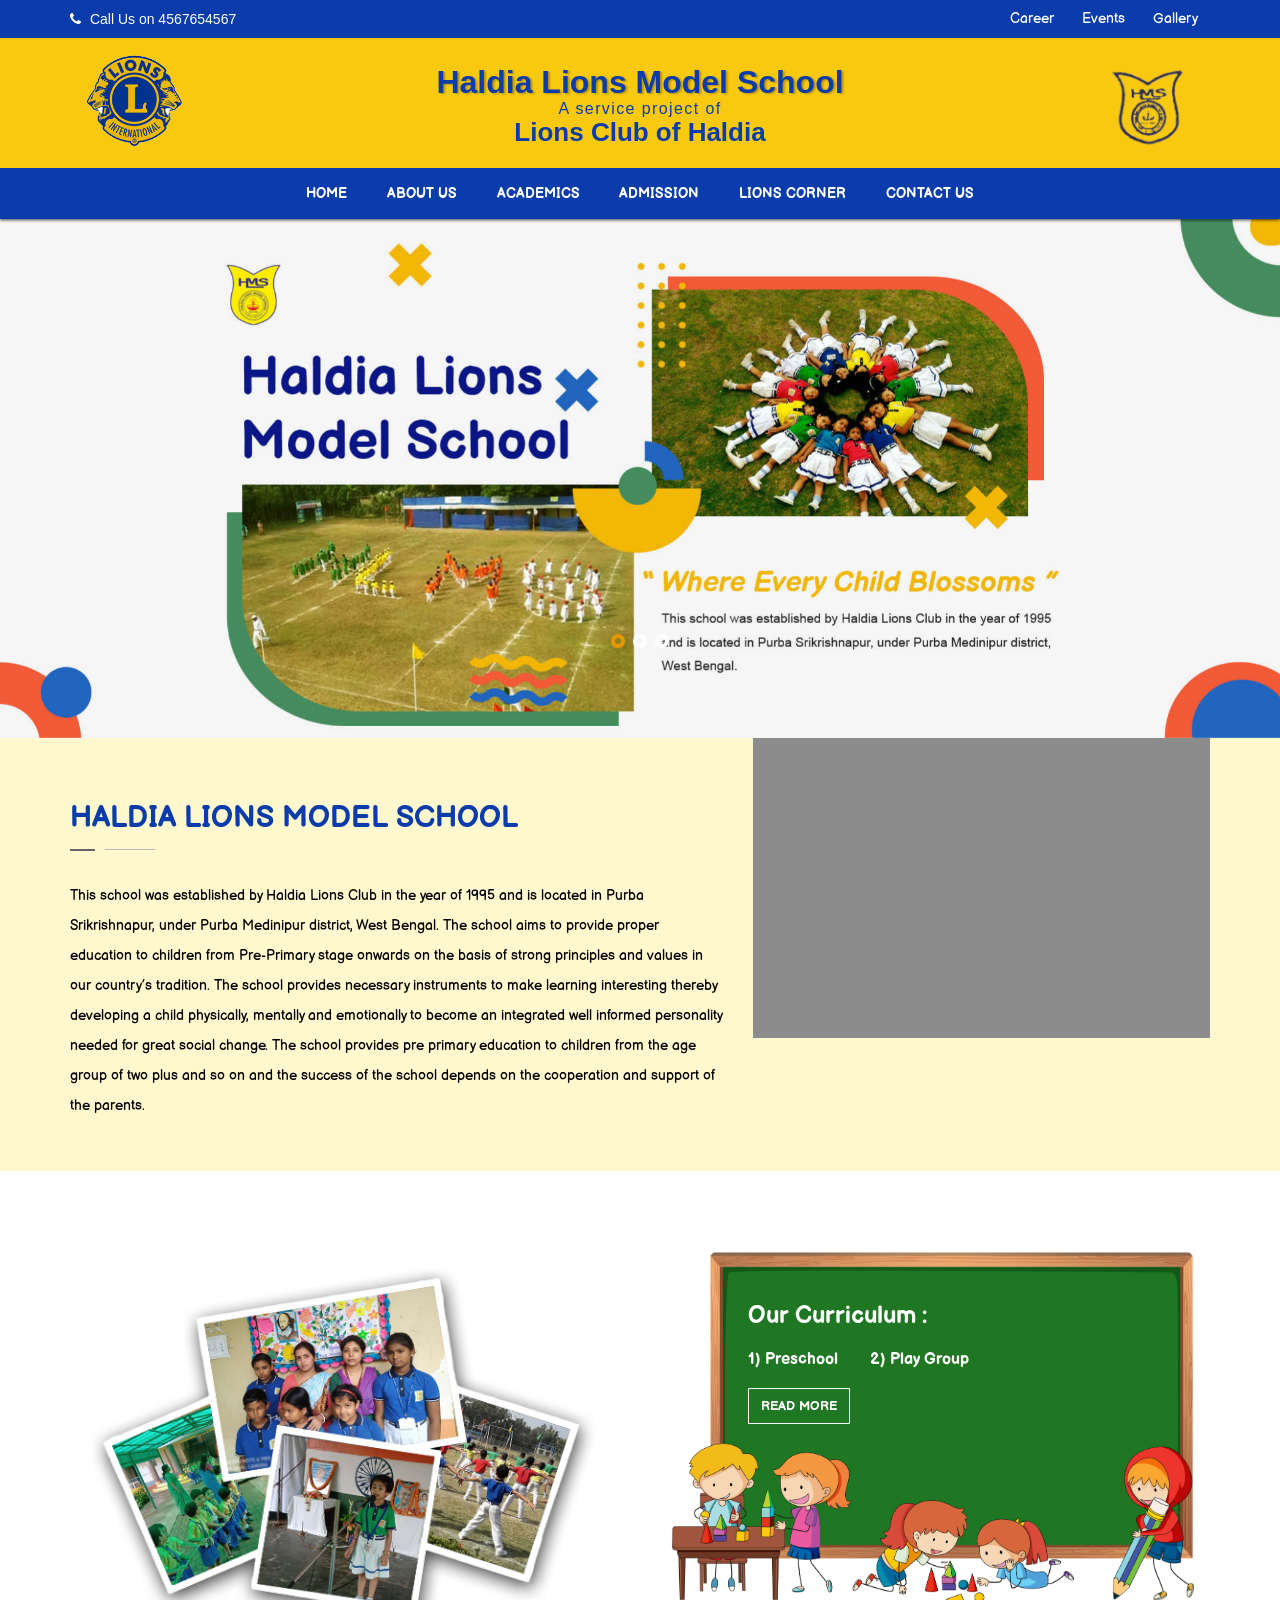
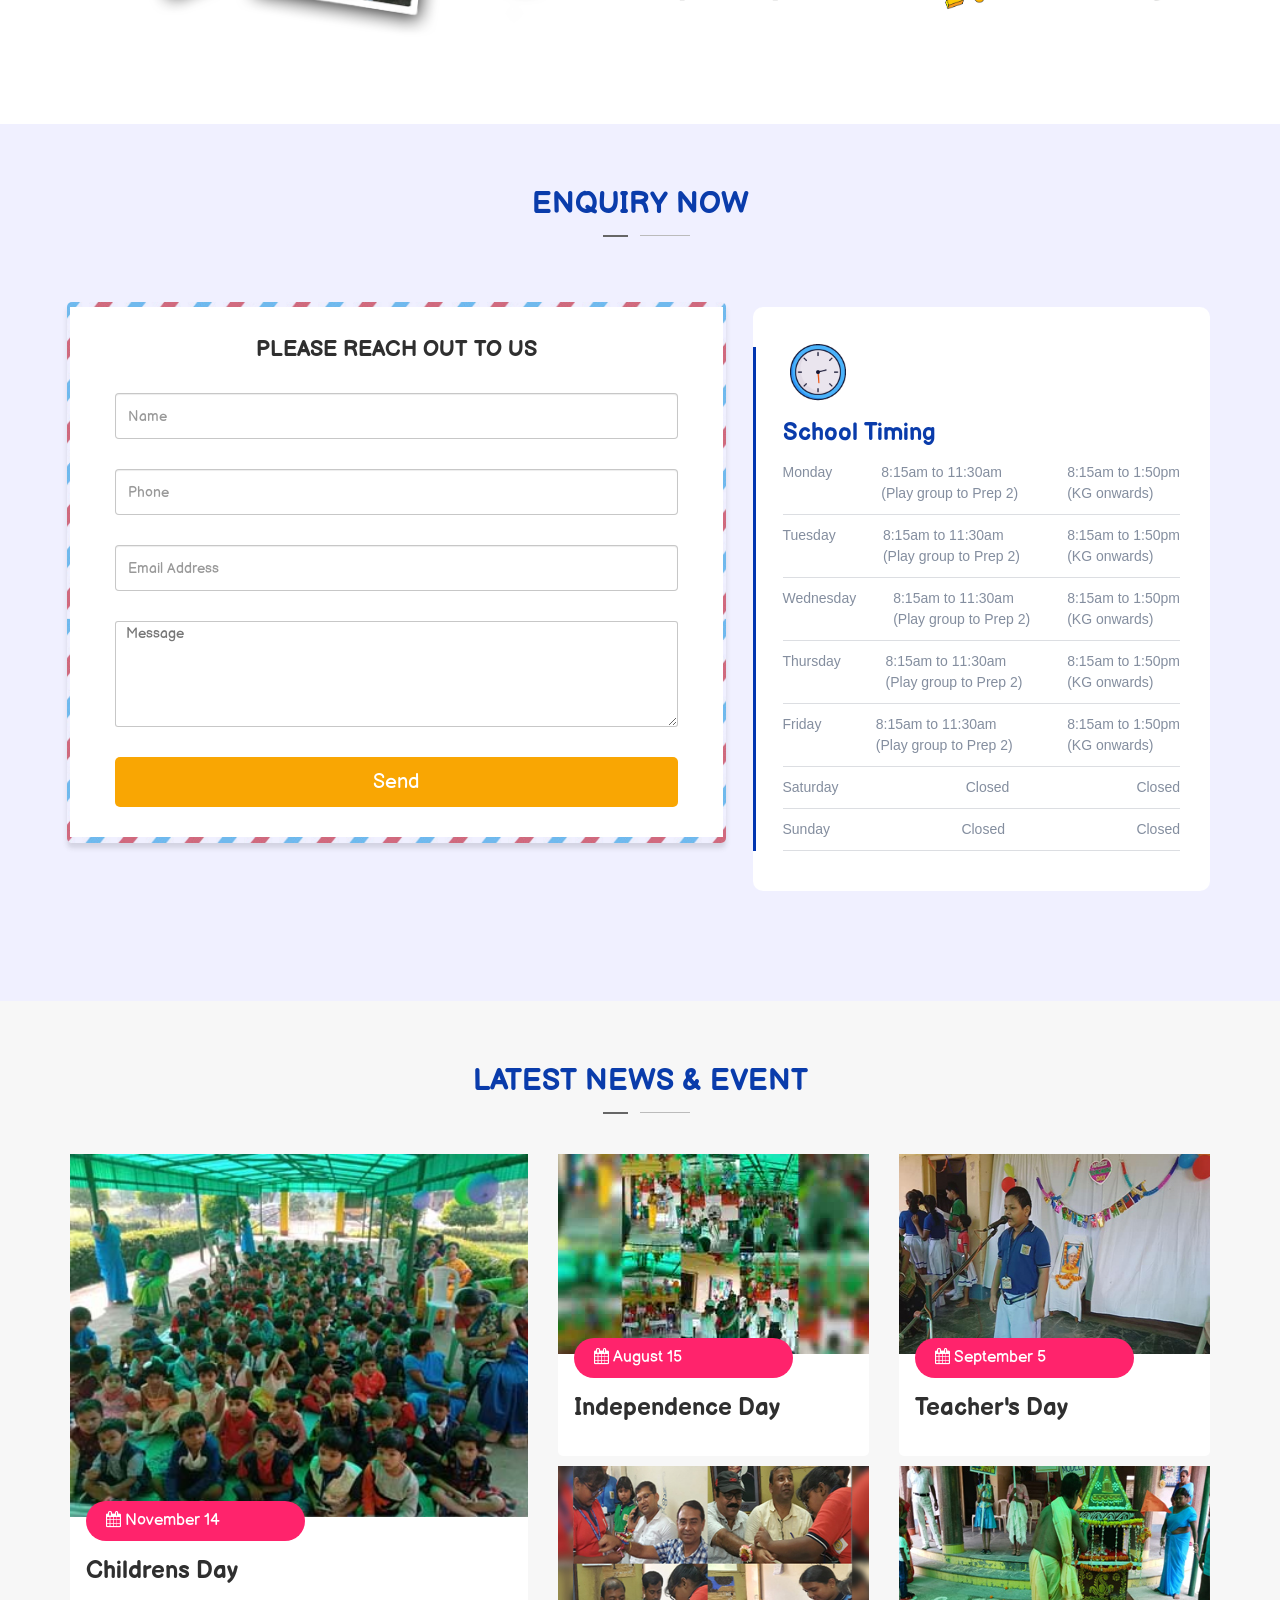
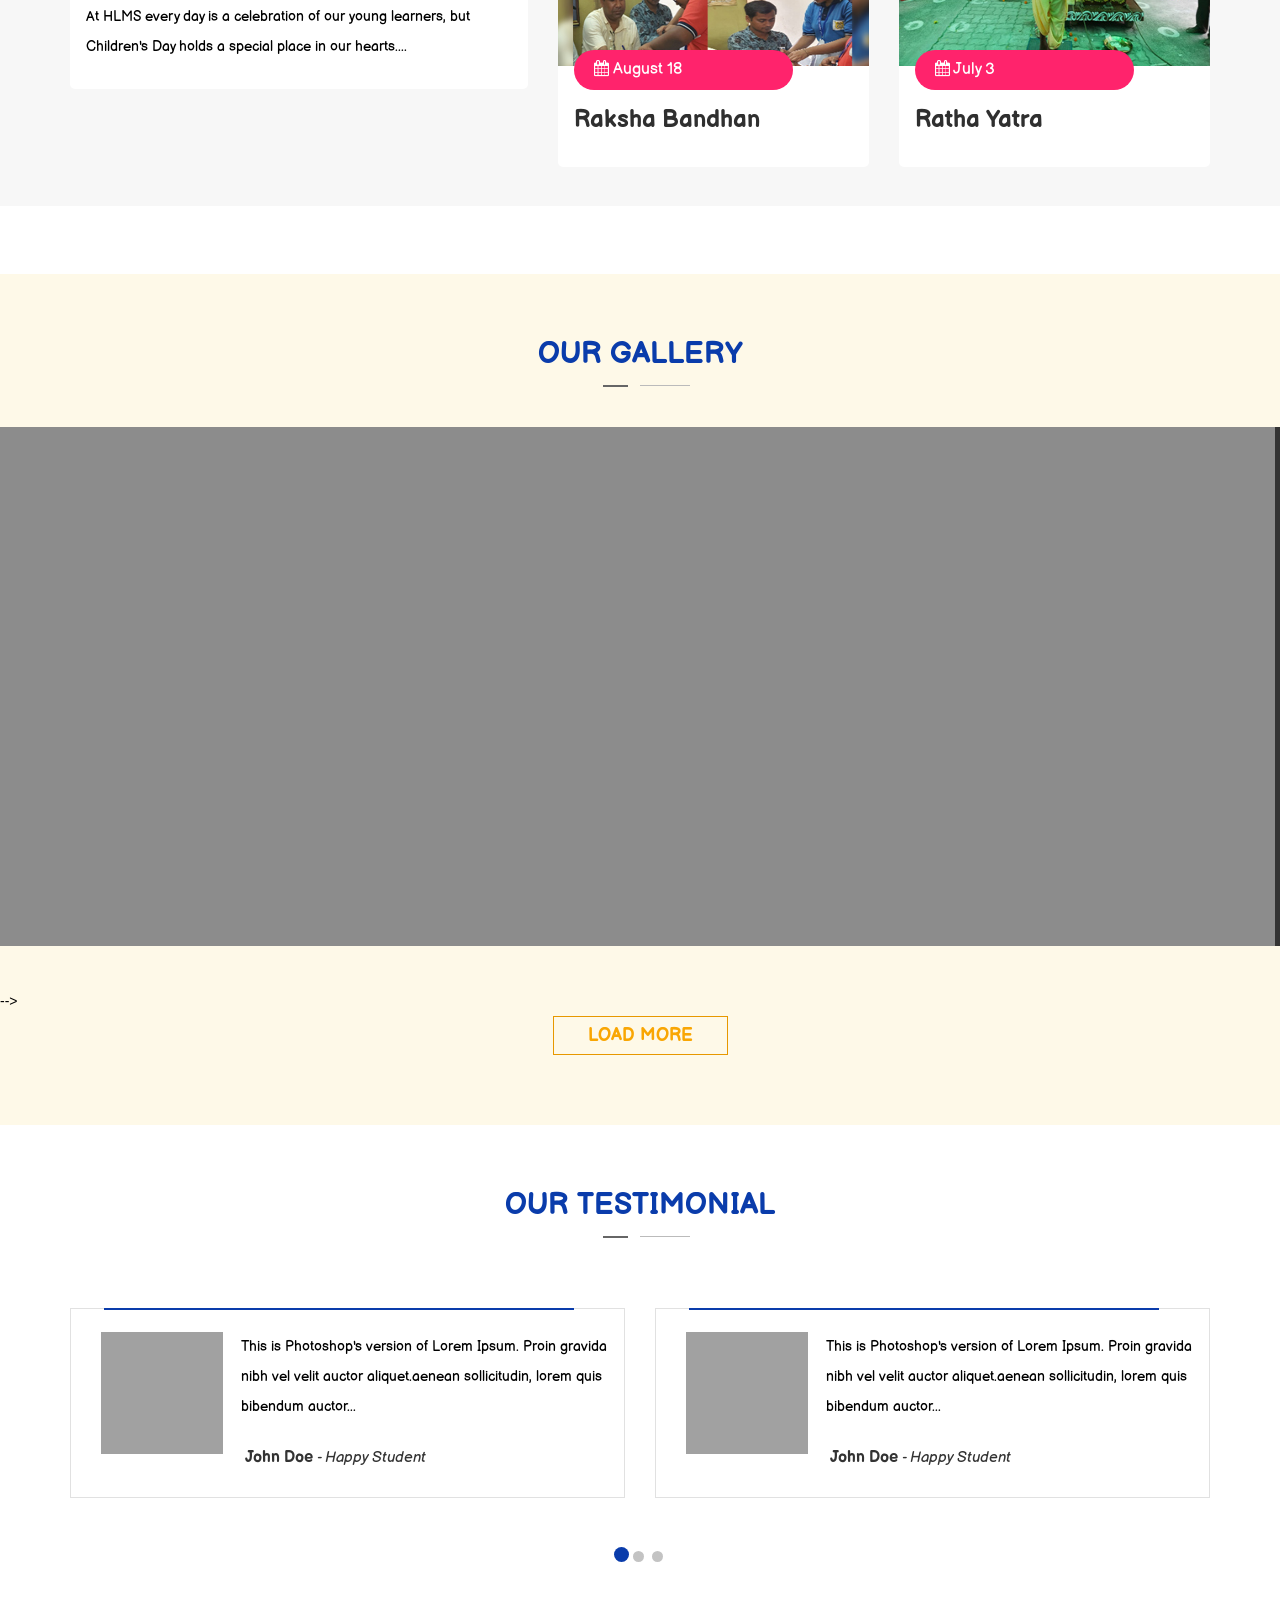
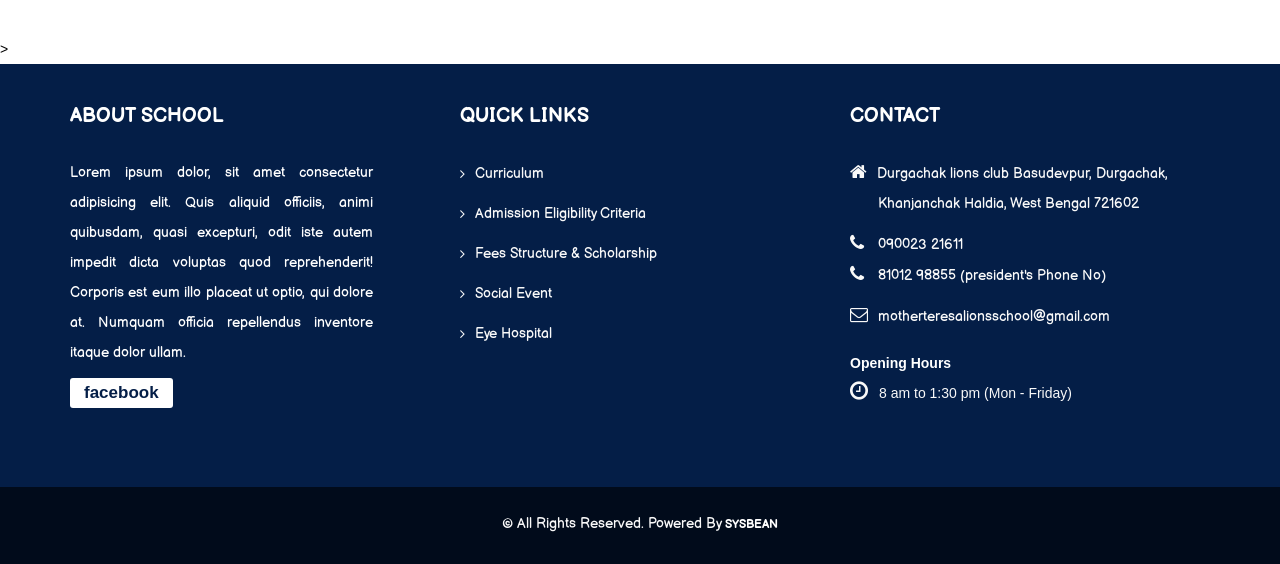
==== commit af9e020a: "MODEL_SCHOOL_WEBSITE" ====
--- a/index.html
+++ b/index.html
@@ -34,6 +34,9 @@
 	<link href="css/selectric.css" rel="stylesheet">
 	<!-- SIDE MENU -->
 	<link rel="stylesheet" href="css/jquery.sidr.dark.css">
+	<style>
+
+	</style>
 </head>
 
 <body>
@@ -116,7 +119,7 @@
 						<div class="col-content">
 							<ul>
 								<li><a href="about.html">About Haldia Lions Model School</a></li>
-								<li><a href="mission-vision.html">Vision and Misson</a></li>
+								<!-- <li><a href="mission-vision.html">Vision and Misson</a></li> -->
 								<li><a href="leadership.html">Leadership</a></li>
 						
 								<!-- <li><a href="affiliationAccreditation.html">Affiliation and
@@ -131,6 +134,10 @@
 						<div class="col-content">
 							<ul>
 								<li><a href="curriculum.html">Our Curriculum</a></li>
+								<li><a href="co-curricular-activities.html">Co Curricular Activities</a></li>
+								<li><a href="parent-teacher-association.html">Parent Teacher Association </a></li>
+								<li><a href="safety-policy.html">Safety Policy</a></li>
+								<li><a href="objectives.html">Core Objectives</a></li>
 								<li><a href="evaluation.html">Evaluation Strategy</a></li>
 								<!-- <li><a href="#">Withdrawal & Transfer Certificate</a></li> -->
 								<li><a href="labratory.html">Infrastructure</a></li>
@@ -179,18 +186,7 @@
 							</ul>
 						</div>
 					</li>
-					<li>
-						
-						<button type="button" class="collapsible">Eye hospital<i class="fa fa-sort-desc" aria-hidden="true" style="padding-left: 5px;"></i></button>
-						<div class="col-content">
-							<ul>
-								<!-- <li><a href="transport.html">Transport </a></li> -->
-								<li><a href="health-center.html">Eye Hospital </a></li>
-								
-							</ul>
-						</div>
-						  
-					</li>
+			
 					<li><a href="contact.html">Contact US</a></li>
 			
 				</ul>
@@ -243,7 +239,7 @@
 									<li><a href="#">About Us</a>
 										<ul>
 											<li><a href="about.html">About Haldia Lions Model School</a></li>
-											<li><a href="mission-vision.html">Vision and Misson</a></li>
+											<!-- <li><a href="mission-vision.html">Vision and Misson</a></li> -->
 											<li><a href="leadership.html">Leadership</a></li>
 											<!-- <li><a href="#">Committees</a></li> -->
 											<!-- <li><a href="affiliationAccreditation.html">Affiliation and
@@ -253,8 +249,13 @@
 									<li><a href="#">Academics</a>
 										<ul>
 											<li><a href="curriculum.html">Our Curriculum</a></li>
-											<li><a href="evaluation.html">Evaluation Strategy</a></li>
+										
 											<!-- <li><a href="#">Withdrawal & Transfer Certificate</a></li> -->
+											<li><a href="co-curricular-activities.html">Co Curricular Activities</a></li>
+								<li><a href="parent-teacher-association.html">Parent Teacher Association </a></li>
+								<li><a href="safety-policy.html">Safety Policy</a></li>
+								<li><a href="objectives.html">Core Objectives</a></li>
+								<li><a href="evaluation.html">Evaluation Strategy</a></li>
 											<li><a href="labratory.html">Infrastructure</a></li>
 											<!-- <li><a href="labratory.html">Our Labratory</a></li> -->
 											<li><a href="faculty.html">Faculty Members</a></li>
@@ -296,14 +297,7 @@
 											<!-- <li><a href="#">School Facility</a></li> -->
 										</ul>
 									</li>
-									
-									<li><a href="#">Services</a>
-										<ul>
-											<!-- <li><a href="transport.html">Transport </a></li> -->
-											<li><a href="health-center.html">Eye Hospital</a></li>
-	
-										</ul>
-									</li>
+								
 									<!-- <li><a href="#">Pages</a>
 										<ul>
 											<li><a href="404.html">404 Page</a></li>
@@ -332,15 +326,15 @@
 		<div class="edu2_main_bn_wrap">
 			<div id="owl-demo-main" class="owl-carousel owl-theme owl-header">
 				<div class="item">
-					<figure>
+					<!-- <figure> -->
 						<img src="extra-images/slider1.jpg" alt=""/>
-						<figcaption>
+						<!-- <figcaption>
 							<span>Welcome to</span>
 							<h2>Haldia Lions Model School</h2>
 							<p>We Belive there is nothing more important than Education.</p>
 							<a href="#" class="btn-1">read more</a>
-						</figcaption>
-					</figure>
+						</figcaption> -->
+					<!-- </figure> -->
 				</div>
 				<div class="item">
 					<figure>
@@ -369,7 +363,8 @@
 
 
 		<div class="kf_content_wrap">
-			<div class="kf_course_outerwrap">
+			<div class="kf_course_outerwrap" style="
+			background: #fff8cf">
 				<div class="container">
 					<div class="row">
 						<div class="col-md-7">
@@ -383,205 +378,125 @@
 										</div>
 									</div>
 									<!--COURSE CATEGORIES WRAP HEADING END-->
-
-
-
-									<!--COURSE CATEGORIES DES START-->
-
 									<div class="col-md-12">
-										<img src="extra-images/abt-thumb.jpg" alt="Group picture" style="    width: 644px;
-										height: 300px;">
-									</div>
-
-									<div class="col-md-12">
-										<p>Lorem ipsum dolor sit amet consectetur adipisicing elit. Ea vitae incidunt illum ullam, obcaecati illo tempore cupiditate! Quia, porro quidem. Lorem ipsum dolor sit amet consectetur adipisicing elit. Consequuntur necessitatibus excepturi magnam magni dolor voluptatibus quis cupiditate nesciunt voluptatem, doloribus unde provident natus ipsam et, eligendi tempore vitae repudiandae reiciendis dolores! Beatae officiis recusandae aliquid nemo nostrum corrupti perspiciatis magnam.</p>
-									</div>
-
-
-									<!--COURSE CATEGORIES DES END-->
-
-
-
-									<!-- COURSE CATEGORIES DES START -->
-									<!-- <div class="col-md-6">
-										<div class="kf_cur_catg_des color-4" style="height: 180px ;">
-											<span><i class="icon-chemistry29"></i></span>
-											<div class="kf_cur_catg_capstion">
-												<h5>
-													<a href="electrical.html"> Diploma in Electrical Engineering</a>
-												</h5>
-												<p>3 Years full-time course</p>
-											</div>
-										</div>
-									</div>  -->
-									<!--COURSE CATEGORIES DES END-->
-
-
-
-									<!--COURSE CATEGORIES DES START-->
-									<!-- <div class="col-md-6">
-											<div class="kf_cur_catg_des color-5" style="height: 180px ;">
-												<span><i class="icon-accounting5"></i></span>
-												<div class="kf_cur_catg_capstion">
-													<h5>
-														<a href="mechanical.html"> Diploma in Mechanical Engineering</a>
-													</h5>
-													<p>3 Years full-time course</p>
-												</div>
-											</div>
-										</div> -->
-									<!--COURSE CATEGORIES DES END-->
-
-
-
-
+										<p>This school was established by Haldia Lions Club in the year of 1995 and is located in Purba Srikrishnapur, under Purba Medinipur district, West Bengal. The school aims to provide proper education to children from Pre-Primary stage onwards on the basis of strong principles and values in our country’s tradition. 
+											The school provides necessary instruments to make learning interesting thereby developing a child physically, mentally and emotionally to become an integrated well informed personality needed for great  social change. The school provides pre primary education to children from the age group of two plus and so on and the success of the school depends on the cooperation and support of the parents. 
+										</p>
+									</div>
+
+
+								
 								</div>
 								<!--COURSE CATEGORIES WRAP END-->
 							</div>
 						</div>
 
 						<div class="col-md-5">
-						<!-- EDU2 SEARCH WRAP START -->
-						<div class="kf_edu2_search_wrap" style="width: 100%; padding: 69px 20px 129px">
-							<div class="kf_edu2_heading1">
-								<h3 style="color:black;">Notice Board</h3>
-							</div>
-							<div class="AutoScroll scroller" style="max-height: 301px;" id="id" data-config="{&quot;delay&quot; : 2000 , &quot;amount&quot; : 50}">
-							<div class="widget widget-recent-posts">
-								<ul class="sidebar_rpost_des">
+							<img src="extra-images/abt-thumb.jpg" alt="Group picture" style="    width: 644px;
+							height: 300px;">
+						
+						</div>
+					</div>
+				</div>
+			</div>
+			<section>
+			
+				<div class="container">
+
+					<div class="row">
+						<div class="col-md-6">
+							<div class="box">
+								<img src="images/curriculum-bg.png" alt="" style="    width: 100%;
+								">
+							</div>
+						</div>
+						<div class="col-md-6">
+							<div class="clipart-bg">
+									<img src="images/clipart.jpg" alt="">
+									<div class="caption">
+									<h3>Our Curriculum :</h3>	
+									<h4>1) Preschool</h4>
+									<h4>2) Play Group</h4>
+									<br>
+									<a href="#" class="btn-1">read more</a>
+									</div>
+							</div>
 							
-									<li>
-										<div class="kode-text">
-											<h6>
-												<img src="images/new2.gif" alt="" width="16%;">
-												<a href="event.html" target="_blank">Rabindra Jayanti Celebration</a>
-											</h6>
-											<span><i class="fa fa-clock-o" style="padding-right: 8px;"></i>9 th May, 2023</span>
-										</div>
-									</li>
-
-									</ul>
-							</div>
-							<div class="widget widget-recent-posts">
-								<ul class="sidebar_rpost_des">
-							
-									<li>
-										<div class="kode-text">
-											<h6>
-												<a href="files/close_school_notice.pdf" target="_blank">School will remain closed on 09.05.2023 for classes L.N to K.G</a>
-											</h6>
-											<span><i class="fa fa-clock-o" style="padding-right: 8px;"></i>8 th May, 2023</span>
-										</div>
-									</li>
-
-									</ul>
-							</div>
-							<div class="widget widget-recent-posts">
-								<ul class="sidebar_rpost_des">
-							
-									<li>
-										<div class="kode-text">
-											<h6>
-												<a href="files/offline_classes.pdf" target="_blank">Offline mode will start from 26.04.2023</a>
-											</h6>
-											<span><i class="fa fa-clock-o" style="padding-right: 8px;"></i>26 th Apr, 2023</span>
-										</div>
-									</li>
-
-									</ul>
-							</div>
-								<div class="widget widget-recent-posts">
-									<ul class="sidebar_rpost_des">
+						</div>
+					</div>
+				</div>
+			  </section>
+			<section class="edu2_tarining_bg2">
+				<div class="container">
+					<div class="kf_edu2_heading2" style="text-transform: uppercase;font-weight: normal;position: relative;padding-bottom: 30px;text-align:center;">
+						<h3>Enquiry Now</h3>
+
+					</div>
+				<div class="row">
+					<div class="col-md-7">
+						<div class="user-box">
+							<h2>Please Reach Out To Us</h2>
+							<!--FORM FIELD START-->
+							<form action="./homemail.php" method="post" onsubmit="return formSubmitConfirmation()">
+			
+								<input type="text" name="name" id="name" style="border: 1px solid #00000038;height: 46px;" class="form-control required fl-input" onchange="getVals(this, 'name_field');" placeholder="Name" required="">
+								<br><br>
+								 <input type="text" name="phone" id="phone" style="border: 1px solid #00000038;height: 46px;" class="form-control required fl-input" placeholder="Phone" required="">
+								 <br><br>
+								 <input type="email" name="email" id="email" style="border: 1px solid #00000038;height: 46px;" class="form-control required fl-input" onchange="getVals(this, 'email_field');" placeholder="Email Address" required="">
+								 
+								<br><br>
 								
-										<li>
-											<div class="kode-text">
-												<h6>
-													<a href="files/readmission_notice.pdf" target="_blank">Readmission process will start for classes UN to VIII (session 2023) from March 18 onwards.</a>
-												</h6>
-												<span><i class="fa fa-clock-o" style="padding-right: 8px;"></i>6 th Mar, 2023</span>
-											</div>
-										</li>
-
-										</ul>
-								</div>
-								<div class="widget widget-recent-posts">
-									<ul class="sidebar_rpost_des">
-								
-										<li>
-											<div class="kode-text">
-												<h6>
-													<a href="files/report_card.pdf" target="_blank">Report card distribution will be held on March 18, 2023, for classes LN to VIII.</a>
-												</h6>
-												<span><i class="fa fa-clock-o" style="padding-right: 8px;"></i>6 th Mar, 2023</span>
-											</div>
-										</li>
-
-										</ul>
-								</div>
-								<div class="widget widget-recent-posts">
-									<ul class="sidebar_rpost_des">
-								
-										<li>
-											<div class="kode-text">
-												<h6>
-													<a href="files/text_book_distribution.pdf" target="_blank">Text Book distribution will start for classes LN to VIII from March 18 onwards.</a>
-												</h6>
-												<span><i class="fa fa-clock-o" style="padding-right: 8px;"></i>2 Dec, 2022</span>
-											</div>
-										</li>
-
-										</ul>
-								</div>
-								<div class="widget widget-recent-posts">
-									<ul class="sidebar_rpost_des">
-								
-										<li>
-											<div class="kode-text">
-												<h6>
-													<a href="files/new_session_2023_2024.pdf" target="_blank">For 2023, the new session will start on April 05, 2023.</a>
-												</h6>
-												<span><i class="fa fa-clock-o" style="padding-right: 8px;"></i>2 Dec, 2022</span>
-											</div>
-										</li>
-
-										</ul>
-								</div>
+									 <textarea name="message" id="message" style="border: 1px solid #00000038;border-radius: 3px;width:100%;padding-left:10px;" placeholder="Message" cols="30" rows="5" required="" data-gramm="false" wt-ignore-input="true"></textarea>
+									 
+									 <div class="center" style="margin-top:30px;">
+									  <input type="submit" value="Send" class="contact-buttons ">
+									 </div>
+								  
+								  
+								  
+													</form> 
+						</div>
+					</div>
+					<div class="col-md-5">
+						<aside class="sidebar has-marign-left sticky-top">
+					
+							<div class="widget-now widget-widget-schedule">
+							  <div class="widget-content">
+								<div class="widget_icon">
+								  <object data="images/clock.gif" width="70">
+				  
+				  
+									  <svg xmlns="http://www.w3.org/2000/svg" xmlns:xlink="http://www.w3.org/1999/xlink" xmlns:xodm="http://www.corel.com/coreldraw/odm/2003" xml:space="preserve" width="8.4668mm" height="5.913mm" version="1.1" style="shape-rendering:geometricPrecision; text-rendering:geometricPrecision; image-rendering:optimizeQuality; fill-rule:evenodd; clip-rule:evenodd" viewBox="0 0 186.47 130.23">
+										  <defs>
+										   <style type="text/css">
+										  [CDATA[
+											 .fil0 {fill:#21CDC0}
+											]]
+										   </style>
+										  </defs>
+										  <g id="Layer_x0020_1">
+										   <metadata id="CorelCorpID_0Corel-Layer"></metadata>
+										  </g>
+										 </svg>
+								  </object>
+								</div>
+								<h4 class="widget__title">School Timing</h4>
+								<ul class="time__list-list-unstyled-mb-0">
+								  <li><span>Monday</span><span class="time">8:15am to 11:30am <br>(Play group to Prep 2)</span><span class="time">8:15am to 1:50pm <br>(KG onwards)</span></li>
+								  <li><span>Tuesday</span><span class="time">8:15am to 11:30am <br>(Play group to Prep 2)</span><span class="time">8:15am to 1:50pm <br>(KG onwards)</span></li>
+								  <li><span>Wednesday</span><span class="time">8:15am to 11:30am <br>(Play group to Prep 2)</span><span class="time">8:15am to 1:50pm <br>(KG onwards)</span></li>
+								  <li><span>Thursday</span><span class="time">8:15am to 11:30am <br>(Play group to Prep 2)</span><span class="time">8:15am to 1:50pm <br>(KG onwards)</span></li>
+								  <li><span>Friday</span><span class="time">8:15am to 11:30am <br>(Play group to Prep 2)</span><span class="time">8:15am to 1:50pm <br>(KG onwards)</span></li>
+								  <li><span>Saturday</span><span class="time">Closed</span><span class="time">Closed</span></li>
+								  <li><span>Sunday</span><span class="time">Closed</span><span class="time">Closed</span></li>
+								</ul>
 							  </div>
-						</div>
-						<!-- EDU2 SEARCH WRAP END -->
-						</div>
-					</div>
-				</div>
-			</div>
-			<section class="edu2_tarining_bg">
-				<div class="container">
-					<div class="kf_edu2_heading" style="text-transform: uppercase;font-weight: normal;position: relative;padding-bottom: 30px;text-align:center;">
-						<h3 style="color:white;">Enquiry Now</h3>
-
-					</div>
-					<div class="user-box">
-						<h2>Please Reach Out To Us</h2>
-						<!--FORM FIELD START-->
-						<form action="./homemail.php" method="post" onsubmit="return formSubmitConfirmation()">
-		
-							<input type="text" name="name" id="name" style="border: 1px solid #00000038;height: 46px;" class="form-control required fl-input" onchange="getVals(this, 'name_field');" placeholder="Name" required="">
-							<br><br>
-							 <input type="text" name="phone" id="phone" style="border: 1px solid #00000038;height: 46px;" class="form-control required fl-input" placeholder="Phone" required="">
-							 <br><br>
-							 <input type="email" name="email" id="email" style="border: 1px solid #00000038;height: 46px;" class="form-control required fl-input" onchange="getVals(this, 'email_field');" placeholder="Email Address" required="">
-							 
-							<br><br>
-							
-								 <textarea name="message" id="message" style="border: 1px solid #00000038;border-radius: 3px;width:100%;padding-left:10px;" placeholder="Message" cols="30" rows="5" required="" data-gramm="false" wt-ignore-input="true"></textarea>
-								 
-								 <div class="center" style="margin-top:30px;">
-								  <input type="submit" value="Send" class="contact-buttons ">
-								 </div>
-							  
-							  
-							  
-												</form> 
-												</div>
+						  </div>
+						
+							</aside>
+					</div>
+				</div>
 				</div>
 			</section>
 			<section class="edu2_new_wrap">
@@ -595,112 +510,122 @@
 					<!-- HEADING 2 END-->
 					<div class="row">
 						<!-- EDU2 NEW DES START-->
-						<div class="col-md-6">
-							<div class="edu2_new_des">
-								<div class="row">
-									<div class="col-md-6 col-sm-6">
-										<div class="edu2_event_des">
-											<h4>Dec</h4>
-											<p>Lorem Lipsum Proin Gravide Nibh Vel Velit</p>
-											<ul class="post-option">
- 												<li>By<a href="#">Admin</a></li>
- 												<li>03/12/2015</li>
- 												<li><a href="#">21 Comments</a></li>
-											</ul>
-											<a href="#" class="readmore">read more<i class="fa fa-long-arrow-right"></i></a>
-											<span>24</span>
-										</div>
-									</div>
-									<div class="col-md-6 col-sm-6 thumb">
-										<figure><img src="extra-images/news1.jpg" alt="">
-											<figcaption><a href="blog-detail.html"><i class="fa fa-plus"></i></a></figcaption>
-										</figure>
-									</div>
-								</div>
-							</div>
+						<div class="col-md-5">
+							<article id="post-24578" class="blog-entry format-standard post-24578 post type-post status-publish has-post-thumbnail hentry category-academy tag-painting">			<!-- Featured Image -->
+								<div class="entry-thumb">		<a href="event.html" title="Permalink to A fun toddler coloring training on classroom">
+								<img loading="lazy" width="580" height="363" src="extra-images/children's-day.jpg" class="attachment-pallikoodam-blog-i-column size-pallikoodam-blog-i-column wp-post-image" alt="" decoding="async" srcset="" sizes="(max-width: 580px) 100vw, 580px">		</a></div><!-- Featured Image -->
+							<div class="entry-meta-group">
+								<div class="entry-button">
+									<div class="entry-date" style="background-color:#ff236c;">						
+										<i class="fa fa-calendar" aria-hidden="true"></i>
+										November 14
+									</div><!-- Entry Date -->
+								</div>
+							</div>
+							<!-- Entry Title -->
+							<div class="entry-title">
+								
+						<h4>
+									<a href="https://pallikoodam.wpengine.com/a-fun-toddler-coloring-training-on-classroom/" title="Permalink to A fun toddler coloring training on classroom">Childrens Day</a>
+						</h4>        </div><!-- Entry Title -->
+						<div class="entry-body"><p>At HLMS every day is a celebration of our young learners, but Children's Day holds a special place in our hearts....</p></div>
+					</article>
 						</div>
 						<!-- EDU2 NEW DES END-->
 
 						<!-- EDU2 NEW DES START-->
-						<div class="col-md-6">
-							<div class="edu2_new_des">
-								<div class="row">
-									<div class="col-md-6 col-sm-6 thumb">
-										<figure><img src="extra-images/news2.jpg" alt="">
-											<figcaption><a href="blog-detail.html"><i class="fa fa-plus"></i></a></figcaption>
-										</figure>
-									</div>
-									<div class="col-md-6 col-sm-6">
-										<div class="edu2_event_des text-right">
-											<h4>Dec</h4>
-											<p>Lorem Lipsum Proin Gravide Nibh Vel Velit</p>
-											<ul class="post-option">
- 												<li>By<a href="#">Admin</a></li>
- 												<li>03/12/2015</li>
- 												<li><a href="#">21 Comments</a></li>
-											</ul>
-											<a href="#" class="readmore">read more<i class="fa fa-long-arrow-right"></i></a>
-											<span>03</span>
-										</div>
-									</div>
-								</div>
-							</div>
-						</div>
-						<!-- EDU2 NEW DES END-->
-
-						<!-- EDU2 NEW DES START-->
-						<div class="col-md-6">
-							<div class="edu2_new_des">
-								<div class="row">
-									<div class="col-md-6 col-sm-6">
-										<div class="edu2_event_des">
-											<h4>Dec</h4>
-											<p>Lorem Lipsum Proin Gravide Nibh Vel Velit</p>
-											<ul class="post-option">
- 												<li>By<a href="#">Admin</a></li>
- 												<li>03/12/2015</li>
- 												<li><a href="#">21 Comments</a></li>
-											</ul>
-											<a href="#" class="readmore">read more<i class="fa fa-long-arrow-right"></i></a>
-											<span>31</span>
-										</div>
-									</div>
-									<div class="col-md-6 col-sm-6 thumb">
-										<figure><img src="extra-images/news3.jpg" alt="">
-											<figcaption><a href="blog-detail.html"><i class="fa fa-plus"></i></a></figcaption>
-										</figure>
-									</div>
-								</div>
-							</div>
-						</div>
-						<!-- EDU2 NEW DES END-->
-
-						<!-- EDU2 NEW DES START-->
-						<div class="col-md-6">
-							<div class="edu2_new_des">
-								<div class="row">
-									<div class="col-md-6 col-sm-6 thumb">
-										<figure><img src="extra-images/news4.jpg" alt="">
-											<figcaption><a href="blog-detail.html"><i class="fa fa-plus"></i></a></figcaption>
-										</figure>
-									</div>
-									<div class="col-md-6 col-sm-6">
-										<div class="edu2_event_des text-right">
-											<h4>Dec</h4>
-											<p>Lorem Lipsum Proin Gravide Nibh Vel Velit</p>
-											<ul class="post-option">
- 												<li>By<a href="#">Admin</a></li>
- 												<li>03/12/2015</li>
- 												<li><a href="#">21 Comments</a></li>
-											</ul>
-											<a href="#" class="readmore">read more<i class="fa fa-long-arrow-right"></i></a>
-											<span>11</span>
-										</div>
-									</div>
-								</div>
-							</div>
-						</div>
-						<!-- EDU2 NEW DES END-->
+						<div class="col-md-7">
+                           <div class="row">
+							<div class="col-md-6">
+								<article id="post-24578" class="blog-entry format-standard post-24578 post type-post status-publish has-post-thumbnail hentry category-academy tag-painting">			<!-- Featured Image -->
+									<div class="entry-thumb">		<a href="event.html" title="Permalink to A fun toddler coloring training on classroom">
+									<img loading="lazy" width="580" height="363" src="extra-images/independence-day.jpg" class="attachment-pallikoodam-blog-i-column size-pallikoodam-blog-i-column wp-post-image" alt="" decoding="async" srcset="" sizes="(max-width: 580px) 100vw, 580px" style="height: 200px;">		</a></div><!-- Featured Image -->
+								<div class="entry-meta-group">
+									<div class="entry-button">
+										<div class="entry-date" style="background-color:#ff236c;">						
+											<i class="fa fa-calendar" aria-hidden="true"></i>
+											August 15 
+										</div><!-- Entry Date -->
+									</div>
+								</div>
+								<!-- Entry Title -->
+								<div class="entry-title">
+									
+							<h4>
+										<a href="event.html/" title="Permalink to A fun toddler coloring training on classroom">Independence Day</a>
+							</h4>        </div><!-- Entry Title -->
+							
+						</article>
+							</div>
+							<div class="col-md-6">
+								<article id="post-24578" class="blog-entry format-standard post-24578 post type-post status-publish has-post-thumbnail hentry category-academy tag-painting">			<!-- Featured Image -->
+									<div class="entry-thumb">		<a href="event.html" title="Permalink to A fun toddler coloring training on classroom">
+									<img loading="lazy" width="580" height="363" src="extra-images/teachers-day-celebration.jpg" class="attachment-pallikoodam-blog-i-column size-pallikoodam-blog-i-column wp-post-image" alt="" decoding="async" srcset="" style="height: 200px;">		</a></div><!-- Featured Image -->
+								<div class="entry-meta-group">
+									<div class="entry-button">
+										<div class="entry-date" style="background-color:#ff236c;">						
+											<i class="fa fa-calendar" aria-hidden="true"></i>
+											September 5
+										</div><!-- Entry Date -->
+									</div>
+								</div>
+								<!-- Entry Title -->
+								<div class="entry-title">
+									
+							<h4>
+										<a href="event.html" title="Permalink to A fun toddler coloring training on classroom">Teacher's Day</a>
+							</h4>        </div><!-- Entry Title -->
+							
+						</article>
+							</div>
+						   </div>
+
+						   <div class="row" style="margin-top:10px;">
+							<div class="col-md-6">
+								<article id="post-24578" class="blog-entry format-standard post-24578 post type-post status-publish has-post-thumbnail hentry category-academy tag-painting">			<!-- Featured Image -->
+									<div class="entry-thumb">		<a href="event.html" title="Permalink to A fun toddler coloring training on classroom">
+									<img loading="lazy" width="580" height="363" src="extra-images/raksha_bandhan.jpg" class="attachment-pallikoodam-blog-i-column size-pallikoodam-blog-i-column wp-post-image" alt="" decoding="async" srcset="" style="height: 200px;">		</a></div><!-- Featured Image -->
+								<div class="entry-meta-group">
+									<div class="entry-button">
+										<div class="entry-date" style="background-color:#ff236c;">						
+											<i class="fa fa-calendar" aria-hidden="true"></i>
+											August 18
+										</div><!-- Entry Date -->
+									</div>
+								</div>
+								<!-- Entry Title -->
+								<div class="entry-title">
+									
+							<h4>
+										<a href="event.html" title="Permalink to A fun toddler coloring training on classroom">Raksha Bandhan</a>
+							</h4>        </div><!-- Entry Title -->
+							
+						</article>
+							</div>
+							<div class="col-md-6">
+								<article id="post-24578" class="blog-entry format-standard post-24578 post type-post status-publish has-post-thumbnail hentry category-academy tag-painting">			<!-- Featured Image -->
+									<div class="entry-thumb">		<a href="event.html" title="Permalink to A fun toddler coloring training on classroom">
+									<img loading="lazy" width="580" height="363" src="extra-images/rath-yatra.jpg" class="attachment-pallikoodam-blog-i-column size-pallikoodam-blog-i-column wp-post-image" alt="" decoding="async" srcset="" sizes="(max-width: 580px) 100vw, 580px" style="height: 200px;">		</a></div><!-- Featured Image -->
+								<div class="entry-meta-group">
+									<div class="entry-button">
+										<div class="entry-date" style="background-color:#ff236c;">						
+											<i class="fa fa-calendar" aria-hidden="true"></i>
+											July 3
+										</div><!-- Entry Date -->
+									</div>
+								</div>
+								<!-- Entry Title -->
+								<div class="entry-title">
+									
+							<h4>
+										<a href="https://pallikoodam.wpengine.com/a-fun-toddler-coloring-training-on-classroom/" title="Permalink to A fun toddler coloring training on classroom">Ratha Yatra</a>
+							</h4>        </div><!-- Entry Title -->
+							
+						</article>
+							</div>
+						   </div>
+						</div>
+						
 					</div>
 				</div>
 			</section>
--- a/style.css
+++ b/style.css
@@ -303,6 +303,7 @@
     font-family: 'Balsamiq Sans', cursive;
     background: #f9a603;
 	border: none;
+	border-radius: 5px;
 }
 a {
     color: #777777;
@@ -523,7 +524,7 @@
 	width: 100%;
 	background: #fff;
 	position: relative;
-	background: #f9c910;
+	background: #f9c90f;
 	padding-top: 10px;
 }
 .kode_navigation .header-title{
@@ -1109,6 +1110,8 @@
 	position: relative;
 	padding-bottom: 15px;
 	font-family: 'Balsamiq Sans', cursive;
+	color: #0a3cab;
+    font-weight: 700;
 }
 p {
     margin: 0 0 10px;
@@ -2671,13 +2674,129 @@
 	font-family: 'Bubblegum Sans', cursive;
 }
 body h1, body h2, body h3, body h4, body h5, body h6 {
-    color: #2f2f2f;
+	color: #0a3cab;
     font-family: 'Balsamiq Sans', cursive;
     font-style: normal;
-    font-weight: 400;
+    font-weight: 700;
     line-height: 1.2;
     margin: 0px 0px 0px 0px;
 }
+.edu2_training_wrap{
+	background-image: url(./images/clipart.jpg);
+	background-repeat: no-repeat;
+					padding: 28px;
+					margin-top: 6px;
+					color: white;
+}
+.clipart-bg .caption{
+	position: absolute;
+    top: 61px;
+    left: 93px;
+}
+.clipart-bg .caption h4{
+	color:white;
+	font-size: 16px;
+    margin-bottom: 9px;
+	display: inline-block;
+    margin-right: 28px;
+}
+.clipart-bg .caption h3{
+	color: white;
+	font-size: 24px;
+	margin-bottom: 13px;
+}
+.clipart-bg .caption .btn-1 {
+    border: 1px solid #fff;
+    color: #fff;
+    display: inline-block;
+    font-weight: 500;
+    padding: 2px 12px 2px;
+    text-transform: uppercase;
+    font-weight: bold;
+    font-size: 13px;
+    font-family: 'Balsamiq Sans', cursive;
+    margin-top: 10px
+}
+.home-blog-section .dt-sc-boxed-style.dt-sc-post-entry .blog-entry {
+    background-color: #FFF;
+}
+#post-24578{
+	background: white;
+    border-radius: 5px;
+	padding-bottom: 17px;
+}
+#post-24578 .entry-date{
+	background-color: #ff236c;
+    font-size: 16px;
+    /* background-color: #000; */
+    border-radius: 50px;
+    color: #fff;
+    padding: 5px 20px;
+    width: 219px;
+    position: relative;
+    margin-top: -16px;
+    margin-left: 16px;
+	font-family: 'Balsamiq Sans', cursive;
+}
+.entry-title{
+   padding: 16px;
+}
+.entry-body{
+	padding-left: 16px;
+}
+.elementor-widget-image .elementor-image img {
+    vertical-align: middle;
+    display: inline-block;
+}
+.elementor-23246 .elementor-element.elementor-element-574b97e .elementor-image img {
+    border-radius: 20px 20px 20px 20px;
+}
+
+.entry-item {
+    border: 1px solid #0000003b;
+    border-radius: 1px;
+    box-shadow: 1px 4px 10px #00000014;
+}
+.boxy-title {
+    background: yellow;
+    padding: 36px 10px;
+}
+.entry-item .entry-content {
+    padding: 0 20px;
+}
+.boxy-title img::after {
+    content: "";
+    position: absolute;
+    top: -39px;
+    left: -15px;
+    width: 150%;
+    background-color: rgba(255, 255, 255, 0.25);
+    height: 230%;
+    -webkit-transform: rotate(-20deg);
+    -moz-transform: rotate(-20deg);
+    -ms-transform: rotate(-20deg);
+    transform: rotate(-20deg);
+}
+/* .clipart-bg h4{
+	position: absolute;
+    top: 56px;
+    left: 37%;
+    color: white;
+}
+ .btn-1 {
+    border: 1px solid #fff;
+    color: #fff;
+    display: inline-block;
+    font-weight: 500;
+    padding: 5px 38px 5px;
+    text-transform: uppercase;
+    font-weight: bold;
+    font-size: 13px;
+    font-family: 'Balsamiq Sans', cursive;
+    position: absolute;
+    top: 122px;
+    left: 155px;
+} */
 .widget-recent-posts span i{
 	font-style: normal;
 	font-size: 16px;
@@ -3515,33 +3634,47 @@
 }
 .kode_navigation .col-md-8 h1 {
     text-align: center;
-    color: #06379f;
+    color: #0a3cab;
     font-size: 32px;
     margin-top: 15px;
-	font-family: 'Balsamiq Sans', cursive;
-    /* text-shadow: 2px 2px #070707; */
+    text-shadow: 2px 1px 2px #07070747;
+    font-family: Arial, Helvetica, sans-serif;
     font-weight: 900;
 }
 .kode_navigation .col-md-8 p {
     text-align: center;
     font-size: 16px;
-    color: #06379f;
+    color: #0a3cab;
     font-weight: 300;
     padding-top: 0;
     margin-bottom: 0;
     letter-spacing: 1.4px;
-    font-family: 'Bubblegum Sans', cursive;
+	font-family: Arial, Helvetica, sans-serif;
     line-height: 1;
 }
 .kode_navigation .col-md-8 h2 {
-    color: #06379f;
+    color: #0a3cab;
     font-weight: 900;
     font-size: 26px;
     /* text-shadow: 2px 2px #070707; */
     text-align: center;
-    font-family: 'Balsamiq Sans', cursive;
+    font-family: Arial, Helvetica, sans-serif;
     line-height: 1.2;
     margin-bottom: 9px;
+}
+.timing-box{
+	background: #5d008c;
+    color: white;
+    padding: 10px;
+    border-radius: 5px;
+    margin-top: 13px;
+}
+.timing-box h5{
+	color: white;
+    font-weight: 700;
+}
+.timing-box li h6{
+	color: white;
 }
 /*
 	  ==============================================================
@@ -5828,9 +5961,126 @@
 }
 
 
-
-
-
+.widget-widget-schedule {
+    -webkit-text-size-adjust: 100%;
+    -webkit-tap-highlight-color: transparent;
+    --blue: #007bff;
+    --indigo: #6610f2;
+    --purple: #6f42c1;
+    --pink: #e83e8c;
+    --red: #dc3545;
+    --orange: #fd7e14;
+    --yellow: #ffc107;
+    --green: #28a745;
+    --teal: #20c997;
+    --cyan: #17a2b8;
+    --white: #fff;
+    --gray: #6c757d;
+    --gray-dark: #343a40;
+    --primary: #007bff;
+    --secondary: #6c757d;
+    --success: #28a745;
+    --info: #17a2b8;
+    --warning: #ffc107;
+    --danger: #dc3545;
+    --light: #f8f9fa;
+    --dark: #343a40;
+    --breakpoint-xs: 0;
+    --breakpoint-sm: 576px;
+    --breakpoint-md: 768px;
+    --breakpoint-lg: 992px;
+    --breakpoint-xl: 1200px;
+    --font-family-sans-serif: -apple-system,BlinkMacSystemFont,"Segoe UI",Roboto,"Helvetica Neue",Arial,"Noto Sans",sans-serif,"Apple Color Emoji","Segoe UI Emoji","Segoe UI Symbol","Noto Color Emoji";
+    --font-family-monospace: SFMono-Regular,Menlo,Monaco,Consolas,"Liberation Mono","Courier New",monospace;
+    font-weight: 400;
+    line-height: 1.5;
+    text-align: left;
+    -webkit-font-smoothing: antialiased;
+    font-family: Roboto, sans-serif;
+    font-size: 14px;
+    color: #848e9f;
+    box-sizing: border-box;
+    outline: 0;
+    position: relative;
+    overflow: hidden;
+    border-radius: 10px;
+    background-color: #ffffff;
+    margin-bottom: 40px;
+    padding: 30px;
+}
+.widget_icon {
+    -webkit-font-smoothing: antialiased;
+    font-family: Roboto, sans-serif;
+    box-sizing: border-box;
+    outline: 0;
+    color: #213360;
+    /* font-size: 50px; */
+    margin-bottom: 6px;
+}
+.time__list-list-unstyled-mb-0 {
+    font-size: 14px;
+    color: #848e9f;
+    box-sizing: border-box;
+    outline: 0;
+    margin-top: 0;
+    padding-left: 0;
+    list-style: none;
+    margin-bottom: 0 !important;
+    display: block;
+    margin-block-start: 1em;
+    margin-block-end: 1em;
+    margin-inline-start: 0px;
+    margin-inline-end: 0px;
+    padding-inline-start: 40px;
+	padding-left: 0;
+}
+.widget-widget-schedule::after {
+    content: '';
+    position: absolute;
+    top: 40px;
+    bottom: 40px;
+    left: 0;
+    width: 3px;
+    background-color: #0035b0;
+}
+.time__list-list-unstyled-mb-0 li {
+    display: -webkit-box;
+    display: -ms-flexbox;
+    display: flex;
+    -webkit-box-pack: justify;
+    -ms-flex-pack: justify;
+    justify-content: space-between;
+    padding-bottom: 10px;
+    margin-bottom: 10px;
+    border-bottom: 1px solid #dcdee2;
+}
+.time {
+    float: right;
+}
+.sidebar {
+    padding-top: 0;
+}
+.edu2_tarining_bg2{
+	background: #0000ff0f;
+}
+.user-box:before {
+    content: "";
+    background: url(./images/contact_form_bg.jpg) -20px 0px;
+    box-shadow: 0px 5px 5px 0px rgba(100, 100, 100, 0.20);
+    -webkit-box-shadow: 0px 5px 5px 0px rgba(100, 100, 100, 0.20);
+    -moz-box-shadow: 0px 5px 5px 0px rgba(100, 100, 100, 0.20);
+    padding: 5px;
+    border-radius: 5px;
+    -webkit-border-radius: 5px;
+    -moz-border-radius: 5px;
+    position: absolute;
+    height: 102%;
+    width: 101%;
+    top: -5px;
+    left: -3px;
+    z-index: -1;
+    background-size: 264px auto;
+}
 .user-box{
 	float:left;
 	width:100%;
@@ -6264,7 +6514,7 @@
 	color:#999;
 }
 .nav_new{
-	background-color:#06379f;
+	background-color:#0a3cab;
 	margin-top: 10px;
 }
 .regestration{
@@ -6546,6 +6796,9 @@
 	.openbtn {
 		display: block;
 	}
+	.sidepanel {
+		display: block;
+	}
 	.responsive {
 		display: block !important;
 		text-align: center;
--- a/css/color.css
+++ b/css/color.css
@@ -17,7 +17,7 @@
 .widget-categories ul li a:hover,  
 .widget-courses-list figure a, .widget-tag-cloud ul li a:hover, .nav_2 ul li a:hover, #mobile-header, .sidr ul li:hover>a, .sidr ul li:hover>span, .sidr ul li.active>a, .sidr ul li.active>span, .sidr ul li.sidr-class-active>a, .sidr ul li.sidr-class-active>span, 
 .btn-style, .cont_socil_meta li a:hover, .edu_masonery_thumb .caption,.abt_univ_des .btn-3:hover{
-	background-color:#06379f;
+	background-color:#0a3cab;
 }
 /*
 	  ============================================================
@@ -37,6 +37,7 @@
 /*color-1*/
 .kf_cur_catg_des.color-1 > span {
 	color: #10c45c;
+	float: none;
 }
 .kf_cur_catg_des.color-1:hover {
 	background-color: #10c45c;
@@ -46,6 +47,9 @@
 }
 .kf_cur_catg_des.color-1:hover:before {
 	background-color: #0eb053;
+}
+.kf_cur_catg_des.color-1:hover .kf_cur_catg_des.color-1 > span{
+	color: #ffffff;
 }
 /*color-2*/
 .kf_cur_catg_des.color-2 > span {
